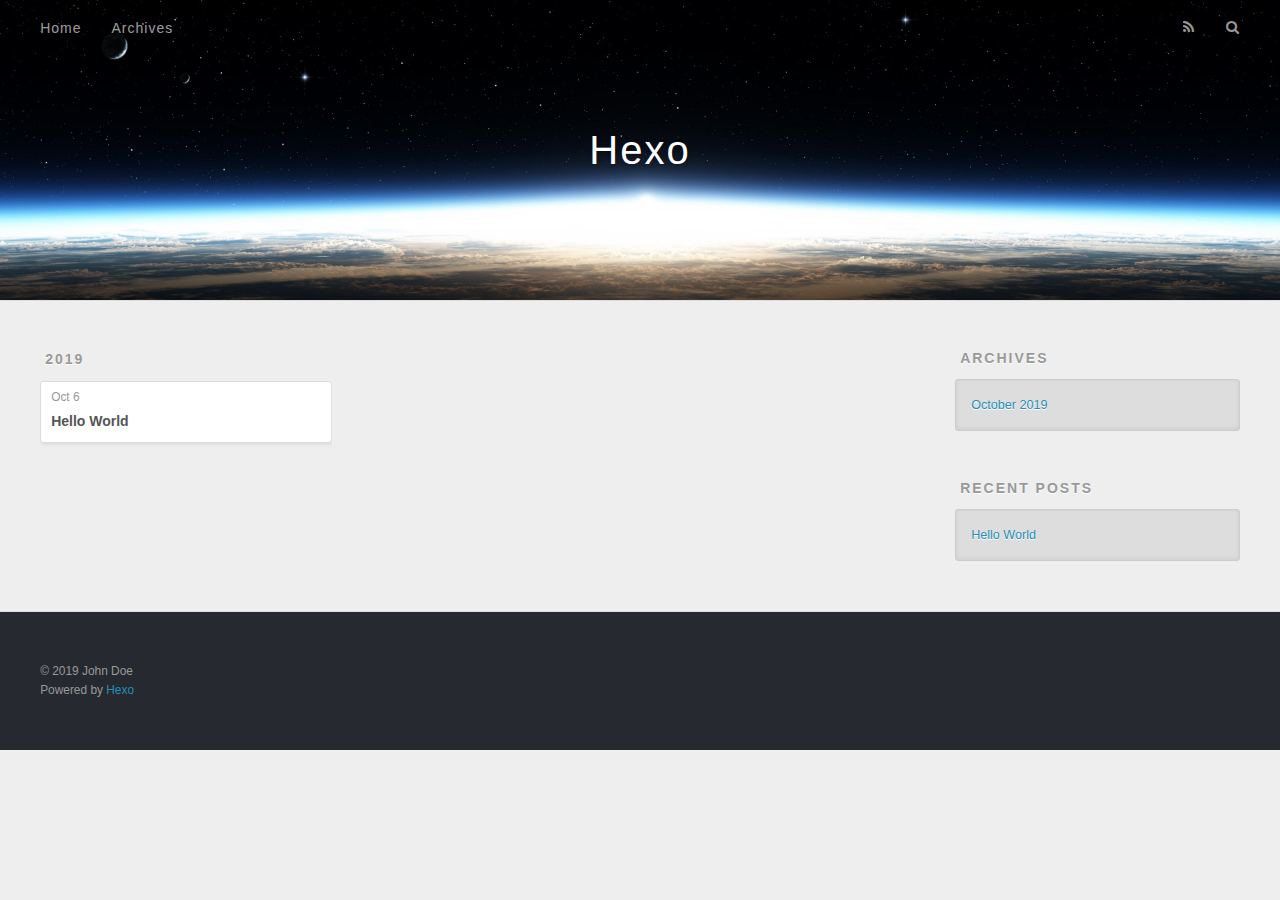
==== archives/index.html @ 725eb546 "Site updated: 2019-10-06 22:06:26" ====
<!DOCTYPE html>
<html>
<head><meta name="generator" content="Hexo 3.9.0">
  <meta charset="utf-8">
  

  
  <title>Archives | Hexo</title>
  <meta name="viewport" content="width=device-width, initial-scale=1, maximum-scale=1">
  <meta property="og:type" content="website">
<meta property="og:title" content="Hexo">
<meta property="og:url" content="http://yoursite.com/archives/index.html">
<meta property="og:site_name" content="Hexo">
<meta property="og:locale" content="en">
<meta name="twitter:card" content="summary">
<meta name="twitter:title" content="Hexo">
  
    <link rel="alternate" href="/atom.xml" title="Hexo" type="application/atom+xml">
  
  
    <link rel="icon" href="/favicon.png">
  
  
    <link href="//fonts.googleapis.com/css?family=Source+Code+Pro" rel="stylesheet" type="text/css">
  
  <link rel="stylesheet" href="/css/style.css">
</head>
</html>
<body>
  <div id="container">
    <div id="wrap">
      <header id="header">
  <div id="banner"></div>
  <div id="header-outer" class="outer">
    <div id="header-title" class="inner">
      <h1 id="logo-wrap">
        <a href="/" id="logo">Hexo</a>
      </h1>
      
    </div>
    <div id="header-inner" class="inner">
      <nav id="main-nav">
        <a id="main-nav-toggle" class="nav-icon"></a>
        
          <a class="main-nav-link" href="/">Home</a>
        
          <a class="main-nav-link" href="/archives">Archives</a>
        
      </nav>
      <nav id="sub-nav">
        
          <a id="nav-rss-link" class="nav-icon" href="/atom.xml" title="RSS Feed"></a>
        
        <a id="nav-search-btn" class="nav-icon" title="Search"></a>
      </nav>
      <div id="search-form-wrap">
        <form action="//google.com/search" method="get" accept-charset="UTF-8" class="search-form"><input type="search" name="q" class="search-form-input" placeholder="Search"><button type="submit" class="search-form-submit">&#xF002;</button><input type="hidden" name="sitesearch" value="http://yoursite.com"></form>
      </div>
    </div>
  </div>
</header>
      <div class="outer">
        <section id="main">
  
  
    
    
      
      
      <section class="archives-wrap">
        <div class="archive-year-wrap">
          <a href="/archives/2019" class="archive-year">2019</a>
        </div>
        <div class="archives">
    
    <article class="archive-article archive-type-post">
  <div class="archive-article-inner">
    <header class="archive-article-header">
      <a href="/2019/10/06/hello-world/" class="archive-article-date">
  <time datetime="2019-10-06T13:35:52.930Z" itemprop="datePublished">Oct 6</time>
</a>
      
  
    <h1 itemprop="name">
      <a class="archive-article-title" href="/2019/10/06/hello-world/">Hello World</a>
    </h1>
  

    </header>
  </div>
</article>
  
  
    </div></section>
  


</section>
        
          <aside id="sidebar">
  
    

  
    

  
    
  
    
  <div class="widget-wrap">
    <h3 class="widget-title">Archives</h3>
    <div class="widget">
      <ul class="archive-list"><li class="archive-list-item"><a class="archive-list-link" href="/archives/2019/10/">October 2019</a></li></ul>
    </div>
  </div>


  
    
  <div class="widget-wrap">
    <h3 class="widget-title">Recent Posts</h3>
    <div class="widget">
      <ul>
        
          <li>
            <a href="/2019/10/06/hello-world/">Hello World</a>
          </li>
        
      </ul>
    </div>
  </div>

  
</aside>
        
      </div>
      <footer id="footer">
  
  <div class="outer">
    <div id="footer-info" class="inner">
      &copy; 2019 John Doe<br>
      Powered by <a href="http://hexo.io/" target="_blank">Hexo</a>
    </div>
  </div>
</footer>
    </div>
    <nav id="mobile-nav">
  
    <a href="/" class="mobile-nav-link">Home</a>
  
    <a href="/archives" class="mobile-nav-link">Archives</a>
  
</nav>
    

<script src="//ajax.googleapis.com/ajax/libs/jquery/2.0.3/jquery.min.js"></script>


  <link rel="stylesheet" href="/fancybox/jquery.fancybox.css">
  <script src="/fancybox/jquery.fancybox.pack.js"></script>


<script src="/js/script.js"></script>



  </div>
</body>
</html>
---- css/style.css ----
body {
  width: 100%;
}
body:before,
body:after {
  content: "";
  display: table;
}
body:after {
  clear: both;
}
html,
body,
div,
span,
applet,
object,
iframe,
h1,
h2,
h3,
h4,
h5,
h6,
p,
blockquote,
pre,
a,
abbr,
acronym,
address,
big,
cite,
code,
del,
dfn,
em,
img,
ins,
kbd,
q,
s,
samp,
small,
strike,
strong,
sub,
sup,
tt,
var,
dl,
dt,
dd,
ol,
ul,
li,
fieldset,
form,
label,
legend,
table,
caption,
tbody,
tfoot,
thead,
tr,
th,
td {
  margin: 0;
  padding: 0;
  border: 0;
  outline: 0;
  font-weight: inherit;
  font-style: inherit;
  font-family: inherit;
  font-size: 100%;
  vertical-align: baseline;
}
body {
  line-height: 1;
  color: #000;
  background: #fff;
}
ol,
ul {
  list-style: none;
}
table {
  border-collapse: separate;
  border-spacing: 0;
  vertical-align: middle;
}
caption,
th,
td {
  text-align: left;
  font-weight: normal;
  vertical-align: middle;
}
a img {
  border: none;
}
input,
button {
  margin: 0;
  padding: 0;
}
input::-moz-focus-inner,
button::-moz-focus-inner {
  border: 0;
  padding: 0;
}
@font-face {
  font-family: FontAwesome;
  font-style: normal;
  font-weight: normal;
  src: url("fonts/fontawesome-webfont.eot?v=#4.0.3");
  src: url("fonts/fontawesome-webfont.eot?#iefix&v=#4.0.3") format("embedded-opentype"), url("fonts/fontawesome-webfont.woff?v=#4.0.3") format("woff"), url("fonts/fontawesome-webfont.ttf?v=#4.0.3") format("truetype"), url("fonts/fontawesome-webfont.svg#fontawesomeregular?v=#4.0.3") format("svg");
}
html,
body,
#container {
  height: 100%;
}
body {
  background: #eee;
  font: 14px -apple-system, BlinkMacSystemFont, "Segoe UI", "Roboto", "Oxygen", "Ubuntu", "Cantarell", "Fira Sans", "Droid Sans", "Helvetica Neue", sans-serif;
  -webkit-text-size-adjust: 100%;
}
.outer {
  max-width: 1220px;
  margin: 0 auto;
  padding: 0 20px;
}
.outer:before,
.outer:after {
  content: "";
  display: table;
}
.outer:after {
  clear: both;
}
.inner {
  display: inline;
  float: left;
  width: 98.33333333333333%;
  margin: 0 0.833333333333333%;
}
.left,
.alignleft {
  float: left;
}
.right,
.alignright {
  float: right;
}
.clear {
  clear: both;
}
#container {
  position: relative;
}
.mobile-nav-on {
  overflow: hidden;
}
#wrap {
  height: 100%;
  width: 100%;
  position: absolute;
  top: 0;
  left: 0;
  -webkit-transition: 0.2s ease-out;
  -moz-transition: 0.2s ease-out;
  -ms-transition: 0.2s ease-out;
  transition: 0.2s ease-out;
  z-index: 1;
  background: #eee;
}
.mobile-nav-on #wrap {
  left: 280px;
}
@media screen and (min-width: 768px) {
  #main {
    display: inline;
    float: left;
    width: 73.33333333333333%;
    margin: 0 0.833333333333333%;
  }
}
.article-date,
.article-category-link,
.archive-year,
.widget-title {
  text-decoration: none;
  text-transform: uppercase;
  letter-spacing: 2px;
  color: #999;
  margin-bottom: 1em;
  margin-left: 5px;
  line-height: 1em;
  text-shadow: 0 1px #fff;
  font-weight: bold;
}
.article-inner,
.archive-article-inner {
  background: #fff;
  -webkit-box-shadow: 1px 2px 3px #ddd;
  box-shadow: 1px 2px 3px #ddd;
  border: 1px solid #ddd;
  border-radius: 3px;
}
.article-entry h1,
.widget h1 {
  font-size: 2em;
}
.article-entry h2,
.widget h2 {
  font-size: 1.5em;
}
.article-entry h3,
.widget h3 {
  font-size: 1.3em;
}
.article-entry h4,
.widget h4 {
  font-size: 1.2em;
}
.article-entry h5,
.widget h5 {
  font-size: 1em;
}
.article-entry h6,
.widget h6 {
  font-size: 1em;
  color: #999;
}
.article-entry hr,
.widget hr {
  border: 1px dashed #ddd;
}
.article-entry strong,
.widget strong {
  font-weight: bold;
}
.article-entry em,
.widget em,
.article-entry cite,
.widget cite {
  font-style: italic;
}
.article-entry sup,
.widget sup,
.article-entry sub,
.widget sub {
  font-size: 0.75em;
  line-height: 0;
  position: relative;
  vertical-align: baseline;
}
.article-entry sup,
.widget sup {
  top: -0.5em;
}
.article-entry sub,
.widget sub {
  bottom: -0.2em;
}
.article-entry small,
.widget small {
  font-size: 0.85em;
}
.article-entry acronym,
.widget acronym,
.article-entry abbr,
.widget abbr {
  border-bottom: 1px dotted;
}
.article-entry ul,
.widget ul,
.article-entry ol,
.widget ol,
.article-entry dl,
.widget dl {
  margin: 0 20px;
  line-height: 1.6em;
}
.article-entry ul ul,
.widget ul ul,
.article-entry ol ul,
.widget ol ul,
.article-entry ul ol,
.widget ul ol,
.article-entry ol ol,
.widget ol ol {
  margin-top: 0;
  margin-bottom: 0;
}
.article-entry ul,
.widget ul {
  list-style: disc;
}
.article-entry ol,
.widget ol {
  list-style: decimal;
}
.article-entry dt,
.widget dt {
  font-weight: bold;
}
#header {
  height: 300px;
  position: relative;
  border-bottom: 1px solid #ddd;
}
#header:before,
#header:after {
  content: "";
  position: absolute;
  left: 0;
  right: 0;
  height: 40px;
}
#header:before {
  top: 0;
  background: -webkit-linear-gradient(rgba(0,0,0,0.2), transparent);
  background: -moz-linear-gradient(rgba(0,0,0,0.2), transparent);
  background: -ms-linear-gradient(rgba(0,0,0,0.2), transparent);
  background: linear-gradient(rgba(0,0,0,0.2), transparent);
}
#header:after {
  bottom: 0;
  background: -webkit-linear-gradient(transparent, rgba(0,0,0,0.2));
  background: -moz-linear-gradient(transparent, rgba(0,0,0,0.2));
  background: -ms-linear-gradient(transparent, rgba(0,0,0,0.2));
  background: linear-gradient(transparent, rgba(0,0,0,0.2));
}
#header-outer {
  height: 100%;
  position: relative;
}
#header-inner {
  position: relative;
  overflow: hidden;
}
#banner {
  position: absolute;
  top: 0;
  left: 0;
  width: 100%;
  height: 100%;
  background: url("images/banner.jpg") center #000;
  -webkit-background-size: cover;
  -moz-background-size: cover;
  background-size: cover;
  z-index: -1;
}
#header-title {
  text-align: center;
  height: 40px;
  position: absolute;
  top: 50%;
  left: 0;
  margin-top: -20px;
}
#logo,
#subtitle {
  text-decoration: none;
  color: #fff;
  font-weight: 300;
  text-shadow: 0 1px 4px rgba(0,0,0,0.3);
}
#logo {
  font-size: 40px;
  line-height: 40px;
  letter-spacing: 2px;
}
#subtitle {
  font-size: 16px;
  line-height: 16px;
  letter-spacing: 1px;
}
#subtitle-wrap {
  margin-top: 16px;
}
#main-nav {
  float: left;
  margin-left: -15px;
}
.nav-icon,
.main-nav-link {
  float: left;
  color: #fff;
  opacity: 0.6;
  text-decoration: none;
  text-shadow: 0 1px rgba(0,0,0,0.2);
  -webkit-transition: opacity 0.2s;
  -moz-transition: opacity 0.2s;
  -ms-transition: opacity 0.2s;
  transition: opacity 0.2s;
  display: block;
  padding: 20px 15px;
}
.nav-icon:hover,
.main-nav-link:hover {
  opacity: 1;
}
.nav-icon {
  font-family: FontAwesome;
  text-align: center;
  font-size: 14px;
  width: 14px;
  height: 14px;
  padding: 20px 15px;
  position: relative;
  cursor: pointer;
}
.main-nav-link {
  font-weight: 300;
  letter-spacing: 1px;
}
@media screen and (max-width: 479px) {
  .main-nav-link {
    display: none;
  }
}
#main-nav-toggle {
  display: none;
}
#main-nav-toggle:before {
  content: "\f0c9";
}
@media screen and (max-width: 479px) {
  #main-nav-toggle {
    display: block;
  }
}
#sub-nav {
  float: right;
  margin-right: -15px;
}
#nav-rss-link:before {
  content: "\f09e";
}
#nav-search-btn:before {
  content: "\f002";
}
#search-form-wrap {
  position: absolute;
  top: 15px;
  width: 150px;
  height: 30px;
  right: -150px;
  opacity: 0;
  -webkit-transition: 0.2s ease-out;
  -moz-transition: 0.2s ease-out;
  -ms-transition: 0.2s ease-out;
  transition: 0.2s ease-out;
}
#search-form-wrap.on {
  opacity: 1;
  right: 0;
}
@media screen and (max-width: 479px) {
  #search-form-wrap {
    width: 100%;
    right: -100%;
  }
}
.search-form {
  position: absolute;
  top: 0;
  left: 0;
  right: 0;
  background: #fff;
  padding: 5px 15px;
  border-radius: 15px;
  -webkit-box-shadow: 0 0 10px rgba(0,0,0,0.3);
  box-shadow: 0 0 10px rgba(0,0,0,0.3);
}
.search-form-input {
  border: none;
  background: none;
  color: #555;
  width: 100%;
  font: 13px -apple-system, BlinkMacSystemFont, "Segoe UI", "Roboto", "Oxygen", "Ubuntu", "Cantarell", "Fira Sans", "Droid Sans", "Helvetica Neue", sans-serif;
  outline: none;
}
.search-form-input::-webkit-search-results-decoration,
.search-form-input::-webkit-search-cancel-button {
  -webkit-appearance: none;
}
.search-form-submit {
  position: absolute;
  top: 50%;
  right: 10px;
  margin-top: -7px;
  font: 13px FontAwesome;
  border: none;
  background: none;
  color: #bbb;
  cursor: pointer;
}
.search-form-submit:hover,
.search-form-submit:focus {
  color: #777;
}
.article {
  margin: 50px 0;
}
.article-inner {
  overflow: hidden;
}
.article-meta:before,
.article-meta:after {
  content: "";
  display: table;
}
.article-meta:after {
  clear: both;
}
.article-date {
  float: left;
}
.article-category {
  float: left;
  line-height: 1em;
  color: #ccc;
  text-shadow: 0 1px #fff;
  margin-left: 8px;
}
.article-category:before {
  content: "\2022";
}
.article-category-link {
  margin: 0 12px 1em;
}
.article-header {
  padding: 20px 20px 0;
}
.article-title {
  text-decoration: none;
  font-size: 2em;
  font-weight: bold;
  color: #555;
  line-height: 1.1em;
  -webkit-transition: color 0.2s;
  -moz-transition: color 0.2s;
  -ms-transition: color 0.2s;
  transition: color 0.2s;
}
a.article-title:hover {
  color: #258fb8;
}
.article-entry {
  color: #555;
  padding: 0 20px;
}
.article-entry:before,
.article-entry:after {
  content: "";
  display: table;
}
.article-entry:after {
  clear: both;
}
.article-entry p,
.article-entry table {
  line-height: 1.6em;
  margin: 1.6em 0;
}
.article-entry h1,
.article-entry h2,
.article-entry h3,
.article-entry h4,
.article-entry h5,
.article-entry h6 {
  font-weight: bold;
}
.article-entry h1,
.article-entry h2,
.article-entry h3,
.article-entry h4,
.article-entry h5,
.article-entry h6 {
  line-height: 1.1em;
  margin: 1.1em 0;
}
.article-entry a {
  color: #258fb8;
  text-decoration: none;
}
.article-entry a:hover {
  text-decoration: underline;
}
.article-entry ul,
.article-entry ol,
.article-entry dl {
  margin-top: 1.6em;
  margin-bottom: 1.6em;
}
.article-entry img,
.article-entry video {
  max-width: 100%;
  height: auto;
  display: block;
  margin: auto;
}
.article-entry iframe {
  border: none;
}
.article-entry table {
  width: 100%;
  border-collapse: collapse;
  border-spacing: 0;
}
.article-entry th {
  font-weight: bold;
  border-bottom: 3px solid #ddd;
  padding-bottom: 0.5em;
}
.article-entry td {
  border-bottom: 1px solid #ddd;
  padding: 10px 0;
}
.article-entry blockquote {
  font-family: Georgia, "Times New Roman", serif;
  font-size: 1.4em;
  margin: 1.6em 20px;
  text-align: center;
}
.article-entry blockquote footer {
  font-size: 14px;
  margin: 1.6em 0;
  font-family: -apple-system, BlinkMacSystemFont, "Segoe UI", "Roboto", "Oxygen", "Ubuntu", "Cantarell", "Fira Sans", "Droid Sans", "Helvetica Neue", sans-serif;
}
.article-entry blockquote footer cite:before {
  content: "—";
  padding: 0 0.5em;
}
.article-entry .pullquote {
  text-align: left;
  width: 45%;
  margin: 0;
}
.article-entry .pullquote.left {
  margin-left: 0.5em;
  margin-right: 1em;
}
.article-entry .pullquote.right {
  margin-right: 0.5em;
  margin-left: 1em;
}
.article-entry .caption {
  color: #999;
  display: block;
  font-size: 0.9em;
  margin-top: 0.5em;
  position: relative;
  text-align: center;
}
.article-entry .video-container {
  position: relative;
  padding-top: 56.25%;
  height: 0;
  overflow: hidden;
}
.article-entry .video-container iframe,
.article-entry .video-container object,
.article-entry .video-container embed {
  position: absolute;
  top: 0;
  left: 0;
  width: 100%;
  height: 100%;
  margin-top: 0;
}
.article-more-link a {
  display: inline-block;
  line-height: 1em;
  padding: 6px 15px;
  border-radius: 15px;
  background: #eee;
  color: #999;
  text-shadow: 0 1px #fff;
  text-decoration: none;
}
.article-more-link a:hover {
  background: #258fb8;
  color: #fff;
  text-decoration: none;
  text-shadow: 0 1px #1e7293;
}
.article-footer {
  font-size: 0.85em;
  line-height: 1.6em;
  border-top: 1px solid #ddd;
  padding-top: 1.6em;
  margin: 0 20px 20px;
}
.article-footer:before,
.article-footer:after {
  content: "";
  display: table;
}
.article-footer:after {
  clear: both;
}
.article-footer a {
  color: #999;
  text-decoration: none;
}
.article-footer a:hover {
  color: #555;
}
.article-tag-list-item {
  float: left;
  margin-right: 10px;
}
.article-tag-list-link:before {
  content: "#";
}
.article-comment-link {
  float: right;
}
.article-comment-link:before {
  content: "\f075";
  font-family: FontAwesome;
  padding-right: 8px;
}
.article-share-link {
  cursor: pointer;
  float: right;
  margin-left: 20px;
}
.article-share-link:before {
  content: "\f064";
  font-family: FontAwesome;
  padding-right: 6px;
}
#article-nav {
  position: relative;
}
#article-nav:before,
#article-nav:after {
  content: "";
  display: table;
}
#article-nav:after {
  clear: both;
}
@media screen and (min-width: 768px) {
  #article-nav {
    margin: 50px 0;
  }
  #article-nav:before {
    width: 8px;
    height: 8px;
    position: absolute;
    top: 50%;
    left: 50%;
    margin-top: -4px;
    margin-left: -4px;
    content: "";
    border-radius: 50%;
    background: #ddd;
    -webkit-box-shadow: 0 1px 2px #fff;
    box-shadow: 0 1px 2px #fff;
  }
}
.article-nav-link-wrap {
  text-decoration: none;
  text-shadow: 0 1px #fff;
  color: #999;
  -webkit-box-sizing: border-box;
  -moz-box-sizing: border-box;
  box-sizing: border-box;
  margin-top: 50px;
  text-align: center;
  display: block;
}
.article-nav-link-wrap:hover {
  color: #555;
}
@media screen and (min-width: 768px) {
  .article-nav-link-wrap {
    width: 50%;
    margin-top: 0;
  }
}
@media screen and (min-width: 768px) {
  #article-nav-newer {
    float: left;
    text-align: right;
    padding-right: 20px;
  }
}
@media screen and (min-width: 768px) {
  #article-nav-older {
    float: right;
    text-align: left;
    padding-left: 20px;
  }
}
.article-nav-caption {
  text-transform: uppercase;
  letter-spacing: 2px;
  color: #ddd;
  line-height: 1em;
  font-weight: bold;
}
#article-nav-newer .article-nav-caption {
  margin-right: -2px;
}
.article-nav-title {
  font-size: 0.85em;
  line-height: 1.6em;
  margin-top: 0.5em;
}
.article-share-box {
  position: absolute;
  display: none;
  background: #fff;
  -webkit-box-shadow: 1px 2px 10px rgba(0,0,0,0.2);
  box-shadow: 1px 2px 10px rgba(0,0,0,0.2);
  border-radius: 3px;
  margin-left: -145px;
  overflow: hidden;
  z-index: 1;
}
.article-share-box.on {
  display: block;
}
.article-share-input {
  width: 100%;
  background: none;
  -webkit-box-sizing: border-box;
  -moz-box-sizing: border-box;
  box-sizing: border-box;
  font: 14px -apple-system, BlinkMacSystemFont, "Segoe UI", "Roboto", "Oxygen", "Ubuntu", "Cantarell", "Fira Sans", "Droid Sans", "Helvetica Neue", sans-serif;
  padding: 0 15px;
  color: #555;
  outline: none;
  border: 1px solid #ddd;
  border-radius: 3px 3px 0 0;
  height: 36px;
  line-height: 36px;
}
.article-share-links {
  background: #eee;
}
.article-share-links:before,
.article-share-links:after {
  content: "";
  display: table;
}
.article-share-links:after {
  clear: both;
}
.article-share-twitter,
.article-share-facebook,
.article-share-pinterest,
.article-share-google {
  width: 50px;
  height: 36px;
  display: block;
  float: left;
  position: relative;
  color: #999;
  text-shadow: 0 1px #fff;
}
.article-share-twitter:before,
.article-share-facebook:before,
.article-share-pinterest:before,
.article-share-google:before {
  font-size: 20px;
  font-family: FontAwesome;
  width: 20px;
  height: 20px;
  position: absolute;
  top: 50%;
  left: 50%;
  margin-top: -10px;
  margin-left: -10px;
  text-align: center;
}
.article-share-twitter:hover,
.article-share-facebook:hover,
.article-share-pinterest:hover,
.article-share-google:hover {
  color: #fff;
}
.article-share-twitter:before {
  content: "\f099";
}
.article-share-twitter:hover {
  background: #00aced;
  text-shadow: 0 1px #008abe;
}
.article-share-facebook:before {
  content: "\f09a";
}
.article-share-facebook:hover {
  background: #3b5998;
  text-shadow: 0 1px #2f477a;
}
.article-share-pinterest:before {
  content: "\f0d2";
}
.article-share-pinterest:hover {
  background: #cb2027;
  text-shadow: 0 1px #a21a1f;
}
.article-share-google:before {
  content: "\f0d5";
}
.article-share-google:hover {
  background: #dd4b39;
  text-shadow: 0 1px #be3221;
}
.article-gallery {
  background: #000;
  position: relative;
}
.article-gallery-photos {
  position: relative;
  overflow: hidden;
}
.article-gallery-img {
  display: none;
  max-width: 100%;
}
.article-gallery-img:first-child {
  display: block;
}
.article-gallery-img.loaded {
  position: absolute;
  display: block;
}
.article-gallery-img img {
  display: block;
  max-width: 100%;
  margin: 0 auto;
}
#comments {
  background: #fff;
  -webkit-box-shadow: 1px 2px 3px #ddd;
  box-shadow: 1px 2px 3px #ddd;
  padding: 20px;
  border: 1px solid #ddd;
  border-radius: 3px;
  margin: 50px 0;
}
#comments a {
  color: #258fb8;
}
.archives-wrap {
  margin: 50px 0;
}
.archives:before,
.archives:after {
  content: "";
  display: table;
}
.archives:after {
  clear: both;
}
.archive-year-wrap {
  margin-bottom: 1em;
}
.archives {
  -webkit-column-gap: 10px;
  -moz-column-gap: 10px;
  column-gap: 10px;
}
@media screen and (min-width: 480px) and (max-width: 767px) {
  .archives {
    -webkit-column-count: 2;
    -moz-column-count: 2;
    column-count: 2;
  }
}
@media screen and (min-width: 768px) {
  .archives {
    -webkit-column-count: 3;
    -moz-column-count: 3;
    column-count: 3;
  }
}
.archive-article {
  -webkit-column-break-inside: avoid;
  page-break-inside: avoid;
  overflow: hidden;
  break-inside: avoid-column;
}
.archive-article-inner {
  padding: 10px;
  margin-bottom: 15px;
}
.archive-article-title {
  text-decoration: none;
  font-weight: bold;
  color: #555;
  -webkit-transition: color 0.2s;
  -moz-transition: color 0.2s;
  -ms-transition: color 0.2s;
  transition: color 0.2s;
  line-height: 1.6em;
}
.archive-article-title:hover {
  color: #258fb8;
}
.archive-article-footer {
  margin-top: 1em;
}
.archive-article-date {
  color: #999;
  text-decoration: none;
  font-size: 0.85em;
  line-height: 1em;
  margin-bottom: 0.5em;
  display: block;
}
#page-nav {
  margin: 50px auto;
  background: #fff;
  -webkit-box-shadow: 1px 2px 3px #ddd;
  box-shadow: 1px 2px 3px #ddd;
  border: 1px solid #ddd;
  border-radius: 3px;
  text-align: center;
  color: #999;
  overflow: hidden;
}
#page-nav:before,
#page-nav:after {
  content: "";
  display: table;
}
#page-nav:after {
  clear: both;
}
#page-nav a,
#page-nav span {
  padding: 10px 20px;
  line-height: 1;
  height: 2ex;
}
#page-nav a {
  color: #999;
  text-decoration: none;
}
#page-nav a:hover {
  background: #999;
  color: #fff;
}
#page-nav .prev {
  float: left;
}
#page-nav .next {
  float: right;
}
#page-nav .page-number {
  display: inline-block;
}
@media screen and (max-width: 479px) {
  #page-nav .page-number {
    display: none;
  }
}
#page-nav .current {
  color: #555;
  font-weight: bold;
}
#page-nav .space {
  color: #ddd;
}
#footer {
  background: #262a30;
  padding: 50px 0;
  border-top: 1px solid #ddd;
  color: #999;
}
#footer a {
  color: #258fb8;
  text-decoration: none;
}
#footer a:hover {
  text-decoration: underline;
}
#footer-info {
  line-height: 1.6em;
  font-size: 0.85em;
}
.article-entry pre,
.article-entry .highlight {
  background: #2d2d2d;
  margin: 0 -20px;
  padding: 15px 20px;
  border-style: solid;
  border-color: #ddd;
  border-width: 1px 0;
  overflow: auto;
  color: #ccc;
  line-height: 22.400000000000002px;
}
.article-entry .highlight .gutter pre,
.article-entry .gist .gist-file .gist-data .line-numbers {
  color: #666;
  font-size: 0.85em;
}
.article-entry pre,
.article-entry code {
  font-family: "Source Code Pro", Consolas, Monaco, Menlo, Consolas, monospace;
}
.article-entry code {
  background: #eee;
  text-shadow: 0 1px #fff;
  padding: 0 0.3em;
}
.article-entry pre code {
  background: none;
  text-shadow: none;
  padding: 0;
}
.article-entry .highlight pre {
  border: none;
  margin: 0;
  padding: 0;
}
.article-entry .highlight table {
  margin: 0;
  width: auto;
}
.article-entry .highlight td {
  border: none;
  padding: 0;
}
.article-entry .highlight figcaption {
  font-size: 0.85em;
  color: #999;
  line-height: 1em;
  margin-bottom: 1em;
}
.article-entry .highlight figcaption:before,
.article-entry .highlight figcaption:after {
  content: "";
  display: table;
}
.article-entry .highlight figcaption:after {
  clear: both;
}
.article-entry .highlight figcaption a {
  float: right;
}
.article-entry .highlight .gutter pre {
  text-align: right;
  padding-right: 20px;
}
.article-entry .highlight .line {
  height: 22.400000000000002px;
}
.article-entry .highlight .line.marked {
  background: #515151;
}
.article-entry .gist {
  margin: 0 -20px;
  border-style: solid;
  border-color: #ddd;
  border-width: 1px 0;
  background: #2d2d2d;
  padding: 15px 20px 15px 0;
}
.article-entry .gist .gist-file {
  border: none;
  font-family: "Source Code Pro", Consolas, Monaco, Menlo, Consolas, monospace;
  margin: 0;
}
.article-entry .gist .gist-file .gist-data {
  background: none;
  border: none;
}
.article-entry .gist .gist-file .gist-data .line-numbers {
  background: none;
  border: none;
  padding: 0 20px 0 0;
}
.article-entry .gist .gist-file .gist-data .line-data {
  padding: 0 !important;
}
.article-entry .gist .gist-file .highlight {
  margin: 0;
  padding: 0;
  border: none;
}
.article-entry .gist .gist-file .gist-meta {
  background: #2d2d2d;
  color: #999;
  font: 0.85em -apple-system, BlinkMacSystemFont, "Segoe UI", "Roboto", "Oxygen", "Ubuntu", "Cantarell", "Fira Sans", "Droid Sans", "Helvetica Neue", sans-serif;
  text-shadow: 0 0;
  padding: 0;
  margin-top: 1em;
  margin-left: 20px;
}
.article-entry .gist .gist-file .gist-meta a {
  color: #258fb8;
  font-weight: normal;
}
.article-entry .gist .gist-file .gist-meta a:hover {
  text-decoration: underline;
}
pre .comment,
pre .title {
  color: #999;
}
pre .variable,
pre .attribute,
pre .tag,
pre .regexp,
pre .ruby .constant,
pre .xml .tag .title,
pre .xml .pi,
pre .xml .doctype,
pre .html .doctype,
pre .css .id,
pre .css .class,
pre .css .pseudo {
  color: #f2777a;
}
pre .number,
pre .preprocessor,
pre .built_in,
pre .literal,
pre .params,
pre .constant {
  color: #f99157;
}
pre .class,
pre .ruby .class .title,
pre .css .rules .attribute {
  color: #9c9;
}
pre .string,
pre .value,
pre .inheritance,
pre .header,
pre .ruby .symbol,
pre .xml .cdata {
  color: #9c9;
}
pre .css .hexcolor {
  color: #6cc;
}
pre .function,
pre .python .decorator,
pre .python .title,
pre .ruby .function .title,
pre .ruby .title .keyword,
pre .perl .sub,
pre .javascript .title,
pre .coffeescript .title {
  color: #69c;
}
pre .keyword,
pre .javascript .function {
  color: #c9c;
}
@media screen and (max-width: 479px) {
  #mobile-nav {
    position: absolute;
    top: 0;
    left: 0;
    width: 280px;
    height: 100%;
    background: #191919;
    border-right: 1px solid #fff;
  }
}
@media screen and (max-width: 479px) {
  .mobile-nav-link {
    display: block;
    color: #999;
    text-decoration: none;
    padding: 15px 20px;
    font-weight: bold;
  }
  .mobile-nav-link:hover {
    color: #fff;
  }
}
@media screen and (min-width: 768px) {
  #sidebar {
    display: inline;
    float: left;
    width: 23.333333333333332%;
    margin: 0 0.833333333333333%;
  }
}
.widget-wrap {
  margin: 50px 0;
}
.widget {
  color: #777;
  text-shadow: 0 1px #fff;
  background: #ddd;
  -webkit-box-shadow: 0 -1px 4px #ccc inset;
  box-shadow: 0 -1px 4px #ccc inset;
  border: 1px solid #ccc;
  padding: 15px;
  border-radius: 3px;
}
.widget a {
  color: #258fb8;
  text-decoration: none;
}
.widget a:hover {
  text-decoration: underline;
}
.widget ul ul,
.widget ol ul,
.widget dl ul,
.widget ul ol,
.widget ol ol,
.widget dl ol,
.widget ul dl,
.widget ol dl,
.widget dl dl {
  margin-left: 15px;
  list-style: disc;
}
.widget {
  line-height: 1.6em;
  word-wrap: break-word;
  font-size: 0.9em;
}
.widget ul,
.widget ol {
  list-style: none;
  margin: 0;
}
.widget ul ul,
.widget ol ul,
.widget ul ol,
.widget ol ol {
  margin: 0 20px;
}
.widget ul ul,
.widget ol ul {
  list-style: disc;
}
.widget ul ol,
.widget ol ol {
  list-style: decimal;
}
.category-list-count,
.tag-list-count,
.archive-list-count {
  padding-left: 5px;
  color: #999;
  font-size: 0.85em;
}
.category-list-count:before,
.tag-list-count:before,
.archive-list-count:before {
  content: "(";
}
.category-list-count:after,
.tag-list-count:after,
.archive-list-count:after {
  content: ")";
}
.tagcloud a {
  margin-right: 5px;
  display: inline-block;
}
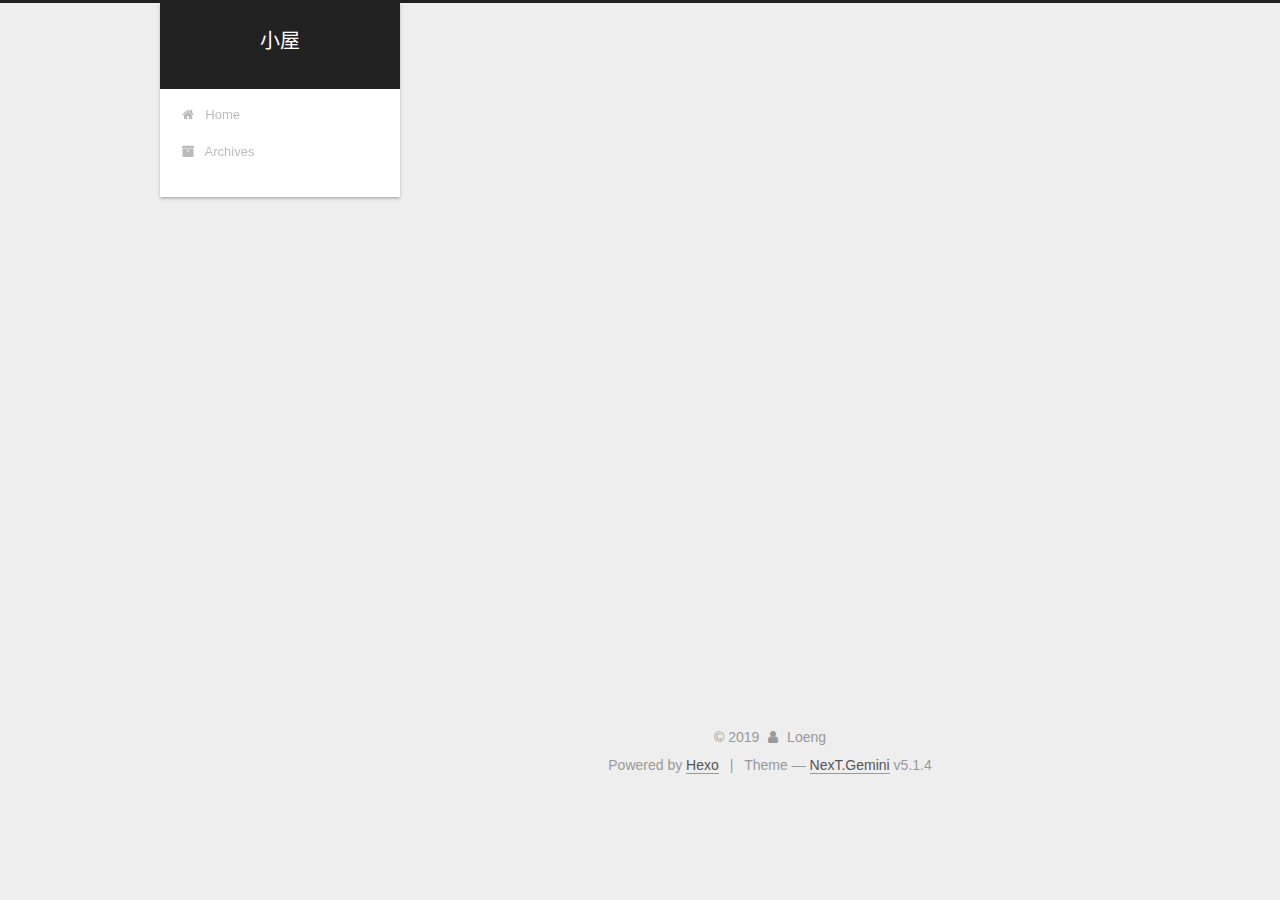
==== commit 1a39e037: "Site updated: 2019-10-18 18:40:15" ====
--- a/archives/index.html
+++ b/archives/index.html
@@ -1,170 +1,605 @@
 <!DOCTYPE html>
-<html>
+
+
+
+  
+
+
+<html class="theme-next gemini use-motion" lang="zh-CN">
 <head><meta name="generator" content="Hexo 3.9.0">
-  <meta charset="utf-8">
-  
-
-  
-  <title>Archives | Hexo</title>
-  <meta name="viewport" content="width=device-width, initial-scale=1, maximum-scale=1">
-  <meta property="og:type" content="website">
-<meta property="og:title" content="Hexo">
+  <meta charset="UTF-8">
+<meta http-equiv="X-UA-Compatible" content="IE=edge">
+<meta name="viewport" content="width=device-width, initial-scale=1, maximum-scale=1">
+<meta name="theme-color" content="#222">
+
+
+
+
+
+
+
+
+
+<meta http-equiv="Cache-Control" content="no-transform">
+<meta http-equiv="Cache-Control" content="no-siteapp">
+
+
+
+
+
+
+
+
+
+
+
+
+
+
+
+
+  
+  
+  <link href="/lib/fancybox/source/jquery.fancybox.css?v=2.1.5" rel="stylesheet" type="text/css">
+
+
+
+
+
+
+
+<link href="/lib/font-awesome/css/font-awesome.min.css?v=4.6.2" rel="stylesheet" type="text/css">
+
+<link href="/css/main.css?v=5.1.4" rel="stylesheet" type="text/css">
+
+
+  <link rel="apple-touch-icon" sizes="180x180" href="/images/apple-touch-icon-next.png?v=5.1.4">
+
+
+  <link rel="icon" type="image/png" sizes="32x32" href="/images/favicon-32x32-next.png?v=5.1.4">
+
+
+  <link rel="icon" type="image/png" sizes="16x16" href="/images/favicon-16x16-next.png?v=5.1.4">
+
+
+  <link rel="mask-icon" href="/images/logo.svg?v=5.1.4" color="#222">
+
+
+
+
+
+  <meta name="keywords" content="Hexo, NexT">
+
+
+
+
+
+
+
+
+
+
+<meta name="description" content="兴趣使然">
+<meta property="og:type" content="website">
+<meta property="og:title" content="小屋">
 <meta property="og:url" content="http://yoursite.com/archives/index.html">
-<meta property="og:site_name" content="Hexo">
-<meta property="og:locale" content="en">
+<meta property="og:site_name" content="小屋">
+<meta property="og:description" content="兴趣使然">
+<meta property="og:locale" content="zh-CN">
 <meta name="twitter:card" content="summary">
-<meta name="twitter:title" content="Hexo">
-  
-    <link rel="alternate" href="/atom.xml" title="Hexo" type="application/atom+xml">
-  
-  
-    <link rel="icon" href="/favicon.png">
-  
-  
-    <link href="//fonts.googleapis.com/css?family=Source+Code+Pro" rel="stylesheet" type="text/css">
-  
-  <link rel="stylesheet" href="/css/style.css">
+<meta name="twitter:title" content="小屋">
+<meta name="twitter:description" content="兴趣使然">
+
+
+
+<script type="text/javascript" id="hexo.configurations">
+  var NexT = window.NexT || {};
+  var CONFIG = {
+    root: '/',
+    scheme: 'Gemini',
+    version: '5.1.4',
+    sidebar: {"position":"left","display":"post","offset":12,"b2t":true,"scrollpercent":true,"onmobile":false},
+    fancybox: true,
+    tabs: true,
+    motion: {"enable":true,"async":false,"transition":{"post_block":"fadeIn","post_header":"slideDownIn","post_body":"slideDownIn","coll_header":"slideLeftIn","sidebar":"slideUpIn"}},
+    duoshuo: {
+      userId: '0',
+      author: 'Author'
+    },
+    algolia: {
+      applicationID: '',
+      apiKey: '',
+      indexName: '',
+      hits: {"per_page":10},
+      labels: {"input_placeholder":"Search for Posts","hits_empty":"We didn't find any results for the search: ${query}","hits_stats":"${hits} results found in ${time} ms"}
+    }
+  };
+</script>
+
+
+
+  <link rel="canonical" href="http://yoursite.com/archives/">
+
+
+
+
+
+  <title>Archive | 小屋</title>
+  
+
+
+
+
+
+
+
+
 </head>
-</html>
-<body>
-  <div id="container">
-    <div id="wrap">
-      <header id="header">
-  <div id="banner"></div>
-  <div id="header-outer" class="outer">
-    <div id="header-title" class="inner">
-      <h1 id="logo-wrap">
-        <a href="/" id="logo">Hexo</a>
-      </h1>
-      
+
+<body itemscope itemtype="http://schema.org/WebPage" lang="zh-CN">
+
+  
+  
+    
+  
+
+  <div class="container sidebar-position-left page-archive">
+    <div class="headband"></div>
+
+    <header id="header" class="header" itemscope itemtype="http://schema.org/WPHeader">
+      <div class="header-inner"><div class="site-brand-wrapper">
+  <div class="site-meta ">
+    
+
+    <div class="custom-logo-site-title">
+      <a href="/" class="brand" rel="start">
+        <span class="logo-line-before"><i></i></span>
+        <span class="site-title">小屋</span>
+        <span class="logo-line-after"><i></i></span>
+      </a>
     </div>
-    <div id="header-inner" class="inner">
-      <nav id="main-nav">
-        <a id="main-nav-toggle" class="nav-icon"></a>
-        
-          <a class="main-nav-link" href="/">Home</a>
-        
-          <a class="main-nav-link" href="/archives">Archives</a>
-        
-      </nav>
-      <nav id="sub-nav">
-        
-          <a id="nav-rss-link" class="nav-icon" href="/atom.xml" title="RSS Feed"></a>
-        
-        <a id="nav-search-btn" class="nav-icon" title="Search"></a>
-      </nav>
-      <div id="search-form-wrap">
-        <form action="//google.com/search" method="get" accept-charset="UTF-8" class="search-form"><input type="search" name="q" class="search-form-input" placeholder="Search"><button type="submit" class="search-form-submit">&#xF002;</button><input type="hidden" name="sitesearch" value="http://yoursite.com"></form>
+      
+        <p class="site-subtitle"></p>
+      
+  </div>
+
+  <div class="site-nav-toggle">
+    <button>
+      <span class="btn-bar"></span>
+      <span class="btn-bar"></span>
+      <span class="btn-bar"></span>
+    </button>
+  </div>
+</div>
+
+<nav class="site-nav">
+  
+
+  
+    <ul id="menu" class="menu">
+      
+        
+        <li class="menu-item menu-item-home">
+          <a href="/" rel="section">
+            
+              <i class="menu-item-icon fa fa-fw fa-home"></i> <br>
+            
+            Home
+          </a>
+        </li>
+      
+        
+        <li class="menu-item menu-item-archives">
+          <a href="/archives/" rel="section">
+            
+              <i class="menu-item-icon fa fa-fw fa-archive"></i> <br>
+            
+            Archives
+          </a>
+        </li>
+      
+
+      
+    </ul>
+  
+
+  
+</nav>
+
+
+
+ </div>
+    </header>
+
+    <main id="main" class="main">
+      <div class="main-inner">
+        <div class="content-wrap">
+          <div id="content" class="content">
+            
+
+  
+  
+  
+  <div class="post-block archive">
+    <div id="posts" class="posts-collapse">
+      <span class="archive-move-on"></span>
+
+      <span class="archive-page-counter">
+        
+        
+        
+          
+        
+        Um..! 2 posts in total. Keep on posting.
+      </span>
+
+      
+
+        
+        
+        
+
+        
+          
+          <div class="collection-title">
+            <h1 class="archive-year" id="archive-year-2019">2019</h1>
+          </div>
+        
+        
+
+        
+
+  <article class="post post-type-normal" itemscope itemtype="http://schema.org/Article">
+    <header class="post-header">
+
+      <h2 class="post-title">
+        
+            <a class="post-title-link" href="/2019/10/18/Mac上安装brew/" itemprop="url">
+              
+                <span itemprop="name">Mac上安装brew</span>
+              
+            </a>
+        
+      </h2>
+
+      <div class="post-meta">
+        <time class="post-time" itemprop="dateCreated" datetime="2019-10-18T18:26:43+08:00" content="2019-10-18">
+          10-18
+        </time>
       </div>
+
+    </header>
+  </article>
+
+
+
+      
+
+        
+        
+        
+
+        
+        
+
+        
+
+  <article class="post post-type-normal" itemscope itemtype="http://schema.org/Article">
+    <header class="post-header">
+
+      <h2 class="post-title">
+        
+            <a class="post-title-link" href="/2019/10/06/hello-world/" itemprop="url">
+              
+                <span itemprop="name">Hello World</span>
+              
+            </a>
+        
+      </h2>
+
+      <div class="post-meta">
+        <time class="post-time" itemprop="dateCreated" datetime="2019-10-06T21:35:52+08:00" content="2019-10-06">
+          10-06
+        </time>
+      </div>
+
+    </header>
+  </article>
+
+
+
+      
+
     </div>
   </div>
-</header>
-      <div class="outer">
-        <section id="main">
-  
-  
-    
-    
-      
-      
-      <section class="archives-wrap">
-        <div class="archive-year-wrap">
-          <a href="/archives/2019" class="archive-year">2019</a>
+  
+  
+  
+
+  
+
+
+
+          </div>
+          
+
+
+          
+
         </div>
-        <div class="archives">
-    
-    <article class="archive-article archive-type-post">
-  <div class="archive-article-inner">
-    <header class="archive-article-header">
-      <a href="/2019/10/06/hello-world/" class="archive-article-date">
-  <time datetime="2019-10-06T13:35:52.930Z" itemprop="datePublished">Oct 6</time>
-</a>
-      
-  
-    <h1 itemprop="name">
-      <a class="archive-article-title" href="/2019/10/06/hello-world/">Hello World</a>
-    </h1>
-  
-
-    </header>
-  </div>
-</article>
-  
-  
-    </div></section>
-  
-
-
-</section>
-        
-          <aside id="sidebar">
-  
-    
-
-  
-    
-
-  
-    
-  
-    
-  <div class="widget-wrap">
-    <h3 class="widget-title">Archives</h3>
-    <div class="widget">
-      <ul class="archive-list"><li class="archive-list-item"><a class="archive-list-link" href="/archives/2019/10/">October 2019</a></li></ul>
+        
+          
+  
+  <div class="sidebar-toggle">
+    <div class="sidebar-toggle-line-wrap">
+      <span class="sidebar-toggle-line sidebar-toggle-line-first"></span>
+      <span class="sidebar-toggle-line sidebar-toggle-line-middle"></span>
+      <span class="sidebar-toggle-line sidebar-toggle-line-last"></span>
     </div>
   </div>
 
-
-  
+  <aside id="sidebar" class="sidebar">
     
-  <div class="widget-wrap">
-    <h3 class="widget-title">Recent Posts</h3>
-    <div class="widget">
-      <ul>
-        
-          <li>
-            <a href="/2019/10/06/hello-world/">Hello World</a>
-          </li>
-        
-      </ul>
+    <div class="sidebar-inner">
+
+      
+
+      
+
+      <section class="site-overview-wrap sidebar-panel sidebar-panel-active">
+        <div class="site-overview">
+          <div class="site-author motion-element" itemprop="author" itemscope itemtype="http://schema.org/Person">
+            
+              <p class="site-author-name" itemprop="name">Loeng</p>
+              <p class="site-description motion-element" itemprop="description">兴趣使然</p>
+          </div>
+
+          <nav class="site-state motion-element">
+
+            
+              <div class="site-state-item site-state-posts">
+              
+                <a href="/archives/">
+              
+                  <span class="site-state-item-count">2</span>
+                  <span class="site-state-item-name">posts</span>
+                </a>
+              </div>
+            
+
+            
+
+            
+              
+              
+              <div class="site-state-item site-state-tags">
+                
+                  <span class="site-state-item-count">2</span>
+                  <span class="site-state-item-name">tags</span>
+                
+              </div>
+            
+
+          </nav>
+
+          
+
+          
+
+          
+          
+
+          
+          
+
+          
+
+        </div>
+      </section>
+
+      
+
+      
+        <div class="back-to-top">
+          <i class="fa fa-arrow-up"></i>
+          
+            <span id="scrollpercent"><span>0</span>%</span>
+          
+        </div>
+      
+
     </div>
+  </aside>
+
+
+        
+      </div>
+    </main>
+
+    <footer id="footer" class="footer">
+      <div class="footer-inner">
+        <div class="copyright">&copy; <span itemprop="copyrightYear">2019</span>
+  <span class="with-love">
+    <i class="fa fa-user"></i>
+  </span>
+  <span class="author" itemprop="copyrightHolder">Loeng</span>
+
+  
+</div>
+
+
+  <div class="powered-by">Powered by <a class="theme-link" target="_blank" href="https://hexo.io">Hexo</a></div>
+
+
+
+  <span class="post-meta-divider">|</span>
+
+
+
+  <div class="theme-info">Theme &mdash; <a class="theme-link" target="_blank" href="https://github.com/iissnan/hexo-theme-next">NexT.Gemini</a> v5.1.4</div>
+
+
+
+
+        
+
+
+
+
+
+
+
+        
+      </div>
+    </footer>
+
+    
+
+    
+
   </div>
 
   
-</aside>
-        
-      </div>
-      <footer id="footer">
-  
-  <div class="outer">
-    <div id="footer-info" class="inner">
-      &copy; 2019 John Doe<br>
-      Powered by <a href="http://hexo.io/" target="_blank">Hexo</a>
-    </div>
-  </div>
-</footer>
-    </div>
-    <nav id="mobile-nav">
-  
-    <a href="/" class="mobile-nav-link">Home</a>
-  
-    <a href="/archives" class="mobile-nav-link">Archives</a>
-  
-</nav>
-    
-
-<script src="//ajax.googleapis.com/ajax/libs/jquery/2.0.3/jquery.min.js"></script>
-
-
-  <link rel="stylesheet" href="/fancybox/jquery.fancybox.css">
-  <script src="/fancybox/jquery.fancybox.pack.js"></script>
-
-
-<script src="/js/script.js"></script>
-
-
-
-  </div>
+
+<script type="text/javascript">
+  if (Object.prototype.toString.call(window.Promise) !== '[object Function]') {
+    window.Promise = null;
+  }
+</script>
+
+
+
+
+
+
+
+
+
+  
+
+
+
+
+
+
+
+
+
+
+
+
+  
+  
+    <script type="text/javascript" src="/lib/jquery/index.js?v=2.1.3"></script>
+  
+
+  
+  
+    <script type="text/javascript" src="/lib/fastclick/lib/fastclick.min.js?v=1.0.6"></script>
+  
+
+  
+  
+    <script type="text/javascript" src="/lib/jquery_lazyload/jquery.lazyload.js?v=1.9.7"></script>
+  
+
+  
+  
+    <script type="text/javascript" src="/lib/velocity/velocity.min.js?v=1.2.1"></script>
+  
+
+  
+  
+    <script type="text/javascript" src="/lib/velocity/velocity.ui.min.js?v=1.2.1"></script>
+  
+
+  
+  
+    <script type="text/javascript" src="/lib/fancybox/source/jquery.fancybox.pack.js?v=2.1.5"></script>
+  
+
+
+  
+
+
+  <script type="text/javascript" src="/js/src/utils.js?v=5.1.4"></script>
+
+  <script type="text/javascript" src="/js/src/motion.js?v=5.1.4"></script>
+
+
+
+  
+  
+
+
+  <script type="text/javascript" src="/js/src/affix.js?v=5.1.4"></script>
+
+  <script type="text/javascript" src="/js/src/schemes/pisces.js?v=5.1.4"></script>
+
+
+
+  
+
+  
+
+
+  <script type="text/javascript" src="/js/src/bootstrap.js?v=5.1.4"></script>
+
+
+
+  
+
+
+  
+
+
+
+
+	
+
+
+
+
+
+  
+
+
+
+
+
+  
+
+
+
+
+
+
+
+
+
+
+
+
+  
+
+
+
+
+
+  
+
+  
+
+  
+
+  
+  
+
+  
+
+  
+
+  
+
 </body>
-</html>+</html>
--- a/css/main.css
+++ b/css/main.css
@@ -0,0 +1,3119 @@
+/* normalize.css v3.0.2 | MIT License | git.io/normalize */
+html {
+  font-family: sans-serif; /* 1 */
+  -ms-text-size-adjust: 100%; /* 2 */
+  -webkit-text-size-adjust: 100%; /* 2 */
+}
+body {
+  margin: 0;
+}
+article,
+aside,
+details,
+figcaption,
+figure,
+footer,
+header,
+hgroup,
+main,
+menu,
+nav,
+section,
+summary {
+  display: block;
+}
+audio,
+canvas,
+progress,
+video {
+  display: inline-block; /* 1 */
+  vertical-align: baseline; /* 2 */
+}
+audio:not([controls]) {
+  display: none;
+  height: 0;
+}
+[hidden],
+template {
+  display: none;
+}
+a {
+  background-color: transparent;
+}
+a:active,
+a:hover {
+  outline: 0;
+}
+abbr[title] {
+  border-bottom: 1px dotted;
+}
+b,
+strong {
+  font-weight: bold;
+}
+dfn {
+  font-style: italic;
+}
+h1 {
+  font-size: 2em;
+  margin: 0.67em 0;
+}
+mark {
+  background: #ff0;
+  color: #000;
+}
+small {
+  font-size: 80%;
+}
+sub,
+sup {
+  font-size: 75%;
+  line-height: 0;
+  position: relative;
+  vertical-align: baseline;
+}
+sup {
+  top: -0.5em;
+}
+sub {
+  bottom: -0.25em;
+}
+img {
+  border: 0;
+}
+svg:not(:root) {
+  overflow: hidden;
+}
+figure {
+  margin: 1em 40px;
+}
+hr {
+  -moz-box-sizing: content-box;
+  box-sizing: content-box;
+  height: 0;
+}
+pre {
+  overflow: auto;
+}
+code,
+kbd,
+pre,
+samp {
+  font-family: monospace, monospace;
+  font-size: 1em;
+}
+button,
+input,
+optgroup,
+select,
+textarea {
+  color: inherit; /* 1 */
+  font: inherit; /* 2 */
+  margin: 0; /* 3 */
+}
+button {
+  overflow: visible;
+}
+button,
+select {
+  text-transform: none;
+}
+button,
+html input[type="button"],
+input[type="reset"],
+input[type="submit"] {
+  -webkit-appearance: button; /* 2 */
+  cursor: pointer; /* 3 */
+}
+button[disabled],
+html input[disabled] {
+  cursor: default;
+}
+button::-moz-focus-inner,
+input::-moz-focus-inner {
+  border: 0;
+  padding: 0;
+}
+input {
+  line-height: normal;
+}
+input[type="checkbox"],
+input[type="radio"] {
+  box-sizing: border-box; /* 1 */
+  padding: 0; /* 2 */
+}
+input[type="number"]::-webkit-inner-spin-button,
+input[type="number"]::-webkit-outer-spin-button {
+  height: auto;
+}
+input[type="search"] {
+  -webkit-appearance: textfield; /* 1 */
+  -moz-box-sizing: content-box;
+  -webkit-box-sizing: content-box; /* 2 */
+  box-sizing: content-box;
+}
+input[type="search"]::-webkit-search-cancel-button,
+input[type="search"]::-webkit-search-decoration {
+  -webkit-appearance: none;
+}
+fieldset {
+  border: 1px solid #c0c0c0;
+  margin: 0 2px;
+  padding: 0.35em 0.625em 0.75em;
+}
+legend {
+  border: 0; /* 1 */
+  padding: 0; /* 2 */
+}
+textarea {
+  overflow: auto;
+}
+optgroup {
+  font-weight: bold;
+}
+table {
+  border-collapse: collapse;
+  border-spacing: 0;
+}
+td,
+th {
+  padding: 0;
+}
+::selection {
+  background: #262a30;
+  color: #fff;
+}
+body {
+  position: relative;
+  font-family: 'Lato', "PingFang SC", "Microsoft YaHei", sans-serif;
+  font-size: 14px;
+  line-height: 2;
+  color: #555;
+  background: #eee;
+}
+@media (max-width: 767px) {
+  body {
+    padding-right: 0 !important;
+  }
+}
+@media (min-width: 768px) and (max-width: 991px) {
+  body {
+    padding-right: 0 !important;
+  }
+}
+@media (min-width: 1600px) {
+  body {
+    font-size: 16px;
+  }
+}
+h1,
+h2,
+h3,
+h4,
+h5,
+h6 {
+  margin: 0;
+  padding: 0;
+  font-weight: bold;
+  line-height: 1.5;
+  font-family: 'Lato', "PingFang SC", "Microsoft YaHei", sans-serif;
+}
+h2,
+h3,
+h4,
+h5,
+h6 {
+  margin: 20px 0 15px;
+}
+h1 {
+  font-size: 22px;
+}
+@media (max-width: 767px) {
+  h1 {
+    font-size: 18px;
+  }
+}
+h2 {
+  font-size: 20px;
+}
+@media (max-width: 767px) {
+  h2 {
+    font-size: 16px;
+  }
+}
+h3 {
+  font-size: 18px;
+}
+@media (max-width: 767px) {
+  h3 {
+    font-size: 14px;
+  }
+}
+h4 {
+  font-size: 16px;
+}
+@media (max-width: 767px) {
+  h4 {
+    font-size: 12px;
+  }
+}
+h5 {
+  font-size: 14px;
+}
+@media (max-width: 767px) {
+  h5 {
+    font-size: 10px;
+  }
+}
+h6 {
+  font-size: 12px;
+}
+@media (max-width: 767px) {
+  h6 {
+    font-size: 8px;
+  }
+}
+p {
+  margin: 0 0 20px 0;
+}
+a {
+  color: #555;
+  text-decoration: none;
+  outline: none;
+  border-bottom: 1px solid #999;
+  word-wrap: break-word;
+}
+a:hover {
+  color: #222;
+  border-bottom-color: #222;
+}
+blockquote {
+  margin: 0;
+  padding: 0;
+}
+img {
+  display: block;
+  margin: auto;
+  max-width: 100%;
+  height: auto;
+}
+hr {
+  margin: 40px 0;
+  height: 3px;
+  border: none;
+  background-color: #ddd;
+  background-image: repeating-linear-gradient(-45deg, #fff, #fff 4px, transparent 4px, transparent 8px);
+}
+blockquote {
+  padding: 0 15px;
+  color: #666;
+  border-left: 4px solid #ddd;
+}
+blockquote cite::before {
+  content: "-";
+  padding: 0 5px;
+}
+dt {
+  font-weight: 700;
+}
+dd {
+  margin: 0;
+  padding: 0;
+}
+kbd {
+  border: 1px solid #ccc;
+  border-radius: 0.2em;
+  box-shadow: 0.1em 0.1em 0.2em rgba(0,0,0,0.1);
+  background-color: #f9f9f9;
+  font-family: inherit;
+  background-image: -webkit-linear-gradient(top, #eee, #fff, #eee);
+  padding: 0.1em 0.3em;
+  white-space: nowrap;
+}
+.text-left {
+  text-align: left;
+}
+.text-center {
+  text-align: center;
+}
+.text-right {
+  text-align: right;
+}
+.text-justify {
+  text-align: justify;
+}
+.text-nowrap {
+  white-space: nowrap;
+}
+.text-lowercase {
+  text-transform: lowercase;
+}
+.text-uppercase {
+  text-transform: uppercase;
+}
+.text-capitalize {
+  text-transform: capitalize;
+}
+.center-block {
+  display: block;
+  margin-left: auto;
+  margin-right: auto;
+}
+.clearfix:before,
+.clearfix:after {
+  content: " ";
+  display: table;
+}
+.clearfix:after {
+  clear: both;
+}
+.pullquote {
+  width: 45%;
+}
+.pullquote.left {
+  float: left;
+  margin-left: 5px;
+  margin-right: 10px;
+}
+.pullquote.right {
+  float: right;
+  margin-left: 10px;
+  margin-right: 5px;
+}
+.affix.affix.affix {
+  position: fixed;
+}
+.translation {
+  margin-top: -20px;
+  font-size: 14px;
+  color: #999;
+}
+.scrollbar-measure {
+  width: 100px;
+  height: 100px;
+  overflow: scroll;
+  position: absolute;
+  top: -9999px;
+}
+.use-motion .motion-element {
+  opacity: 0;
+}
+table {
+  margin: 20px 0;
+  width: 100%;
+  border-collapse: collapse;
+  border-spacing: 0;
+  border: 1px solid #ddd;
+  font-size: 14px;
+  table-layout: fixed;
+  word-wrap: break-all;
+}
+table>tbody>tr:nth-of-type(odd) {
+  background-color: #f9f9f9;
+}
+table>tbody>tr:hover {
+  background-color: #f5f5f5;
+}
+caption,
+th,
+td {
+  padding: 8px;
+  text-align: left;
+  vertical-align: middle;
+  font-weight: normal;
+}
+th,
+td {
+  border-bottom: 3px solid #ddd;
+  border-right: 1px solid #eee;
+}
+th {
+  padding-bottom: 10px;
+  font-weight: 700;
+}
+td {
+  border-bottom-width: 1px;
+}
+html,
+body {
+  height: 100%;
+}
+.container {
+  position: relative;
+  min-height: 100%;
+}
+.header-inner {
+  margin: 0 auto;
+  padding: 100px 0 70px;
+  width: calc(100% - 252px);
+}
+@media (min-width: 1600px) {
+  .container .header-inner {
+    width: 900px;
+  }
+}
+.main {
+  padding-bottom: 150px;
+}
+.main-inner {
+  margin: 0 auto;
+  width: calc(100% - 252px);
+}
+@media (min-width: 1600px) {
+  .container .main-inner {
+    width: 900px;
+  }
+}
+.footer {
+  position: absolute;
+  left: 0;
+  bottom: 0;
+  width: 100%;
+  min-height: 50px;
+}
+.footer-inner {
+  box-sizing: border-box;
+  margin: 20px auto;
+  width: calc(100% - 252px);
+}
+@media (min-width: 1600px) {
+  .container .footer-inner {
+    width: 900px;
+  }
+}
+pre,
+.highlight {
+  overflow: auto;
+  margin: 20px 0;
+  padding: 0;
+  font-size: 13px;
+  color: #eaeaea;
+  background: #000;
+  line-height: 1.6;
+}
+pre,
+code {
+  font-family: consolas, Menlo, "PingFang SC", "Microsoft YaHei", monospace;
+}
+code {
+  padding: 2px 4px;
+  word-wrap: break-word;
+  color: #555;
+  background: #eee;
+  border-radius: 3px;
+  font-size: 13px;
+}
+pre {
+  padding: 10px;
+}
+pre code {
+  padding: 0;
+  color: #eaeaea;
+  background: none;
+  text-shadow: none;
+}
+.highlight {
+  border-radius: 1px;
+}
+.highlight pre {
+  border: none;
+  margin: 0;
+  padding: 10px 0;
+}
+.highlight table {
+  margin: 0;
+  width: auto;
+  border: none;
+}
+.highlight td {
+  border: none;
+  padding: 0;
+}
+.highlight figcaption {
+  font-size: 1em;
+  color: #eaeaea;
+  line-height: 1em;
+  margin-bottom: 1em;
+}
+.highlight figcaption:before,
+.highlight figcaption:after {
+  content: " ";
+  display: table;
+}
+.highlight figcaption:after {
+  clear: both;
+}
+.highlight figcaption a {
+  float: right;
+  color: #eaeaea;
+}
+.highlight figcaption a:hover {
+  border-bottom-color: #eaeaea;
+}
+.highlight .gutter pre {
+  padding-left: 10px;
+  padding-right: 10px;
+  color: #666;
+  text-align: right;
+  background-color: #292929;
+}
+.highlight .code pre {
+  width: 100%;
+  padding-left: 10px;
+  padding-right: 10px;
+  background-color: #000;
+}
+.highlight .line {
+  height: 20px;
+}
+.gutter {
+  -webkit-user-select: none;
+  -moz-user-select: none;
+  -ms-user-select: none;
+  user-select: none;
+}
+.gist table {
+  width: auto;
+}
+.gist table td {
+  border: none;
+}
+pre .deletion {
+  background: #008000;
+}
+pre .addition {
+  background: #800000;
+}
+pre .meta {
+  color: #c397d8;
+}
+pre .comment {
+  color: #969896;
+}
+pre .variable,
+pre .attribute,
+pre .tag,
+pre .regexp,
+pre .ruby .constant,
+pre .xml .tag .title,
+pre .xml .pi,
+pre .xml .doctype,
+pre .html .doctype,
+pre .css .id,
+pre .css .class,
+pre .css .pseudo {
+  color: #d54e53;
+}
+pre .number,
+pre .preprocessor,
+pre .built_in,
+pre .literal,
+pre .params,
+pre .constant,
+pre .command {
+  color: #e78c45;
+}
+pre .ruby .class .title,
+pre .css .rules .attribute,
+pre .string,
+pre .value,
+pre .inheritance,
+pre .header,
+pre .ruby .symbol,
+pre .xml .cdata,
+pre .special,
+pre .number,
+pre .formula {
+  color: #b9ca4a;
+}
+pre .title,
+pre .css .hexcolor {
+  color: #70c0b1;
+}
+pre .function,
+pre .python .decorator,
+pre .python .title,
+pre .ruby .function .title,
+pre .ruby .title .keyword,
+pre .perl .sub,
+pre .javascript .title,
+pre .coffeescript .title {
+  color: #7aa6da;
+}
+pre .keyword,
+pre .javascript .function {
+  color: #c397d8;
+}
+.full-image.full-image.full-image.full-image {
+  border: none;
+  max-width: 100%;
+  width: auto;
+  margin: 20px auto 25px;
+}
+@media (min-width: 992px) {
+  .full-image.full-image.full-image.full-image {
+    max-width: none;
+    width: 118%;
+    margin: 0 -9%;
+  }
+}
+.blockquote-center,
+.page-home .post-type-quote blockquote,
+.page-post-detail .post-type-quote blockquote {
+  position: relative;
+  margin: 40px 0;
+  padding: 0;
+  border-left: none;
+  text-align: center;
+}
+.blockquote-center::before,
+.page-home .post-type-quote blockquote::before,
+.page-post-detail .post-type-quote blockquote::before,
+.blockquote-center::after,
+.page-home .post-type-quote blockquote::after,
+.page-post-detail .post-type-quote blockquote::after {
+  position: absolute;
+  content: ' ';
+  display: block;
+  width: 100%;
+  height: 24px;
+  opacity: 0.2;
+  background-repeat: no-repeat;
+  background-position: 0 -6px;
+  background-size: 22px 22px;
+}
+.blockquote-center::before,
+.page-home .post-type-quote blockquote::before,
+.page-post-detail .post-type-quote blockquote::before {
+  top: -20px;
+  background-image: url("../images/quote-l.svg");
+  border-top: 1px solid #ccc;
+}
+.blockquote-center::after,
+.page-home .post-type-quote blockquote::after,
+.page-post-detail .post-type-quote blockquote::after {
+  bottom: -20px;
+  background-image: url("../images/quote-r.svg");
+  border-bottom: 1px solid #ccc;
+  background-position: 100% 8px;
+}
+.blockquote-center p,
+.page-home .post-type-quote blockquote p,
+.page-post-detail .post-type-quote blockquote p,
+.blockquote-center div,
+.page-home .post-type-quote blockquote div,
+.page-post-detail .post-type-quote blockquote div {
+  text-align: center;
+}
+.post .post-body .group-picture img {
+  box-sizing: border-box;
+  padding: 0 3px;
+  border: none;
+}
+.post .group-picture-row {
+  overflow: hidden;
+  margin-top: 6px;
+}
+.post .group-picture-row:first-child {
+  margin-top: 0;
+}
+.post .group-picture-column {
+  float: left;
+}
+.page-post-detail .post-body .group-picture-column {
+  float: none;
+  margin-top: 10px;
+  width: auto !important;
+}
+.page-post-detail .post-body .group-picture-column img {
+  margin: 0 auto;
+}
+.page-archive .group-picture-container {
+  overflow: hidden;
+}
+.page-archive .group-picture-row {
+  float: left;
+}
+.page-archive .group-picture-row:first-child {
+  margin-top: 6px;
+}
+.page-archive .group-picture-column {
+  max-width: 150px;
+  max-height: 150px;
+}
+.post-body .note {
+  position: relative;
+  padding: 15px;
+  margin-bottom: 20px;
+  border: 1px solid #eee;
+  border-left-width: 5px;
+  border-radius: 3px;
+}
+.post-body .note h2,
+.post-body .note h3,
+.post-body .note h4,
+.post-body .note h5,
+.post-body .note h6 {
+  margin-top: 0;
+  margin-bottom: 0;
+  border-bottom: initial;
+  padding-top: 0 !important;
+}
+.post-body .note p:first-child,
+.post-body .note ul:first-child,
+.post-body .note ol:first-child,
+.post-body .note table:first-child,
+.post-body .note pre:first-child,
+.post-body .note blockquote:first-child {
+  margin-top: 0;
+}
+.post-body .note p:last-child,
+.post-body .note ul:last-child,
+.post-body .note ol:last-child,
+.post-body .note table:last-child,
+.post-body .note pre:last-child,
+.post-body .note blockquote:last-child {
+  margin-bottom: 0;
+}
+.post-body .note.default {
+  border-left-color: #777;
+}
+.post-body .note.default h2,
+.post-body .note.default h3,
+.post-body .note.default h4,
+.post-body .note.default h5,
+.post-body .note.default h6 {
+  color: #777;
+}
+.post-body .note.primary {
+  border-left-color: #6f42c1;
+}
+.post-body .note.primary h2,
+.post-body .note.primary h3,
+.post-body .note.primary h4,
+.post-body .note.primary h5,
+.post-body .note.primary h6 {
+  color: #6f42c1;
+}
+.post-body .note.info {
+  border-left-color: #428bca;
+}
+.post-body .note.info h2,
+.post-body .note.info h3,
+.post-body .note.info h4,
+.post-body .note.info h5,
+.post-body .note.info h6 {
+  color: #428bca;
+}
+.post-body .note.success {
+  border-left-color: #5cb85c;
+}
+.post-body .note.success h2,
+.post-body .note.success h3,
+.post-body .note.success h4,
+.post-body .note.success h5,
+.post-body .note.success h6 {
+  color: #5cb85c;
+}
+.post-body .note.warning {
+  border-left-color: #f0ad4e;
+}
+.post-body .note.warning h2,
+.post-body .note.warning h3,
+.post-body .note.warning h4,
+.post-body .note.warning h5,
+.post-body .note.warning h6 {
+  color: #f0ad4e;
+}
+.post-body .note.danger {
+  border-left-color: #d9534f;
+}
+.post-body .note.danger h2,
+.post-body .note.danger h3,
+.post-body .note.danger h4,
+.post-body .note.danger h5,
+.post-body .note.danger h6 {
+  color: #d9534f;
+}
+.post-body .label {
+  display: inline;
+  padding: 0 2px;
+  white-space: nowrap;
+}
+.post-body .label.default {
+  background-color: #f0f0f0;
+}
+.post-body .label.primary {
+  background-color: #efe6f7;
+}
+.post-body .label.info {
+  background-color: #e5f2f8;
+}
+.post-body .label.success {
+  background-color: #e7f4e9;
+}
+.post-body .label.warning {
+  background-color: #fcf6e1;
+}
+.post-body .label.danger {
+  background-color: #fae8eb;
+}
+.post-body .tabs {
+  position: relative;
+  display: block;
+  margin-bottom: 20px;
+  padding-top: 10px;
+}
+.post-body .tabs ul.nav-tabs {
+  margin: 0;
+  padding: 0;
+  display: flex;
+  margin-bottom: -1px;
+}
+@media (max-width: 413px) {
+  .post-body .tabs ul.nav-tabs {
+    display: block;
+    margin-bottom: 5px;
+  }
+}
+.post-body .tabs ul.nav-tabs li.tab {
+  list-style-type: none !important;
+  margin: 0 0.25em 0 0;
+  border-top: 3px solid transparent;
+  border-left: 1px solid transparent;
+  border-right: 1px solid transparent;
+}
+@media (max-width: 413px) {
+  .post-body .tabs ul.nav-tabs li.tab {
+    margin: initial;
+    border-top: 1px solid transparent;
+    border-left: 3px solid transparent;
+    border-right: 1px solid transparent;
+    border-bottom: 1px solid transparent;
+  }
+}
+.post-body .tabs ul.nav-tabs li.tab a {
+  outline: 0;
+  border-bottom: initial;
+  display: block;
+  line-height: 1.8em;
+  padding: 0.25em 0.75em;
+  transition-duration: 0.2s;
+  transition-timing-function: ease-out;
+  transition-delay: 0s;
+}
+.post-body .tabs ul.nav-tabs li.tab a i {
+  width: 1.285714285714286em;
+}
+.post-body .tabs ul.nav-tabs li.tab.active {
+  border-top: 3px solid #fc6423;
+  border-left: 1px solid #ddd;
+  border-right: 1px solid #ddd;
+  background-color: #fff;
+}
+@media (max-width: 413px) {
+  .post-body .tabs ul.nav-tabs li.tab.active {
+    border-top: 1px solid #ddd;
+    border-left: 3px solid #fc6423;
+    border-right: 1px solid #ddd;
+    border-bottom: 1px solid #ddd;
+  }
+}
+.post-body .tabs ul.nav-tabs li.tab.active a {
+  cursor: default;
+  color: #555;
+}
+.post-body .tabs .tab-content {
+  background-color: #fff;
+}
+.post-body .tabs .tab-content .tab-pane {
+  border: 1px solid #ddd;
+  padding: 20px 20px 0 20px;
+}
+.post-body .tabs .tab-content .tab-pane:not(.active) {
+  display: none !important;
+}
+.post-body .tabs .tab-content .tab-pane.active {
+  display: block !important;
+}
+.btn {
+  display: inline-block;
+  padding: 0 20px;
+  font-size: 14px;
+  color: #555;
+  background: #fff;
+  border: 2px solid #555;
+  text-decoration: none;
+  border-radius: 2px;
+  transition-property: background-color;
+  transition-duration: 0.2s;
+  transition-timing-function: ease-in-out;
+  transition-delay: 0s;
+  line-height: 2;
+}
+.btn:hover {
+  border-color: #222;
+  color: #fff;
+  background: #222;
+}
+.btn +.btn {
+  margin: 0 0 8px 8px;
+}
+.btn .fa-fw {
+  width: 1.285714285714286em;
+  text-align: left;
+}
+.btn-bar {
+  display: block;
+  width: 22px;
+  height: 2px;
+  background: #555;
+  border-radius: 1px;
+}
+.btn-bar+.btn-bar {
+  margin-top: 4px;
+}
+.pagination {
+  margin: 120px 0 40px;
+  text-align: center;
+  border-top: 1px solid #eee;
+}
+.page-number-basic,
+.pagination .prev,
+.pagination .next,
+.pagination .page-number,
+.pagination .space {
+  display: inline-block;
+  position: relative;
+  top: -1px;
+  margin: 0 10px;
+  padding: 0 11px;
+}
+@media (max-width: 767px) {
+  .page-number-basic,
+  .pagination .prev,
+  .pagination .next,
+  .pagination .page-number,
+  .pagination .space {
+    margin: 0 5px;
+  }
+}
+.pagination .prev,
+.pagination .next,
+.pagination .page-number {
+  border-bottom: 0;
+  border-top: 1px solid #eee;
+  transition-property: border-color;
+  transition-duration: 0.2s;
+  transition-timing-function: ease-in-out;
+  transition-delay: 0s;
+}
+.pagination .prev:hover,
+.pagination .next:hover,
+.pagination .page-number:hover {
+  border-top-color: #222;
+}
+.pagination .space {
+  padding: 0;
+  margin: 0;
+}
+.pagination .prev {
+  margin-left: 0;
+}
+.pagination .next {
+  margin-right: 0;
+}
+.pagination .page-number.current {
+  color: #fff;
+  background: #ccc;
+  border-top-color: #ccc;
+}
+@media (max-width: 767px) {
+  .pagination {
+    border-top: none;
+  }
+  .pagination .prev,
+  .pagination .next,
+  .pagination .page-number {
+    margin-bottom: 10px;
+    border-top: 0;
+    border-bottom: 1px solid #eee;
+    padding: 0 10px;
+  }
+  .pagination .prev:hover,
+  .pagination .next:hover,
+  .pagination .page-number:hover {
+    border-bottom-color: #222;
+  }
+}
+.comments {
+  margin: 60px 20px 0;
+}
+.tag-cloud {
+  text-align: center;
+}
+.tag-cloud a {
+  display: inline-block;
+  margin: 10px;
+}
+.back-to-top {
+  display: none;
+  margin: 20px -10px -20px;
+  background: #eee;
+  font-size: 12px;
+  opacity: 0.6;
+  cursor: pointer;
+  text-align: center;
+  -webkit-transform: translateZ(0);
+  transition-duration: 0.2s;
+  transition-timing-function: ease-in-out;
+  transition-delay: 0s;
+}
+.back-to-top:hover {
+  opacity: 0.8;
+}
+@media (min-width: 768px) and (max-width: 991px) {
+  .back-to-top {
+    display: none !important;
+  }
+}
+@media (max-width: 767px) {
+  .back-to-top {
+    display: none !important;
+  }
+}
+.back-to-top.back-to-top-on {
+  display: block;
+}
+.header {
+  background: transparent;
+}
+.header-inner {
+  position: relative;
+}
+.headband {
+  height: 3px;
+  background: #222;
+}
+.site-meta {
+  margin: 0;
+  text-align: center;
+}
+@media (max-width: 767px) {
+  .site-meta {
+    text-align: center;
+  }
+}
+.brand {
+  position: relative;
+  display: inline-block;
+  padding: 0 40px;
+  color: #fff;
+  background: #222;
+  border-bottom: none;
+}
+.brand:hover {
+  color: #fff;
+}
+.logo {
+  display: inline-block;
+  margin-right: 5px;
+  line-height: 36px;
+  vertical-align: top;
+}
+.site-title {
+  display: inline-block;
+  vertical-align: top;
+  line-height: 36px;
+  font-size: 20px;
+  font-weight: normal;
+  font-family: 'Lato', "PingFang SC", "Microsoft YaHei", sans-serif;
+}
+.site-subtitle {
+  margin-top: 10px;
+  font-size: 13px;
+  color: #ddd;
+}
+.use-motion .brand {
+  opacity: 0;
+}
+.use-motion .logo,
+.use-motion .site-title,
+.use-motion .site-subtitle {
+  opacity: 0;
+  position: relative;
+  top: -10px;
+}
+.site-nav-toggle {
+  display: none;
+  position: absolute;
+  top: 10px;
+  left: 10px;
+}
+@media (max-width: 767px) {
+  .site-nav-toggle {
+    display: block;
+  }
+}
+.site-nav-toggle button {
+  margin-top: 2px;
+  padding: 9px 10px;
+  background: transparent;
+  border: none;
+}
+@media (max-width: 767px) {
+  .site-nav {
+    display: none;
+    margin: 0 -10px;
+    padding: 0 10px;
+    clear: both;
+    border-top: 1px solid #ddd;
+  }
+}
+@media (min-width: 768px) and (max-width: 991px) {
+  .site-nav {
+    display: block !important;
+  }
+}
+@media (min-width: 992px) {
+  .site-nav {
+    display: block !important;
+  }
+}
+.menu {
+  margin-top: 20px;
+  padding-left: 0;
+  text-align: center;
+}
+.menu .menu-item {
+  display: inline-block;
+  margin: 0 10px;
+  list-style: none;
+}
+@media screen and (max-width: 767px) {
+  .menu .menu-item {
+    margin-top: 10px;
+  }
+}
+.menu .menu-item a {
+  display: block;
+  font-size: 13px;
+  line-height: inherit;
+  border-bottom: 1px solid transparent;
+  transition-property: border-color;
+  transition-duration: 0.2s;
+  transition-timing-function: ease-in-out;
+  transition-delay: 0s;
+}
+.menu .menu-item a:hover,
+.menu-item-active a {
+  border-bottom-color: #222;
+}
+.menu .menu-item .fa {
+  margin-right: 5px;
+}
+.use-motion .menu-item {
+  opacity: 0;
+}
+.post-body {
+  font-family: 'Lato', "PingFang SC", "Microsoft YaHei", sans-serif;
+}
+@media (max-width: 767px) {
+  .post-body {
+    word-break: break-word;
+  }
+}
+.post-body .fancybox img {
+  display: block !important;
+  margin: 0 auto;
+  cursor: pointer;
+  cursor: zoom-in;
+  cursor: -webkit-zoom-in;
+}
+.post-body .image-caption,
+.post-body .figure .caption {
+  margin: -20px auto 15px;
+  text-align: center;
+  font-size: 14px;
+  color: #999;
+  font-weight: bold;
+  line-height: 1;
+}
+.post-sticky-flag {
+  display: inline-block;
+  font-size: 16px;
+  -ms-transform: rotate(30deg);
+  -webkit-transform: rotate(30deg);
+  -moz-transform: rotate(30deg);
+  -ms-transform: rotate(30deg);
+  -o-transform: rotate(30deg);
+  transform: rotate(30deg);
+}
+.use-motion .post-block,
+.use-motion .pagination,
+.use-motion .comments {
+  opacity: 0;
+}
+.use-motion .post-header {
+  opacity: 0;
+}
+.use-motion .post-body {
+  opacity: 0;
+}
+.use-motion .collection-title {
+  opacity: 0;
+}
+.posts-expand {
+  padding-top: 40px;
+}
+@media (max-width: 767px) {
+  .posts-expand {
+    margin: 0 20px;
+  }
+  .post-body pre .gutter pre {
+    padding-right: 10px;
+  }
+  .post-body .highlight {
+    margin-left: 0px;
+    margin-right: 0px;
+    padding: 0;
+  }
+  .post-body .highlight .gutter pre {
+    padding-right: 10px;
+  }
+}
+@media (min-width: 992px) {
+  .posts-expand .post-body {
+    text-align: justify;
+  }
+}
+.posts-expand .post-body h2,
+.posts-expand .post-body h3,
+.posts-expand .post-body h4,
+.posts-expand .post-body h5,
+.posts-expand .post-body h6 {
+  padding-top: 10px;
+}
+.posts-expand .post-body h2 .header-anchor,
+.posts-expand .post-body h3 .header-anchor,
+.posts-expand .post-body h4 .header-anchor,
+.posts-expand .post-body h5 .header-anchor,
+.posts-expand .post-body h6 .header-anchor {
+  float: right;
+  margin-left: 10px;
+  color: #ccc;
+  border-bottom-style: none;
+  visibility: hidden;
+}
+.posts-expand .post-body h2 .header-anchor:hover,
+.posts-expand .post-body h3 .header-anchor:hover,
+.posts-expand .post-body h4 .header-anchor:hover,
+.posts-expand .post-body h5 .header-anchor:hover,
+.posts-expand .post-body h6 .header-anchor:hover {
+  color: inherit;
+}
+.posts-expand .post-body h2:hover .header-anchor,
+.posts-expand .post-body h3:hover .header-anchor,
+.posts-expand .post-body h4:hover .header-anchor,
+.posts-expand .post-body h5:hover .header-anchor,
+.posts-expand .post-body h6:hover .header-anchor {
+  visibility: visible;
+}
+.posts-expand .post-body ul li {
+  list-style: circle;
+}
+.posts-expand .post-body img {
+  box-sizing: border-box;
+  margin: auto;
+  padding: 3px;
+  border: 1px solid #ddd;
+}
+.posts-expand .post-body .fancybox img {
+  margin: 0 auto 25px;
+}
+@media (max-width: 767px) {
+  .posts-collapse {
+    margin: 0 20px;
+  }
+  .posts-collapse .post-title,
+  .posts-collapse .post-meta {
+    display: block;
+    width: auto;
+    text-align: left;
+  }
+}
+.posts-collapse {
+  position: relative;
+  z-index: 1010;
+  margin-left: 55px;
+}
+.posts-collapse::after {
+  content: " ";
+  position: absolute;
+  top: 20px;
+  left: 0;
+  margin-left: -2px;
+  width: 4px;
+  height: 100%;
+  background: #f5f5f5;
+  z-index: -1;
+}
+@media (max-width: 767px) {
+  .posts-collapse {
+    margin: 0 20px;
+  }
+}
+.posts-collapse .collection-title {
+  position: relative;
+  margin: 60px 0;
+}
+.posts-collapse .collection-title h1,
+.posts-collapse .collection-title h2 {
+  margin-left: 20px;
+}
+.posts-collapse .collection-title small {
+  color: #bbb;
+  margin-left: 5px;
+}
+.posts-collapse .collection-title::before {
+  content: " ";
+  position: absolute;
+  left: 0;
+  top: 50%;
+  margin-left: -4px;
+  margin-top: -4px;
+  width: 8px;
+  height: 8px;
+  background: #bbb;
+  border-radius: 50%;
+}
+.posts-collapse .post {
+  margin: 30px 0;
+}
+.posts-collapse .post-header {
+  position: relative;
+  transition-duration: 0.2s;
+  transition-timing-function: ease-in-out;
+  transition-delay: 0s;
+  transition-property: border;
+  border-bottom: 1px dashed #ccc;
+}
+.posts-collapse .post-header::before {
+  content: " ";
+  position: absolute;
+  left: 0;
+  top: 12px;
+  width: 6px;
+  height: 6px;
+  margin-left: -4px;
+  background: #bbb;
+  border-radius: 50%;
+  border: 1px solid #fff;
+  transition-duration: 0.2s;
+  transition-timing-function: ease-in-out;
+  transition-delay: 0s;
+  transition-property: background;
+}
+.posts-collapse .post-header:hover {
+  border-bottom-color: #666;
+}
+.posts-collapse .post-header:hover::before {
+  background: #222;
+}
+.posts-collapse .post-meta {
+  position: absolute;
+  font-size: 12px;
+  left: 20px;
+  top: 5px;
+}
+.posts-collapse .post-comments-count {
+  display: none;
+}
+.posts-collapse .post-title {
+  margin-left: 60px;
+  font-size: 16px;
+  font-weight: normal;
+  line-height: inherit;
+}
+.posts-collapse .post-title::after {
+  margin-left: 3px;
+  opacity: 0.6;
+}
+.posts-collapse .post-title a {
+  color: #666;
+  border-bottom: none;
+}
+.page-home .post-type-quote .post-header,
+.page-post-detail .post-type-quote .post-header,
+.page-home .post-type-quote .post-tags,
+.page-post-detail .post-type-quote .post-tags {
+  display: none;
+}
+.posts-expand .post-title {
+  text-align: center;
+  word-break: break-word;
+  font-weight: 400;
+}
+.posts-expand .post-title-link {
+  display: inline-block;
+  position: relative;
+  color: #555;
+  border-bottom: none;
+  line-height: 1.2;
+  vertical-align: top;
+}
+.posts-expand .post-title-link::before {
+  content: "";
+  position: absolute;
+  width: 100%;
+  height: 2px;
+  bottom: 0;
+  left: 0;
+  background-color: #000;
+  visibility: hidden;
+  -webkit-transform: scaleX(0);
+  -moz-transform: scaleX(0);
+  -ms-transform: scaleX(0);
+  -o-transform: scaleX(0);
+  transform: scaleX(0);
+  transition-duration: 0.2s;
+  transition-timing-function: ease-in-out;
+  transition-delay: 0s;
+}
+.posts-expand .post-title-link:hover::before {
+  visibility: visible;
+  -webkit-transform: scaleX(1);
+  -moz-transform: scaleX(1);
+  -ms-transform: scaleX(1);
+  -o-transform: scaleX(1);
+  transform: scaleX(1);
+}
+.posts-expand .post-title-link .fa {
+  font-size: 16px;
+}
+.posts-expand .post-meta {
+  margin: 3px 0 60px 0;
+  color: #999;
+  font-family: 'Lato', "PingFang SC", "Microsoft YaHei", sans-serif;
+  font-size: 12px;
+  text-align: center;
+}
+.posts-expand .post-meta .post-category-list {
+  display: inline-block;
+  margin: 0;
+  padding: 3px;
+}
+.posts-expand .post-meta .post-category-list-link {
+  color: #999;
+}
+.posts-expand .post-meta .post-description {
+  font-size: 14px;
+  margin-top: 2px;
+}
+.post-meta-divider {
+  margin: 0 0.5em;
+}
+.post-meta-item-icon {
+  margin-right: 3px;
+}
+@media (min-width: 768px) and (max-width: 991px) {
+  .post-meta-item-icon {
+    display: inline-block;
+  }
+}
+@media (max-width: 767px) {
+  .post-meta-item-icon {
+    display: inline-block;
+  }
+}
+@media (min-width: 768px) and (max-width: 991px) {
+  .post-meta-item-text {
+    display: none;
+  }
+}
+@media (max-width: 767px) {
+  .post-meta-item-text {
+    display: none;
+  }
+}
+@media (max-width: 767px) {
+  .posts-expand .post-comments-count {
+    display: none;
+  }
+}
+.post-button {
+  margin-top: 40px;
+}
+.posts-expand .post-tags {
+  margin-top: 40px;
+  text-align: center;
+}
+.posts-expand .post-tags a {
+  display: inline-block;
+  margin-right: 10px;
+  font-size: 13px;
+}
+.post-nav {
+  display: table;
+  margin-top: 15px;
+  width: 100%;
+  border-top: 1px solid #eee;
+}
+.post-nav-divider {
+  display: table-cell;
+  width: 10%;
+}
+.post-nav-item {
+  display: table-cell;
+  padding: 10px 0 0 0;
+  width: 45%;
+  vertical-align: top;
+}
+.post-nav-item a {
+  position: relative;
+  display: block;
+  line-height: 25px;
+  font-size: 14px;
+  color: #555;
+  border-bottom: none;
+}
+.post-nav-item a:hover {
+  color: #222;
+  border-bottom: none;
+}
+.post-nav-item a:active {
+  top: 2px;
+}
+.post-nav-item .fa {
+  position: absolute;
+  top: 8px;
+  left: 0;
+  font-size: 12px;
+}
+.post-nav-next a {
+  padding-left: 15px;
+}
+.post-nav-prev {
+  text-align: right;
+}
+.post-nav-prev a {
+  padding-right: 15px;
+}
+.post-nav-prev .fa {
+  right: 0;
+  left: auto;
+}
+.posts-expand .post-eof {
+  display: block;
+  margin: 80px auto 60px;
+  width: 8%;
+  height: 1px;
+  background: #ccc;
+  text-align: center;
+}
+.post:last-child .post-eof.post-eof.post-eof {
+  display: none;
+}
+.post-gallery {
+  display: table;
+  table-layout: fixed;
+  width: 100%;
+  border-collapse: separate;
+}
+.post-gallery-row {
+  display: table-row;
+}
+.post-gallery .post-gallery-img {
+  display: table-cell;
+  text-align: center;
+  vertical-align: middle;
+  border: none;
+}
+.post-gallery .post-gallery-img img {
+  max-width: 100%;
+  max-height: 100%;
+  border: none;
+}
+.fancybox-close,
+.fancybox-close:hover {
+  border: none;
+}
+.rtl.post-body p,
+.rtl.post-body a,
+.rtl.post-body h1,
+.rtl.post-body h2,
+.rtl.post-body h3,
+.rtl.post-body h4,
+.rtl.post-body h5,
+.rtl.post-body h6,
+.rtl.post-body li,
+.rtl.post-body ul,
+.rtl.post-body ol {
+  direction: rtl;
+  font-family: UKIJ Ekran;
+}
+.rtl.post-title {
+  font-family: UKIJ Ekran;
+}
+.sidebar {
+  position: fixed;
+  right: 0;
+  top: 0;
+  bottom: 0;
+  width: 0;
+  z-index: 1040;
+  box-shadow: inset 0 2px 6px #000;
+  background: #222;
+  -webkit-transform: translateZ(0);
+}
+.sidebar a {
+  color: #999;
+  border-bottom-color: #555;
+}
+.sidebar a:hover {
+  color: #eee;
+}
+@media (min-width: 768px) and (max-width: 991px) {
+  .sidebar {
+    display: none !important;
+  }
+}
+@media (max-width: 767px) {
+  .sidebar {
+    display: none !important;
+  }
+}
+.sidebar-inner {
+  position: relative;
+  padding: 20px 10px;
+  color: #999;
+  text-align: center;
+}
+.site-overview-wrap {
+  overflow: hidden;
+}
+.site-overview {
+  overflow-y: auto;
+  overflow-x: hidden;
+}
+.sidebar-toggle {
+  position: fixed;
+  right: 30px;
+  bottom: 45px;
+  width: 14px;
+  height: 14px;
+  padding: 5px;
+  background: #222;
+  line-height: 0;
+  z-index: 1050;
+  cursor: pointer;
+  -webkit-transform: translateZ(0);
+}
+@media (min-width: 768px) and (max-width: 991px) {
+  .sidebar-toggle {
+    display: none !important;
+  }
+}
+@media (max-width: 767px) {
+  .sidebar-toggle {
+    display: none !important;
+  }
+}
+.sidebar-toggle-line {
+  position: relative;
+  display: inline-block;
+  vertical-align: top;
+  height: 2px;
+  width: 100%;
+  background: #fff;
+  margin-top: 3px;
+}
+.sidebar-toggle-line:first-child {
+  margin-top: 0;
+}
+.site-author-image {
+  display: block;
+  margin: 0 auto;
+  padding: 2px;
+  max-width: 120px;
+  height: auto;
+  border: 1px solid #eee;
+}
+.site-author-name {
+  margin: 0;
+  text-align: center;
+  color: #222;
+  font-weight: 600;
+}
+.site-description {
+  margin-top: 0;
+  text-align: center;
+  font-size: 13px;
+  color: #999;
+}
+.site-state {
+  overflow: hidden;
+  line-height: 1.4;
+  white-space: nowrap;
+  text-align: center;
+}
+.site-state-item {
+  display: inline-block;
+  padding: 0 15px;
+  border-left: 1px solid #eee;
+}
+.site-state-item:first-child {
+  border-left: none;
+}
+.site-state-item a {
+  border-bottom: none;
+}
+.site-state-item-count {
+  display: block;
+  text-align: center;
+  color: inherit;
+  font-weight: 600;
+  font-size: 16px;
+}
+.site-state-item-name {
+  font-size: 13px;
+  color: #999;
+}
+.feed-link {
+  margin-top: 20px;
+}
+.feed-link a {
+  display: inline-block;
+  padding: 0 15px;
+  color: #fc6423;
+  border: 1px solid #fc6423;
+  border-radius: 4px;
+}
+.feed-link a i {
+  color: #fc6423;
+  font-size: 14px;
+}
+.feed-link a:hover {
+  color: #fff;
+  background: #fc6423;
+}
+.feed-link a:hover i {
+  color: #fff;
+}
+.links-of-author {
+  margin-top: 20px;
+}
+.links-of-author a {
+  display: inline-block;
+  vertical-align: middle;
+  margin-right: 10px;
+  margin-bottom: 10px;
+  border-bottom-color: #555;
+  font-size: 13px;
+}
+.links-of-author a:before {
+  display: inline-block;
+  vertical-align: middle;
+  margin-right: 3px;
+  content: " ";
+  width: 4px;
+  height: 4px;
+  border-radius: 50%;
+  background: #ff95ff;
+}
+.links-of-blogroll {
+  font-size: 13px;
+}
+.links-of-blogroll-title {
+  margin-top: 20px;
+  font-size: 14px;
+  font-weight: 600;
+}
+.links-of-blogroll-list {
+  margin: 0;
+  padding: 0;
+  list-style: none;
+}
+.links-of-blogroll-item {
+  padding: 2px 10px;
+}
+.links-of-blogroll-item a {
+  max-width: 280px;
+  box-sizing: border-box;
+  display: inline-block;
+  overflow: hidden;
+  white-space: nowrap;
+  text-overflow: ellipsis;
+}
+.sidebar-nav {
+  margin: 0 0 20px;
+  padding-left: 0;
+}
+.sidebar-nav li {
+  display: inline-block;
+  cursor: pointer;
+  border-bottom: 1px solid transparent;
+  font-size: 14px;
+  color: #555;
+}
+.sidebar-nav li:hover {
+  color: #fc6423;
+}
+.page-post-detail .sidebar-nav-toc {
+  padding: 0 5px;
+}
+.page-post-detail .sidebar-nav-overview {
+  margin-left: 10px;
+}
+.sidebar-nav .sidebar-nav-active {
+  color: #fc6423;
+  border-bottom-color: #fc6423;
+}
+.sidebar-nav .sidebar-nav-active:hover {
+  color: #fc6423;
+}
+.sidebar-panel {
+  display: none;
+}
+.sidebar-panel-active {
+  display: block;
+}
+.post-toc-empty {
+  font-size: 14px;
+  color: #666;
+}
+.post-toc-wrap {
+  overflow: hidden;
+}
+.post-toc {
+  overflow: auto;
+}
+.post-toc ol {
+  margin: 0;
+  padding: 0 2px 5px 10px;
+  text-align: left;
+  list-style: none;
+  font-size: 14px;
+}
+.post-toc ol > ol {
+  padding-left: 0;
+}
+.post-toc ol a {
+  transition-duration: 0.2s;
+  transition-timing-function: ease-in-out;
+  transition-delay: 0s;
+  transition-property: all;
+  color: #666;
+  border-bottom-color: #ccc;
+}
+.post-toc ol a:hover {
+  color: #000;
+  border-bottom-color: #000;
+}
+.post-toc .nav-item {
+  overflow: hidden;
+  text-overflow: ellipsis;
+  text-align: justify;
+  white-space: nowrap;
+  line-height: 1.8;
+}
+.post-toc .nav .nav-child {
+  display: none;
+}
+.post-toc .nav .active > .nav-child {
+  display: block;
+}
+.post-toc .nav .active-current > .nav-child {
+  display: block;
+}
+.post-toc .nav .active-current > .nav-child > .nav-item {
+  display: block;
+}
+.post-toc .nav .active > a {
+  color: #fc6423;
+  border-bottom-color: #fc6423;
+}
+.post-toc .nav .active-current > a {
+  color: #fc6423;
+}
+.post-toc .nav .active-current > a:hover {
+  color: #fc6423;
+}
+.footer {
+  font-size: 14px;
+  color: #999;
+}
+.footer img {
+  border: none;
+}
+.footer-inner {
+  text-align: center;
+}
+.with-love {
+  display: inline-block;
+  margin: 0 5px;
+}
+.powered-by,
+.theme-info {
+  display: inline-block;
+}
+.cc-license {
+  margin-top: 10px;
+  text-align: center;
+}
+.cc-license .cc-opacity {
+  opacity: 0.7;
+  border-bottom: none;
+}
+.cc-license .cc-opacity:hover {
+  opacity: 0.9;
+}
+.cc-license img {
+  display: inline-block;
+}
+.theme-next #ds-thread #ds-reset {
+  color: #555;
+}
+.theme-next #ds-thread #ds-reset .ds-replybox {
+  margin-bottom: 30px;
+}
+.theme-next #ds-thread #ds-reset .ds-replybox .ds-avatar,
+.theme-next #ds-reset .ds-avatar img {
+  box-shadow: none;
+}
+.theme-next #ds-thread #ds-reset .ds-textarea-wrapper {
+  border-color: #c7d4e1;
+  background: none;
+  border-top-right-radius: 3px;
+  border-top-left-radius: 3px;
+}
+.theme-next #ds-thread #ds-reset .ds-textarea-wrapper textarea {
+  height: 60px;
+}
+.theme-next #ds-reset .ds-rounded-top {
+  border-radius: 0;
+}
+.theme-next #ds-thread #ds-reset .ds-post-toolbar {
+  box-sizing: border-box;
+  border: 1px solid #c7d4e1;
+  background: #f6f8fa;
+}
+.theme-next #ds-thread #ds-reset .ds-post-options {
+  height: 40px;
+  border: none;
+  background: none;
+}
+.theme-next #ds-thread #ds-reset .ds-toolbar-buttons {
+  top: 11px;
+}
+.theme-next #ds-thread #ds-reset .ds-sync {
+  top: 5px;
+}
+.theme-next #ds-thread #ds-reset .ds-post-button {
+  top: 4px;
+  right: 5px;
+  width: 90px;
+  height: 30px;
+  border: 1px solid #c5ced7;
+  border-radius: 3px;
+  background-image: linear-gradient(#fbfbfc, #f5f7f9);
+  color: #60676d;
+}
+.theme-next #ds-thread #ds-reset .ds-post-button:hover {
+  background-position: 0 -30px;
+  color: #60676d;
+}
+.theme-next #ds-thread #ds-reset .ds-comments-info {
+  padding: 10px 0;
+}
+.theme-next #ds-thread #ds-reset .ds-sort {
+  display: none;
+}
+.theme-next #ds-thread #ds-reset li.ds-tab a.ds-current {
+  border: none;
+  background: #f6f8fa;
+  color: #60676d;
+}
+.theme-next #ds-thread #ds-reset li.ds-tab a.ds-current:hover {
+  background-color: #e9f0f7;
+  color: #60676d;
+}
+.theme-next #ds-thread #ds-reset li.ds-tab a {
+  border-radius: 2px;
+  padding: 5px;
+}
+.theme-next #ds-thread #ds-reset .ds-login-buttons p {
+  color: #999;
+  line-height: 36px;
+}
+.theme-next #ds-thread #ds-reset .ds-login-buttons .ds-service-list li {
+  height: 28px;
+}
+.theme-next #ds-thread #ds-reset .ds-service-list a {
+  background: none;
+  padding: 5px;
+  border: 1px solid;
+  border-radius: 3px;
+  text-align: center;
+}
+.theme-next #ds-thread #ds-reset .ds-service-list a:hover {
+  color: #fff;
+  background: #666;
+}
+.theme-next #ds-thread #ds-reset .ds-service-list .ds-weibo {
+  color: #fc9b00;
+  border-color: #fc9b00;
+}
+.theme-next #ds-thread #ds-reset .ds-service-list .ds-weibo:hover {
+  background: #fc9b00;
+}
+.theme-next #ds-thread #ds-reset .ds-service-list .ds-qq {
+  color: #60a3ec;
+  border-color: #60a3ec;
+}
+.theme-next #ds-thread #ds-reset .ds-service-list .ds-qq:hover {
+  background: #60a3ec;
+}
+.theme-next #ds-thread #ds-reset .ds-service-list .ds-renren {
+  color: #2e7ac4;
+  border-color: #2e7ac4;
+}
+.theme-next #ds-thread #ds-reset .ds-service-list .ds-renren:hover {
+  background: #2e7ac4;
+}
+.theme-next #ds-thread #ds-reset .ds-service-list .ds-douban {
+  color: #37994c;
+  border-color: #37994c;
+}
+.theme-next #ds-thread #ds-reset .ds-service-list .ds-douban:hover {
+  background: #37994c;
+}
+.theme-next #ds-thread #ds-reset .ds-service-list .ds-kaixin {
+  color: #fef20d;
+  border-color: #fef20d;
+}
+.theme-next #ds-thread #ds-reset .ds-service-list .ds-kaixin:hover {
+  background: #fef20d;
+}
+.theme-next #ds-thread #ds-reset .ds-service-list .ds-netease {
+  color: #f00;
+  border-color: #f00;
+}
+.theme-next #ds-thread #ds-reset .ds-service-list .ds-netease:hover {
+  background: #f00;
+}
+.theme-next #ds-thread #ds-reset .ds-service-list .ds-sohu {
+  color: #ffcb05;
+  border-color: #ffcb05;
+}
+.theme-next #ds-thread #ds-reset .ds-service-list .ds-sohu:hover {
+  background: #ffcb05;
+}
+.theme-next #ds-thread #ds-reset .ds-service-list .ds-baidu {
+  color: #2831e0;
+  border-color: #2831e0;
+}
+.theme-next #ds-thread #ds-reset .ds-service-list .ds-baidu:hover {
+  background: #2831e0;
+}
+.theme-next #ds-thread #ds-reset .ds-service-list .ds-google {
+  color: #166bec;
+  border-color: #166bec;
+}
+.theme-next #ds-thread #ds-reset .ds-service-list .ds-google:hover {
+  background: #166bec;
+}
+.theme-next #ds-thread #ds-reset .ds-service-list .ds-weixin {
+  color: #00ce0d;
+  border-color: #00ce0d;
+}
+.theme-next #ds-thread #ds-reset .ds-service-list .ds-weixin:hover {
+  background: #00ce0d;
+}
+.theme-next #ds-thread #ds-reset .ds-service-list .ds-more-services {
+  border: none;
+}
+.theme-next #ds-thread #ds-reset .ds-service-list .ds-more-services:hover {
+  background: none;
+}
+.theme-next #ds-reset .duoshuo-ua-admin {
+  display: inline-block;
+  color: #f00;
+}
+.theme-next #ds-reset .duoshuo-ua-platform,
+.theme-next #ds-reset .duoshuo-ua-browser {
+  color: #ccc;
+}
+.theme-next #ds-reset .duoshuo-ua-platform .fa,
+.theme-next #ds-reset .duoshuo-ua-browser .fa {
+  display: inline-block;
+  margin-right: 3px;
+}
+.theme-next #ds-reset .duoshuo-ua-separator {
+  display: inline-block;
+  margin-left: 5px;
+}
+.theme-next .this_ua {
+  background-color: #ccc !important;
+  border-radius: 4px;
+  padding: 0 5px !important;
+  margin: 1px 1px !important;
+  border: 1px solid #bbb !important;
+  color: #fff;
+  display: inline-block !important;
+}
+.theme-next .this_ua.admin {
+  background-color: #d9534f !important;
+  border-color: #d9534f !important;
+}
+.theme-next .this_ua.platform.iOS,
+.theme-next .this_ua.platform.Mac,
+.theme-next .this_ua.platform.Windows {
+  background-color: #39b3d7 !important;
+  border-color: #46b8da !important;
+}
+.theme-next .this_ua.platform.Linux {
+  background-color: #3a3a3a !important;
+  border-color: #1f1f1f !important;
+}
+.theme-next .this_ua.platform.Android {
+  background-color: #00c47d !important;
+  border-color: #01b171 !important;
+}
+.theme-next .this_ua.browser.Mobile,
+.theme-next .this_ua.browser.Chrome {
+  background-color: #5cb85c !important;
+  border-color: #4cae4c !important;
+}
+.theme-next .this_ua.browser.Firefox {
+  background-color: #f0ad4e !important;
+  border-color: #eea236 !important;
+}
+.theme-next .this_ua.browser.Maxthon,
+.theme-next .this_ua.browser.IE {
+  background-color: #428bca !important;
+  border-color: #357ebd !important;
+}
+.theme-next .this_ua.browser.baidu,
+.theme-next .this_ua.browser.UCBrowser,
+.theme-next .this_ua.browser.Opera {
+  background-color: #d9534f !important;
+  border-color: #d43f3a !important;
+}
+.theme-next .this_ua.browser.Android,
+.theme-next .this_ua.browser.QQBrowser {
+  background-color: #78ace9 !important;
+  border-color: #4cae4c !important;
+}
+.post-spread {
+  margin-top: 20px;
+  text-align: center;
+}
+.jiathis_style {
+  display: inline-block;
+}
+.jiathis_style a {
+  border: none;
+}
+.fa {
+  font-family: FontAwesome !important;
+}
+.post-spread {
+  margin-top: 20px;
+  text-align: center;
+}
+.bdshare-slide-button-box a {
+  border: none;
+}
+.bdsharebuttonbox {
+  display: inline-block;
+}
+.bdsharebuttonbox a {
+  border: none;
+}
+.local-search-pop-overlay {
+  position: fixed;
+  width: 100%;
+  height: 100%;
+  top: 0;
+  left: 0;
+  z-index: 2080;
+  background-color: rgba(0,0,0,0.3);
+}
+.local-search-popup {
+  display: none;
+  position: fixed;
+  top: 10%;
+  left: 50%;
+  margin-left: -350px;
+  width: 700px;
+  height: 80%;
+  padding: 0;
+  background: #fff;
+  color: #333;
+  z-index: 9999;
+  border-radius: 5px;
+}
+@media (max-width: 767px) {
+  .local-search-popup {
+    padding: 0;
+    top: 0;
+    left: 0;
+    margin: 0;
+    width: 100%;
+    height: 100%;
+    border-radius: 0;
+  }
+}
+.local-search-popup ul.search-result-list {
+  padding: 0;
+  margin: 0 5px;
+}
+.local-search-popup p.search-result {
+  border-bottom: 1px dashed #ccc;
+  padding: 5px 0;
+}
+.local-search-popup a.search-result-title {
+  font-weight: bold;
+  font-size: 16px;
+}
+.local-search-popup .search-keyword {
+  border-bottom: 1px dashed #f00;
+  font-weight: bold;
+  color: #f00;
+}
+.local-search-popup .local-search-header {
+  padding: 5px;
+  height: 36px;
+  background: #f5f5f5;
+  border-top-left-radius: 5px;
+  border-top-right-radius: 5px;
+}
+.local-search-popup #local-search-result {
+  overflow: auto;
+  position: relative;
+  padding: 5px 25px;
+  height: calc(100% - 55px);
+}
+.local-search-popup .local-search-input-wrapper {
+  display: inline-block;
+  width: calc(100% - 90px);
+  height: 36px;
+  line-height: 36px;
+  padding: 0 5px;
+}
+.local-search-popup .local-search-input-wrapper input {
+  padding: 8px 0;
+  height: 20px;
+  display: block;
+  width: 100%;
+  outline: none;
+  border: none;
+  background: transparent;
+  vertical-align: middle;
+}
+.local-search-popup .search-icon,
+.local-search-popup .popup-btn-close {
+  display: inline-block;
+  font-size: 18px;
+  color: #999;
+  height: 36px;
+  width: 18px;
+  padding-left: 10px;
+  padding-right: 10px;
+}
+.local-search-popup .search-icon {
+  float: left;
+}
+.local-search-popup .popup-btn-close {
+  border-left: 1px solid #eee;
+  float: right;
+  cursor: pointer;
+}
+.local-search-popup #no-result {
+  position: absolute;
+  left: 50%;
+  top: 50%;
+  -webkit-transform: translate(-50%, -50%);
+  -webkit-transform: translate(-50%, -50%);
+  -moz-transform: translate(-50%, -50%);
+  -ms-transform: translate(-50%, -50%);
+  -o-transform: translate(-50%, -50%);
+  transform: translate(-50%, -50%);
+  color: #ccc;
+}
+.site-uv,
+.site-pv,
+.page-pv {
+  display: inline-block;
+}
+.site-uv .busuanzi-value,
+.site-pv .busuanzi-value,
+.page-pv .busuanzi-value {
+  margin: 0 5px;
+}
+.site-uv {
+  margin-right: 10px;
+}
+.site-uv::after {
+  content: "|";
+  padding-left: 10px;
+}
+.page-archive .archive-page-counter {
+  position: relative;
+  top: 3px;
+  left: 20px;
+}
+@media (max-width: 767px) {
+  .page-archive .archive-page-counter {
+    top: 5px;
+  }
+}
+.page-archive .posts-collapse .archive-move-on {
+  position: absolute;
+  top: 11px;
+  left: 0;
+  margin-left: -6px;
+  width: 10px;
+  height: 10px;
+  opacity: 0.5;
+  background: #555;
+  border: 1px solid #fff;
+  border-radius: 50%;
+}
+.category-all-page .category-all-title {
+  text-align: center;
+}
+.category-all-page .category-all {
+  margin-top: 20px;
+}
+.category-all-page .category-list {
+  margin: 0;
+  padding: 0;
+  list-style: none;
+}
+.category-all-page .category-list-item {
+  margin: 5px 10px;
+}
+.category-all-page .category-list-count {
+  color: #bbb;
+}
+.category-all-page .category-list-count:before {
+  display: inline;
+  content: " (";
+}
+.category-all-page .category-list-count:after {
+  display: inline;
+  content: ") ";
+}
+.category-all-page .category-list-child {
+  padding-left: 10px;
+}
+#schedule ul#event-list {
+  padding-left: 30px;
+}
+#schedule ul#event-list hr {
+  margin: 20px 0 45px 0 !important;
+  background: #222;
+}
+#schedule ul#event-list hr:after {
+  display: inline-block;
+  content: 'NOW';
+  background: #222;
+  color: #fff;
+  font-weight: bold;
+  text-align: right;
+  padding: 0 5px;
+}
+#schedule ul#event-list li.event {
+  margin: 20px 0px;
+  background: #f9f9f9;
+  padding-left: 10px;
+  min-height: 40px;
+}
+#schedule ul#event-list li.event h2.event-summary {
+  margin: 0;
+  padding-bottom: 3px;
+}
+#schedule ul#event-list li.event h2.event-summary:before {
+  display: inline-block;
+  font-family: FontAwesome;
+  font-size: 8px;
+  content: '\f111';
+  vertical-align: middle;
+  margin-right: 25px;
+  color: #bbb;
+}
+#schedule ul#event-list li.event span.event-relative-time {
+  display: inline-block;
+  font-size: 12px;
+  font-weight: 400;
+  padding-left: 12px;
+  color: #bbb;
+}
+#schedule ul#event-list li.event span.event-details {
+  display: block;
+  color: #bbb;
+  margin-left: 56px;
+  padding-top: 3px;
+  padding-bottom: 6px;
+  text-indent: -24px;
+  line-height: 18px;
+}
+#schedule ul#event-list li.event span.event-details:before {
+  text-indent: 0;
+  display: inline-block;
+  width: 14px;
+  font-family: FontAwesome;
+  text-align: center;
+  margin-right: 9px;
+  color: #bbb;
+}
+#schedule ul#event-list li.event span.event-details.event-location:before {
+  content: '\f041';
+}
+#schedule ul#event-list li.event span.event-details.event-duration:before {
+  content: '\f017';
+}
+#schedule ul#event-list li.event-past {
+  background: #fcfcfc;
+}
+#schedule ul#event-list li.event-past > * {
+  opacity: 0.6;
+}
+#schedule ul#event-list li.event-past h2.event-summary {
+  color: #bbb;
+}
+#schedule ul#event-list li.event-past h2.event-summary:before {
+  color: #dfdfdf;
+}
+#schedule ul#event-list li.event-now {
+  background: #222;
+  color: #fff;
+  padding: 15px 0 15px 10px;
+}
+#schedule ul#event-list li.event-now h2.event-summary:before {
+  -webkit-transform: scale(1.2);
+  -moz-transform: scale(1.2);
+  -ms-transform: scale(1.2);
+  -o-transform: scale(1.2);
+  transform: scale(1.2);
+  color: #fff;
+  animation: dot-flash 1s alternate infinite ease-in-out;
+}
+#schedule ul#event-list li.event-now * {
+  color: #fff !important;
+}
+@-moz-keyframes dot-flash {
+  from {
+    opacity: 1;
+    -webkit-transform: scale(1.1);
+    -moz-transform: scale(1.1);
+    -ms-transform: scale(1.1);
+    -o-transform: scale(1.1);
+    transform: scale(1.1);
+  }
+  to {
+    opacity: 0;
+    -webkit-transform: scale(1);
+    -moz-transform: scale(1);
+    -ms-transform: scale(1);
+    -o-transform: scale(1);
+    transform: scale(1);
+  }
+}
+@-webkit-keyframes dot-flash {
+  from {
+    opacity: 1;
+    -webkit-transform: scale(1.1);
+    -moz-transform: scale(1.1);
+    -ms-transform: scale(1.1);
+    -o-transform: scale(1.1);
+    transform: scale(1.1);
+  }
+  to {
+    opacity: 0;
+    -webkit-transform: scale(1);
+    -moz-transform: scale(1);
+    -ms-transform: scale(1);
+    -o-transform: scale(1);
+    transform: scale(1);
+  }
+}
+@-o-keyframes dot-flash {
+  from {
+    opacity: 1;
+    -webkit-transform: scale(1.1);
+    -moz-transform: scale(1.1);
+    -ms-transform: scale(1.1);
+    -o-transform: scale(1.1);
+    transform: scale(1.1);
+  }
+  to {
+    opacity: 0;
+    -webkit-transform: scale(1);
+    -moz-transform: scale(1);
+    -ms-transform: scale(1);
+    -o-transform: scale(1);
+    transform: scale(1);
+  }
+}
+@keyframes dot-flash {
+  from {
+    opacity: 1;
+    -webkit-transform: scale(1.1);
+    -moz-transform: scale(1.1);
+    -ms-transform: scale(1.1);
+    -o-transform: scale(1.1);
+    transform: scale(1.1);
+  }
+  to {
+    opacity: 0;
+    -webkit-transform: scale(1);
+    -moz-transform: scale(1);
+    -ms-transform: scale(1);
+    -o-transform: scale(1);
+    transform: scale(1);
+  }
+}
+.page-post-detail .sidebar-toggle-line {
+  background: #fc6423;
+}
+.page-post-detail .comments {
+  overflow: hidden;
+}
+.header {
+  position: relative;
+  margin: 0 auto;
+  width: 75%;
+}
+@media (min-width: 768px) and (max-width: 991px) {
+  .header {
+    width: auto;
+  }
+}
+@media (max-width: 767px) {
+  .header {
+    width: auto;
+  }
+}
+.header-inner {
+  position: absolute;
+  top: 0;
+  overflow: hidden;
+  padding: 0;
+  width: 240px;
+  background: #fff;
+  box-shadow: 0 2px 2px 0 rgba(0,0,0,0.12), 0 3px 1px -2px rgba(0,0,0,0.06), 0 1px 5px 0 rgba(0,0,0,0.12);
+  border-radius: initial;
+}
+@media (min-width: 1600px) {
+  .container .header-inner {
+    width: 240px;
+  }
+}
+@media (min-width: 768px) and (max-width: 991px) {
+  .header-inner {
+    position: relative;
+    width: auto;
+    border-radius: initial;
+  }
+}
+@media (max-width: 767px) {
+  .header-inner {
+    position: relative;
+    width: auto;
+    border-radius: initial;
+  }
+}
+.main:before,
+.main:after {
+  content: " ";
+  display: table;
+}
+.main:after {
+  clear: both;
+}
+@media (min-width: 768px) and (max-width: 991px) {
+  .main {
+    padding-bottom: 100px;
+  }
+}
+@media (max-width: 767px) {
+  .main {
+    padding-bottom: 100px;
+  }
+}
+.container .main-inner {
+  width: 75%;
+}
+@media (min-width: 768px) and (max-width: 991px) {
+  .container .main-inner {
+    width: auto;
+  }
+}
+@media (max-width: 767px) {
+  .container .main-inner {
+    width: auto;
+  }
+}
+.content-wrap {
+  float: right;
+  box-sizing: border-box;
+  padding: 40px;
+  width: calc(100% - 252px);
+  background: #fff;
+  min-height: 700px;
+  box-shadow: 0 2px 2px 0 rgba(0,0,0,0.12), 0 3px 1px -2px rgba(0,0,0,0.06), 0 1px 5px 0 rgba(0,0,0,0.12);
+  border-radius: initial;
+}
+@media (min-width: 768px) and (max-width: 991px) {
+  .content-wrap {
+    width: 100%;
+    padding: 20px;
+    border-radius: initial;
+  }
+}
+@media (max-width: 767px) {
+  .content-wrap {
+    width: 100%;
+    padding: 20px;
+    min-height: auto;
+    border-radius: initial;
+  }
+}
+.sidebar {
+  position: static;
+  float: left;
+  margin-top: 300px;
+  width: 240px;
+  background: #eee;
+  box-shadow: none;
+}
+@media (min-width: 768px) and (max-width: 991px) {
+  .sidebar {
+    display: none;
+  }
+}
+@media (max-width: 767px) {
+  .sidebar {
+    display: none;
+  }
+}
+.sidebar-toggle {
+  display: none;
+}
+.footer-inner {
+  width: 75%;
+  padding-left: 260px;
+}
+@media (min-width: 768px) and (max-width: 991px) {
+  .footer-inner {
+    width: auto;
+    padding-left: 0 !important;
+    padding-right: 0 !important;
+  }
+}
+@media (max-width: 767px) {
+  .footer-inner {
+    width: auto;
+    padding-left: 0 !important;
+    padding-right: 0 !important;
+  }
+}
+.sidebar-position-right .header-inner {
+  right: 0;
+}
+.sidebar-position-right .content-wrap {
+  float: left;
+}
+.sidebar-position-right .sidebar {
+  float: right;
+}
+.sidebar-position-right .footer-inner {
+  padding-left: 0;
+  padding-right: 260px;
+}
+.site-brand-wrapper {
+  position: relative;
+}
+.site-meta {
+  padding: 20px 0;
+  color: #fff;
+  background: #222;
+}
+@media (min-width: 768px) and (max-width: 991px) {
+  .site-meta {
+    box-shadow: 0 0 16px rgba(0,0,0,0.5);
+  }
+}
+@media (max-width: 767px) {
+  .site-meta {
+    box-shadow: 0 0 16px rgba(0,0,0,0.5);
+  }
+}
+.brand {
+  padding: 0;
+  background: none;
+}
+.brand:hover {
+  color: #fff;
+}
+.site-subtitle {
+  margin: 10px 10px 0;
+  font-weight: initial;
+}
+.site-search form {
+  display: none;
+}
+.site-nav {
+  border-top: none;
+}
+@media (min-width: 768px) and (max-width: 991px) {
+  .site-nav {
+    display: none !important;
+  }
+}
+@media (min-width: 768px) and (max-width: 991px) {
+  .site-nav-on {
+    display: block !important;
+  }
+}
+.menu .menu-item {
+  display: block;
+  margin: 0;
+}
+.menu .menu-item a {
+  position: relative;
+  box-sizing: border-box;
+  padding: 5px 20px;
+  text-align: left;
+  line-height: inherit;
+  transition-property: background-color;
+  transition-duration: 0.2s;
+  transition-timing-function: ease-in-out;
+  transition-delay: 0s;
+}
+.menu .menu-item a:hover,
+.menu-item-active a {
+  background: #f9f9f9;
+  border-bottom-color: #fff;
+}
+.menu .menu-item br {
+  display: none;
+}
+.menu-item-active a:after {
+  content: " ";
+  position: absolute;
+  top: 50%;
+  margin-top: -3px;
+  right: 15px;
+  width: 6px;
+  height: 6px;
+  border-radius: 50%;
+  background-color: #bbb;
+}
+.btn-bar {
+  background-color: #fff;
+}
+.site-nav-toggle {
+  left: 20px;
+  top: 50%;
+  -webkit-transform: translateY(-50%);
+  -webkit-transform: translateY(-50%);
+  -moz-transform: translateY(-50%);
+  -ms-transform: translateY(-50%);
+  -o-transform: translateY(-50%);
+  transform: translateY(-50%);
+}
+@media (min-width: 768px) and (max-width: 991px) {
+  .site-nav-toggle {
+    display: block;
+  }
+}
+.use-motion .sidebar .motion-element {
+  opacity: 1;
+}
+.sidebar {
+  margin-left: -100%;
+  right: auto;
+  bottom: auto;
+  -webkit-transform: none;
+}
+.sidebar-inner {
+  box-sizing: border-box;
+  width: 240px;
+  color: #555;
+  background: #fff;
+  box-shadow: 0 2px 2px 0 rgba(0,0,0,0.12), 0 3px 1px -2px rgba(0,0,0,0.06), 0 1px 5px 0 rgba(0,0,0,0.12), 0 -1px 0.5px 0 rgba(0,0,0,0.09);
+  border-radius: initial;
+  opacity: 0;
+}
+.sidebar-inner.affix {
+  position: fixed;
+  top: 12px;
+}
+.sidebar-inner.affix-bottom {
+  position: absolute;
+}
+.site-overview {
+  text-align: left;
+}
+.site-author:before,
+.site-author:after {
+  content: " ";
+  display: table;
+}
+.site-author:after {
+  clear: both;
+}
+.sidebar a {
+  color: #555;
+}
+.sidebar a:hover {
+  color: #222;
+}
+.site-state-item {
+  padding: 0 10px;
+}
+.links-of-author-item a:before {
+  display: none;
+}
+.links-of-author-item a {
+  border-bottom: none;
+  text-decoration: underline;
+}
+.feed-link {
+  border-top: 1px dotted #ccc;
+  border-bottom: 1px dotted #ccc;
+  text-align: center;
+}
+.feed-link a {
+  display: block;
+  color: #fc6423;
+  border: none;
+}
+.feed-link a:hover {
+  background: none;
+  color: #e34603;
+}
+.feed-link a:hover i {
+  color: #e34603;
+}
+.links-of-author {
+  display: flex;
+  flex-wrap: wrap;
+  justify-content: center;
+}
+.links-of-author-item {
+  margin: 5px 0 0;
+  width: 50%;
+}
+.links-of-author-item a {
+  max-width: 216px;
+  box-sizing: border-box;
+  display: inline-block;
+  margin-right: 0;
+  margin-bottom: 0;
+  padding: 0 5px;
+  overflow: hidden;
+  white-space: nowrap;
+  text-overflow: ellipsis;
+}
+.links-of-author-item a {
+  display: block;
+  text-decoration: none;
+}
+.links-of-author-item a:hover {
+  border-radius: 4px;
+  background: #eee;
+}
+.links-of-author-item .fa {
+  margin-right: 2px;
+  font-size: 16px;
+}
+.links-of-author-item .fa-globe {
+  font-size: 15px;
+}
+.links-of-blogroll {
+  text-align: center;
+  margin-top: 20px;
+  padding: 3px 0 0;
+  border-top: 1px dotted #ccc;
+}
+.links-of-blogroll-title {
+  margin-top: 0;
+}
+.links-of-blogroll-item {
+  padding: 0;
+}
+.links-of-blogroll-inline:before,
+.links-of-blogroll-inline:after {
+  content: " ";
+  display: table;
+}
+.links-of-blogroll-inline:after {
+  clear: both;
+}
+.links-of-blogroll-inline .links-of-blogroll-item {
+  margin: 5px 0 0;
+  width: 50%;
+  display: inline-block;
+  width: unset;
+}
+.links-of-blogroll-inline .links-of-blogroll-item a {
+  max-width: 216px;
+  box-sizing: border-box;
+  display: inline-block;
+  margin-right: 0;
+  margin-bottom: 0;
+  padding: 0 5px;
+  overflow: hidden;
+  white-space: nowrap;
+  text-overflow: ellipsis;
+}
+.content-wrap {
+  padding: initial;
+  background: initial;
+  box-shadow: initial;
+  border-radius: initial;
+}
+.post-block {
+  padding: 40px;
+  background: #fff;
+  box-shadow: 0 2px 2px 0 rgba(0,0,0,0.12), 0 3px 1px -2px rgba(0,0,0,0.06), 0 1px 5px 0 rgba(0,0,0,0.12);
+  border-radius: initial;
+}
+#posts > article + article .post-block {
+  margin-top: 12px;
+  box-shadow: 0 2px 2px 0 rgba(0,0,0,0.12), 0 3px 1px -2px rgba(0,0,0,0.06), 0 1px 5px 0 rgba(0,0,0,0.12), 0 -1px 0.5px 0 rgba(0,0,0,0.09);
+  border-radius: initial;
+}
+.comments {
+  padding: 40px;
+  margin: initial;
+  margin-top: 12px;
+  background: #fff;
+  box-shadow: 0 2px 2px 0 rgba(0,0,0,0.12), 0 3px 1px -2px rgba(0,0,0,0.06), 0 1px 5px 0 rgba(0,0,0,0.12), 0 -1px 0.5px 0 rgba(0,0,0,0.09);
+  border-radius: initial;
+}
+.posts-expand {
+  padding-top: initial;
+}
+.post-nav-divider {
+  width: 4%;
+}
+.post-nav-item {
+  width: 48%;
+}
+.post-eof,
+.post-spread {
+  display: none !important;
+}
+.pagination {
+  margin: 12px 0 0;
+  border-top: initial;
+  background: #fff;
+  box-shadow: 0 2px 2px 0 rgba(0,0,0,0.12), 0 3px 1px -2px rgba(0,0,0,0.06), 0 1px 5px 0 rgba(0,0,0,0.12), 0 -1px 0.5px 0 rgba(0,0,0,0.09);
+  border-radius: initial;
+  padding: 10px 0 10px;
+}
+.pagination .prev,
+.pagination .next,
+.pagination .page-number {
+  margin-bottom: initial;
+  top: initial;
+}
+.main {
+  padding-bottom: initial;
+}
+.footer {
+  bottom: auto;
+}
+.post-header h1,
+.post-header h2 {
+  margin: initial;
+}
+.posts-expand .post-title-link {
+  line-height: inherit;
+}
+.posts-expand .post-title {
+  font-size: 1.7em;
+}
+.post-body h1 {
+  font-size: 1.6em;
+  border-bottom: 1px solid #eee;
+}
+.post-body h2 {
+  font-size: 1.45em;
+  border-bottom: 1px solid #eee;
+}
+.post-body h3 {
+  font-size: 1.3em;
+  border-bottom: 1px dotted #eee;
+}
+.post-body h4 {
+  font-size: 1.2em;
+}
+.post-body h5 {
+  font-size: 1.07em;
+}
+.post-body h6 {
+  font-size: 1.03em;
+}
+@media (min-width: 768px) and (max-width: 991px) {
+  .content-wrap {
+    padding: 10px;
+  }
+  .posts-expand {
+    margin: initial;
+  }
+  .posts-expand .post-button {
+    margin-top: 20px;
+  }
+  .post-block {
+    padding: 20px;
+    box-shadow: 0 2px 2px 0 rgba(0,0,0,0.12), 0 3px 1px -2px rgba(0,0,0,0.06), 0 1px 5px 0 rgba(0,0,0,0.12), 0 -1px 0.5px 0 rgba(0,0,0,0.09);
+    border-radius: initial;
+  }
+  #posts > article + article .post-block {
+    margin-top: 10px;
+  }
+  .comments {
+    margin-top: 10px;
+    padding: 10px 20px;
+  }
+  .pagination {
+    margin: 10px 0 0;
+  }
+}
+@media (max-width: 767px) {
+  .content-wrap {
+    padding: 8px;
+  }
+  .posts-expand {
+    margin: initial;
+  }
+  .posts-expand .post-button {
+    margin-top: 12px;
+  }
+  .posts-expand img {
+    padding: initial !important;
+  }
+  .post-block {
+    padding: 12px;
+    min-height: auto;
+    box-shadow: 0 2px 2px 0 rgba(0,0,0,0.12), 0 3px 1px -2px rgba(0,0,0,0.06), 0 1px 5px 0 rgba(0,0,0,0.12), 0 -1px 0.5px 0 rgba(0,0,0,0.09);
+    border-radius: initial;
+  }
+  #posts > article + article .post-block {
+    margin-top: 8px;
+  }
+  .comments {
+    margin-top: 8px;
+    padding: 0 12px;
+  }
+  .pagination {
+    margin: 8px 0 0;
+  }
+}
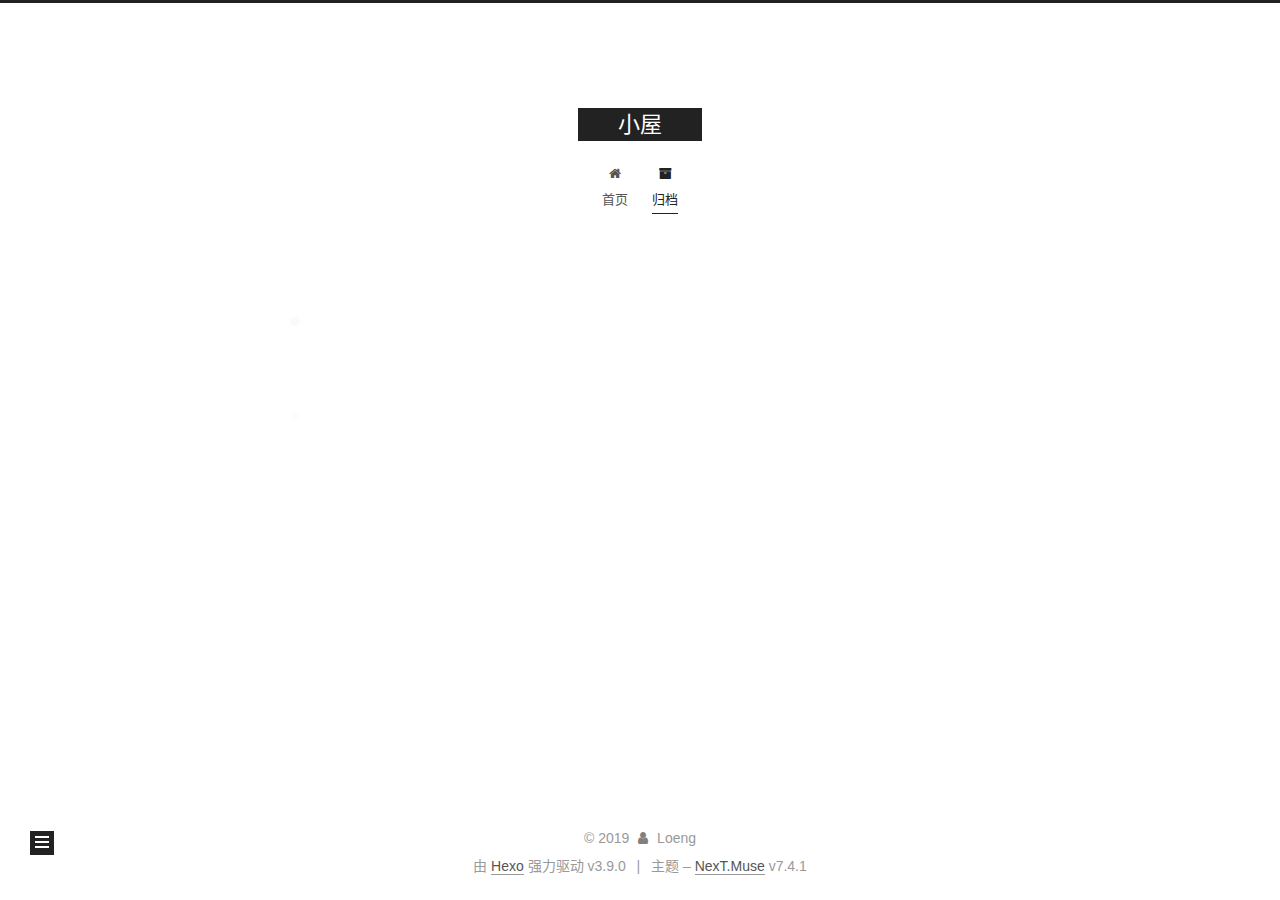
==== commit da97944b: "Site updated: 2019-10-19 04:12:35" ====
--- a/archives/index.html
+++ b/archives/index.html
@@ -1,85 +1,56 @@
 <!DOCTYPE html>
-
-
-
-  
-
-
-<html class="theme-next gemini use-motion" lang="zh-CN">
-<head><meta name="generator" content="Hexo 3.9.0">
+<html lang="zh-CN">
+<head>
   <meta charset="UTF-8">
-<meta http-equiv="X-UA-Compatible" content="IE=edge">
-<meta name="viewport" content="width=device-width, initial-scale=1, maximum-scale=1">
+<meta name="viewport" content="width=device-width, initial-scale=1, maximum-scale=2">
 <meta name="theme-color" content="#222">
-
-
-
-
-
-
-
-
-
-<meta http-equiv="Cache-Control" content="no-transform">
-<meta http-equiv="Cache-Control" content="no-siteapp">
-
-
-
-
-
-
-
-
-
-
-
-
-
-
-
-
-  
-  
-  <link href="/lib/fancybox/source/jquery.fancybox.css?v=2.1.5" rel="stylesheet" type="text/css">
-
-
-
-
-
-
-
-<link href="/lib/font-awesome/css/font-awesome.min.css?v=4.6.2" rel="stylesheet" type="text/css">
-
-<link href="/css/main.css?v=5.1.4" rel="stylesheet" type="text/css">
-
-
-  <link rel="apple-touch-icon" sizes="180x180" href="/images/apple-touch-icon-next.png?v=5.1.4">
-
-
-  <link rel="icon" type="image/png" sizes="32x32" href="/images/favicon-32x32-next.png?v=5.1.4">
-
-
-  <link rel="icon" type="image/png" sizes="16x16" href="/images/favicon-16x16-next.png?v=5.1.4">
-
-
-  <link rel="mask-icon" href="/images/logo.svg?v=5.1.4" color="#222">
-
-
-
-
-
-  <meta name="keywords" content="Hexo, NexT">
-
-
-
-
-
-
-
-
-
-
-<meta name="description" content="兴趣使然">
+<meta name="generator" content="Hexo 3.9.0">
+  <link rel="apple-touch-icon" sizes="180x180" href="/images/apple-touch-icon-next.png?v=7.4.1">
+  <link rel="icon" type="image/png" sizes="32x32" href="/images/favicon-32x32-next.png?v=7.4.1">
+  <link rel="icon" type="image/png" sizes="16x16" href="/images/favicon-16x16-next.png?v=7.4.1">
+  <link rel="mask-icon" href="/images/logo.svg?v=7.4.1" color="#222">
+
+<link rel="stylesheet" href="/css/main.css?v=7.4.1">
+
+
+<link rel="stylesheet" href="/lib/font-awesome/css/font-awesome.min.css?v=4.7.0">
+
+
+<script id="hexo-configurations">
+  var NexT = window.NexT || {};
+  var CONFIG = {
+    root: '/',
+    scheme: 'Muse',
+    version: '7.4.1',
+    exturl: false,
+    sidebar: {"position":"left","display":"post","offset":12,"onmobile":false},
+    copycode: {"enable":true,"show_result":true,"style":"mac"},
+    back2top: {"enable":true,"sidebar":true,"scrollpercent":true},
+    bookmark: {"enable":false,"color":"#222","save":"auto"},
+    fancybox: false,
+    mediumzoom: false,
+    lazyload: false,
+    pangu: false,
+    algolia: {
+      appID: '',
+      apiKey: '',
+      indexName: '',
+      hits: {"per_page":10},
+      labels: {"input_placeholder":"Search for Posts","hits_empty":"We didn't find any results for the search: ${query}","hits_stats":"${hits} results found in ${time} ms"}
+    },
+    localsearch: {"enable":false,"trigger":"auto","top_n_per_article":1,"unescape":false,"preload":false},
+    path: '',
+    motion: {"enable":true,"async":false,"transition":{"post_block":"fadeIn","post_header":"slideDownIn","post_body":"slideDownIn","coll_header":"slideLeftIn","sidebar":"slideUpIn"}},
+    translation: {
+      copy_button: '复制',
+      copy_success: '复制成功',
+      copy_failure: '复制失败'
+    },
+    sidebarPadding: 40
+  };
+</script>
+
+  <meta name="description" content="兴趣使然">
 <meta property="og:type" content="website">
 <meta property="og:title" content="小屋">
 <meta property="og:url" content="http://yoursite.com/archives/index.html">
@@ -89,227 +60,167 @@
 <meta name="twitter:card" content="summary">
 <meta name="twitter:title" content="小屋">
 <meta name="twitter:description" content="兴趣使然">
-
-
-
-<script type="text/javascript" id="hexo.configurations">
-  var NexT = window.NexT || {};
-  var CONFIG = {
-    root: '/',
-    scheme: 'Gemini',
-    version: '5.1.4',
-    sidebar: {"position":"left","display":"post","offset":12,"b2t":true,"scrollpercent":true,"onmobile":false},
-    fancybox: true,
-    tabs: true,
-    motion: {"enable":true,"async":false,"transition":{"post_block":"fadeIn","post_header":"slideDownIn","post_body":"slideDownIn","coll_header":"slideLeftIn","sidebar":"slideUpIn"}},
-    duoshuo: {
-      userId: '0',
-      author: 'Author'
-    },
-    algolia: {
-      applicationID: '',
-      apiKey: '',
-      indexName: '',
-      hits: {"per_page":10},
-      labels: {"input_placeholder":"Search for Posts","hits_empty":"We didn't find any results for the search: ${query}","hits_stats":"${hits} results found in ${time} ms"}
-    }
+  <link rel="canonical" href="http://yoursite.com/archives/">
+
+
+<script id="page-configurations">
+  // https://hexo.io/docs/variables.html
+  CONFIG.page = {
+    sidebar: "",
+    isHome: false,
+    isPost: false,
+    isPage: false,
+    isArchive: true
   };
 </script>
 
-
-
-  <link rel="canonical" href="http://yoursite.com/archives/">
-
-
-
-
-
-  <title>Archive | 小屋</title>
-  
-
-
-
-
-
-
-
+  <title>归档 | 小屋</title>
+  
+
+
+
+
+
+
+
+
+  <noscript>
+  <style>
+  .use-motion .brand,
+  .use-motion .menu-item,
+  .sidebar-inner,
+  .use-motion .post-block,
+  .use-motion .pagination,
+  .use-motion .comments,
+  .use-motion .post-header,
+  .use-motion .post-body,
+  .use-motion .collection-header { opacity: initial; }
+
+  .use-motion .site-title,
+  .use-motion .site-subtitle {
+    opacity: initial;
+    top: initial;
+  }
+
+  .use-motion .logo-line-before i { left: initial; }
+  .use-motion .logo-line-after i { right: initial; }
+  </style>
+</noscript>
 
 </head>
 
-<body itemscope itemtype="http://schema.org/WebPage" lang="zh-CN">
-
-  
-  
-    
-  
-
-  <div class="container sidebar-position-left page-archive">
+<body itemscope itemtype="http://schema.org/WebPage">
+  <div class="container use-motion">
     <div class="headband"></div>
 
-    <header id="header" class="header" itemscope itemtype="http://schema.org/WPHeader">
-      <div class="header-inner"><div class="site-brand-wrapper">
-  <div class="site-meta ">
-    
-
-    <div class="custom-logo-site-title">
+    <header class="header" itemscope itemtype="http://schema.org/WPHeader">
+      <div class="header-inner"><div class="site-brand-container">
+  <div class="site-meta">
+
+    <div>
       <a href="/" class="brand" rel="start">
         <span class="logo-line-before"><i></i></span>
         <span class="site-title">小屋</span>
         <span class="logo-line-after"><i></i></span>
       </a>
     </div>
-      
-        <p class="site-subtitle"></p>
-      
   </div>
 
   <div class="site-nav-toggle">
-    <button>
-      <span class="btn-bar"></span>
-      <span class="btn-bar"></span>
-      <span class="btn-bar"></span>
-    </button>
-  </div>
-</div>
+    <div class="toggle" aria-label="切换导航栏">
+      <span class="toggle-line toggle-line-first"></span>
+      <span class="toggle-line toggle-line-middle"></span>
+      <span class="toggle-line toggle-line-last"></span>
+    </div>
+  </div>
+</div>
+
 
 <nav class="site-nav">
   
-
-  
-    <ul id="menu" class="menu">
-      
-        
+  <ul id="menu" class="menu">
         <li class="menu-item menu-item-home">
-          <a href="/" rel="section">
-            
-              <i class="menu-item-icon fa fa-fw fa-home"></i> <br>
-            
-            Home
-          </a>
-        </li>
-      
-        
+
+    <a href="/" rel="section"><i class="fa fa-fw fa-home"></i>首页</a>
+
+  </li>
         <li class="menu-item menu-item-archives">
-          <a href="/archives/" rel="section">
-            
-              <i class="menu-item-icon fa fa-fw fa-archive"></i> <br>
-            
-            Archives
-          </a>
-        </li>
-      
-
-      
-    </ul>
-  
-
-  
+
+    <a href="/archives/" rel="section"><i class="fa fa-fw fa-archive"></i>归档</a>
+
+  </li>
+  </ul>
+
 </nav>
-
-
-
- </div>
+</div>
     </header>
 
-    <main id="main" class="main">
+    
+
+
+    <main class="main">
       <div class="main-inner">
         <div class="content-wrap">
-          <div id="content" class="content">
+          
+
+          <div class="content">
             
 
   
   
   
-  <div class="post-block archive">
-    <div id="posts" class="posts-collapse">
-      <span class="archive-move-on"></span>
-
-      <span class="archive-page-counter">
-        
-        
-        
-          
-        
-        Um..! 2 posts in total. Keep on posting.
-      </span>
+  <div class="post-block">
+    <div class="posts-collapse">
+      <div class="collection-title">
+        <span class="collection-header">嗯..! 目前共计 2 篇日志。 继续努力。</span>
+      </div>
 
       
-
-        
-        
-        
-
-        
-          
-          <div class="collection-title">
-            <h1 class="archive-year" id="archive-year-2019">2019</h1>
-          </div>
-        
-        
-
-        
-
-  <article class="post post-type-normal" itemscope itemtype="http://schema.org/Article">
+    <div class="collection-year">
+      <h1 class="collection-header">2019</h1>
+    </div>
+
+  <article itemscope itemtype="http://schema.org/Article">
     <header class="post-header">
 
-      <h2 class="post-title">
-        
-            <a class="post-title-link" href="/2019/10/18/Mac上安装brew/" itemprop="url">
-              
-                <span itemprop="name">Mac上安装brew</span>
-              
-            </a>
-        
-      </h2>
-
       <div class="post-meta">
-        <time class="post-time" itemprop="dateCreated" datetime="2019-10-18T18:26:43+08:00" content="2019-10-18">
+        <time itemprop="dateCreated"
+              datetime="2019-10-18T18:26:43+08:00"
+              content="2019-10-18">
           10-18
         </time>
       </div>
 
+      <h2 class="post-title">
+          <a class="post-title-link" href="/2019/10/18/Mac上安装brew/" itemprop="url">
+            <span itemprop="name">Mac上安装brew</span>
+          </a>
+      </h2>
+
     </header>
   </article>
 
-
-
-      
-
-        
-        
-        
-
-        
-        
-
-        
-
-  <article class="post post-type-normal" itemscope itemtype="http://schema.org/Article">
+  <article itemscope itemtype="http://schema.org/Article">
     <header class="post-header">
 
-      <h2 class="post-title">
-        
-            <a class="post-title-link" href="/2019/10/06/hello-world/" itemprop="url">
-              
-                <span itemprop="name">Hello World</span>
-              
-            </a>
-        
-      </h2>
-
       <div class="post-meta">
-        <time class="post-time" itemprop="dateCreated" datetime="2019-10-06T21:35:52+08:00" content="2019-10-06">
+        <time itemprop="dateCreated"
+              datetime="2019-10-06T21:35:52+08:00"
+              content="2019-10-06">
           10-06
         </time>
       </div>
 
+      <h2 class="post-title">
+          <a class="post-title-link" href="/2019/10/06/hello-world/" itemprop="url">
+            <span itemprop="name">Hello World</span>
+          </a>
+      </h2>
+
     </header>
   </article>
 
 
-
-      
-
     </div>
   </div>
   
@@ -323,123 +234,89 @@
           </div>
           
 
-
+        </div>
           
-
+  
+  <div class="toggle sidebar-toggle">
+    <span class="toggle-line toggle-line-first"></span>
+    <span class="toggle-line toggle-line-middle"></span>
+    <span class="toggle-line toggle-line-last"></span>
+  </div>
+
+  <aside class="sidebar">
+    <div class="sidebar-inner">
+
+      <ul class="sidebar-nav motion-element">
+        <li class="sidebar-nav-toc">
+          文章目录
+        </li>
+        <li class="sidebar-nav-overview">
+          站点概览
+        </li>
+      </ul>
+
+      <!--noindex-->
+      <div class="post-toc-wrap sidebar-panel">
+      </div>
+      <!--/noindex-->
+
+      <div class="site-overview-wrap sidebar-panel">
+        <div class="site-author motion-element" itemprop="author" itemscope itemtype="http://schema.org/Person">
+  <img class="site-author-image" itemprop="image" alt="Loeng"
+    src="/images/avatar.gif">
+  <p class="site-author-name" itemprop="name">Loeng</p>
+  <div class="site-description" itemprop="description">兴趣使然</div>
+</div>
+<div class="site-state-wrap motion-element">
+  <nav class="site-state">
+      <div class="site-state-item site-state-posts">
+          <a href="/archives/">
+        
+          <span class="site-state-item-count">2</span>
+          <span class="site-state-item-name">日志</span>
+        </a>
+      </div>
+      <div class="site-state-item site-state-tags">
+        <span class="site-state-item-count">2</span>
+        <span class="site-state-item-name">标签</span>
+      </div>
+  </nav>
+</div>
+
+
+
+      </div>
+        <div class="back-to-top motion-element">
+          <i class="fa fa-arrow-up"></i>
+          <span>0%</span>
         </div>
+
+    </div>
+  </aside>
+  <div id="sidebar-dimmer"></div>
+
+
+      </div>
+    </main>
+
+    <footer class="footer">
+      <div class="footer-inner">
         
-          
-  
-  <div class="sidebar-toggle">
-    <div class="sidebar-toggle-line-wrap">
-      <span class="sidebar-toggle-line sidebar-toggle-line-first"></span>
-      <span class="sidebar-toggle-line sidebar-toggle-line-middle"></span>
-      <span class="sidebar-toggle-line sidebar-toggle-line-last"></span>
-    </div>
-  </div>
-
-  <aside id="sidebar" class="sidebar">
-    
-    <div class="sidebar-inner">
-
-      
-
-      
-
-      <section class="site-overview-wrap sidebar-panel sidebar-panel-active">
-        <div class="site-overview">
-          <div class="site-author motion-element" itemprop="author" itemscope itemtype="http://schema.org/Person">
-            
-              <p class="site-author-name" itemprop="name">Loeng</p>
-              <p class="site-description motion-element" itemprop="description">兴趣使然</p>
-          </div>
-
-          <nav class="site-state motion-element">
-
-            
-              <div class="site-state-item site-state-posts">
-              
-                <a href="/archives/">
-              
-                  <span class="site-state-item-count">2</span>
-                  <span class="site-state-item-name">posts</span>
-                </a>
-              </div>
-            
-
-            
-
-            
-              
-              
-              <div class="site-state-item site-state-tags">
-                
-                  <span class="site-state-item-count">2</span>
-                  <span class="site-state-item-name">tags</span>
-                
-              </div>
-            
-
-          </nav>
-
-          
-
-          
-
-          
-          
-
-          
-          
-
-          
-
-        </div>
-      </section>
-
-      
-
-      
-        <div class="back-to-top">
-          <i class="fa fa-arrow-up"></i>
-          
-            <span id="scrollpercent"><span>0</span>%</span>
-          
-        </div>
-      
-
-    </div>
-  </aside>
-
-
-        
-      </div>
-    </main>
-
-    <footer id="footer" class="footer">
-      <div class="footer-inner">
-        <div class="copyright">&copy; <span itemprop="copyrightYear">2019</span>
+
+<div class="copyright">
+  
+  &copy; 
+  <span itemprop="copyrightYear">2019</span>
   <span class="with-love">
     <i class="fa fa-user"></i>
   </span>
   <span class="author" itemprop="copyrightHolder">Loeng</span>
-
-  
-</div>
-
-
-  <div class="powered-by">Powered by <a class="theme-link" target="_blank" href="https://hexo.io">Hexo</a></div>
-
-
-
+</div>
+  <div class="powered-by">由 <a href="https://hexo.io" class="theme-link" rel="noopener" target="_blank">Hexo</a> 强力驱动 v3.9.0
+  </div>
   <span class="post-meta-divider">|</span>
-
-
-
-  <div class="theme-info">Theme &mdash; <a class="theme-link" target="_blank" href="https://github.com/iissnan/hexo-theme-next">NexT.Gemini</a> v5.1.4</div>
-
-
-
+  <div class="theme-info">主题 – <a href="https://muse.theme-next.org" class="theme-link" rel="noopener" target="_blank">NexT.Muse</a> v7.4.1
+  </div>
 
         
 
@@ -449,151 +326,44 @@
 
 
 
+
+
+
+
+
         
       </div>
     </footer>
-
-    
-
-    
-
-  </div>
-
-  
-
-<script type="text/javascript">
-  if (Object.prototype.toString.call(window.Promise) !== '[object Function]') {
-    window.Promise = null;
-  }
-</script>
-
-
-
-
-
-
-
-
-
-  
-
-
-
-
-
-
-
-
-
-
-
-
-  
-  
-    <script type="text/javascript" src="/lib/jquery/index.js?v=2.1.3"></script>
-  
-
-  
-  
-    <script type="text/javascript" src="/lib/fastclick/lib/fastclick.min.js?v=1.0.6"></script>
-  
-
-  
-  
-    <script type="text/javascript" src="/lib/jquery_lazyload/jquery.lazyload.js?v=1.9.7"></script>
-  
-
-  
-  
-    <script type="text/javascript" src="/lib/velocity/velocity.min.js?v=1.2.1"></script>
-  
-
-  
-  
-    <script type="text/javascript" src="/lib/velocity/velocity.ui.min.js?v=1.2.1"></script>
-  
-
-  
-  
-    <script type="text/javascript" src="/lib/fancybox/source/jquery.fancybox.pack.js?v=2.1.5"></script>
-  
-
-
-  
-
-
-  <script type="text/javascript" src="/js/src/utils.js?v=5.1.4"></script>
-
-  <script type="text/javascript" src="/js/src/motion.js?v=5.1.4"></script>
-
-
-
-  
-  
-
-
-  <script type="text/javascript" src="/js/src/affix.js?v=5.1.4"></script>
-
-  <script type="text/javascript" src="/js/src/schemes/pisces.js?v=5.1.4"></script>
-
-
-
-  
-
-  
-
-
-  <script type="text/javascript" src="/js/src/bootstrap.js?v=5.1.4"></script>
-
-
-
-  
-
-
-  
-
-
-
-
-	
-
-
-
-
-
-  
-
-
-
-
-
-  
-
-
-
-
-
-
-
-
-
-
-
-
-  
-
-
-
-
-
-  
-
-  
-
-  
-
-  
-  
+  </div>
+
+  
+  <script src="/lib/anime.min.js?v=3.1.0"></script>
+  <script src="/lib/velocity/velocity.min.js?v=1.2.1"></script>
+  <script src="/lib/velocity/velocity.ui.min.js?v=1.2.1"></script>
+<script src="/js/utils.js?v=7.4.1"></script><script src="/js/motion.js?v=7.4.1"></script>
+<script src="/js/schemes/muse.js?v=7.4.1"></script>
+<script src="/js/next-boot.js?v=7.4.1"></script>
+
+
+
+  
+
+
+
+
+
+
+
+
+
+
+
+
+
+
+
+
+
 
   
 
--- a/css/main.css
+++ b/css/main.css
@@ -1,66 +1,43 @@
-/* normalize.css v3.0.2 | MIT License | git.io/normalize */
 html {
-  font-family: sans-serif; /* 1 */
-  -ms-text-size-adjust: 100%; /* 2 */
+  line-height: 1.15; /* 1 */
   -webkit-text-size-adjust: 100%; /* 2 */
 }
 body {
   margin: 0;
 }
-article,
-aside,
-details,
-figcaption,
-figure,
-footer,
-header,
-hgroup,
-main,
-menu,
-nav,
-section,
-summary {
+main {
   display: block;
-}
-audio,
-canvas,
-progress,
-video {
-  display: inline-block; /* 1 */
-  vertical-align: baseline; /* 2 */
-}
-audio:not([controls]) {
-  display: none;
-  height: 0;
-}
-[hidden],
-template {
-  display: none;
-}
-a {
-  background-color: transparent;
-}
-a:active,
-a:hover {
-  outline: 0;
-}
-abbr[title] {
-  border-bottom: 1px dotted;
-}
-b,
-strong {
-  font-weight: bold;
-}
-dfn {
-  font-style: italic;
 }
 h1 {
   font-size: 2em;
   margin: 0.67em 0;
 }
-mark {
-  background: #ff0;
-  color: #000;
+hr {
+  box-sizing: content-box; /* 1 */
+  height: 0; /* 1 */
+  overflow: visible; /* 2 */
+}
+pre {
+  font-family: monospace, monospace; /* 1 */
+  font-size: 1em; /* 2 */
+}
+a {
+  background: transparent;
+}
+abbr[title] {
+  border-bottom: none; /* 1 */
+  text-decoration: underline; /* 2 */
+  text-decoration: underline dotted; /* 2 */
+}
+b,
+strong {
+  font-weight: bolder;
+}
+code,
+kbd,
+samp {
+  font-family: monospace, monospace; /* 1 */
+  font-size: 1em; /* 2 */
 }
 small {
   font-size: 80%;
@@ -72,138 +49,122 @@
   position: relative;
   vertical-align: baseline;
 }
+sub {
+  bottom: -0.25em;
+}
 sup {
   top: -0.5em;
 }
-sub {
-  bottom: -0.25em;
-}
 img {
-  border: 0;
-}
-svg:not(:root) {
-  overflow: hidden;
-}
-figure {
-  margin: 1em 40px;
-}
-hr {
-  -moz-box-sizing: content-box;
-  box-sizing: content-box;
-  height: 0;
-}
-pre {
-  overflow: auto;
-}
-code,
-kbd,
-pre,
-samp {
-  font-family: monospace, monospace;
-  font-size: 1em;
+  border-style: none;
 }
 button,
 input,
 optgroup,
 select,
 textarea {
-  color: inherit; /* 1 */
-  font: inherit; /* 2 */
-  margin: 0; /* 3 */
-}
-button {
+  font-family: inherit; /* 1 */
+  font-size: 100%; /* 1 */
+  line-height: 1.15; /* 1 */
+  margin: 0; /* 2 */
+}
+button,
+input {
+/* 1 */
   overflow: visible;
 }
 button,
 select {
+/* 1 */
   text-transform: none;
 }
 button,
-html input[type="button"],
-input[type="reset"],
-input[type="submit"] {
-  -webkit-appearance: button; /* 2 */
-  cursor: pointer; /* 3 */
-}
-button[disabled],
-html input[disabled] {
-  cursor: default;
+[type='button'],
+[type='reset'],
+[type='submit'] {
+  -webkit-appearance: button;
 }
 button::-moz-focus-inner,
-input::-moz-focus-inner {
-  border: 0;
+[type='button']::-moz-focus-inner,
+[type='reset']::-moz-focus-inner,
+[type='submit']::-moz-focus-inner {
+  border-style: none;
   padding: 0;
 }
-input {
-  line-height: normal;
-}
-input[type="checkbox"],
-input[type="radio"] {
+button:-moz-focusring,
+[type='button']:-moz-focusring,
+[type='reset']:-moz-focusring,
+[type='submit']:-moz-focusring {
+  outline: 1px dotted ButtonText;
+}
+fieldset {
+  padding: 0.35em 0.75em 0.625em;
+}
+legend {
+  box-sizing: border-box; /* 1 */
+  color: inherit; /* 2 */
+  display: table; /* 1 */
+  max-width: 100%; /* 1 */
+  padding: 0; /* 3 */
+  white-space: normal; /* 1 */
+}
+progress {
+  vertical-align: baseline;
+}
+textarea {
+  overflow: auto;
+}
+[type='checkbox'],
+[type='radio'] {
   box-sizing: border-box; /* 1 */
   padding: 0; /* 2 */
 }
-input[type="number"]::-webkit-inner-spin-button,
-input[type="number"]::-webkit-outer-spin-button {
+[type='number']::-webkit-inner-spin-button,
+[type='number']::-webkit-outer-spin-button {
   height: auto;
 }
-input[type="search"] {
+[type='search'] {
+  outline-offset: -2px; /* 2 */
   -webkit-appearance: textfield; /* 1 */
-  -moz-box-sizing: content-box;
-  -webkit-box-sizing: content-box; /* 2 */
-  box-sizing: content-box;
-}
-input[type="search"]::-webkit-search-cancel-button,
-input[type="search"]::-webkit-search-decoration {
+}
+[type='search']::-webkit-search-decoration {
   -webkit-appearance: none;
 }
-fieldset {
-  border: 1px solid #c0c0c0;
-  margin: 0 2px;
-  padding: 0.35em 0.625em 0.75em;
-}
-legend {
-  border: 0; /* 1 */
-  padding: 0; /* 2 */
-}
-textarea {
-  overflow: auto;
-}
-optgroup {
-  font-weight: bold;
-}
-table {
-  border-collapse: collapse;
-  border-spacing: 0;
-}
-td,
-th {
-  padding: 0;
+::-webkit-file-upload-button {
+  font: inherit; /* 2 */
+  -webkit-appearance: button; /* 1 */
+}
+details {
+  display: block;
+}
+summary {
+  display: list-item;
+}
+template {
+  display: none;
+}
+[hidden] {
+  display: none;
 }
 ::selection {
   background: #262a30;
   color: #fff;
 }
+html,
 body {
-  position: relative;
+  height: 100%;
+}
+body {
+  background: #fff;
+  color: #555;
   font-family: 'Lato', "PingFang SC", "Microsoft YaHei", sans-serif;
-  font-size: 14px;
+  font-size: 1em;
   line-height: 2;
-  color: #555;
-  background: #eee;
-}
-@media (max-width: 767px) {
+}
+@media (max-width: 991px) {
   body {
+    padding-left: 0 !important;
     padding-right: 0 !important;
-  }
-}
-@media (min-width: 768px) and (max-width: 991px) {
-  body {
-    padding-right: 0 !important;
-  }
-}
-@media (min-width: 1600px) {
-  body {
-    font-size: 16px;
   }
 }
 h1,
@@ -212,105 +173,71 @@
 h4,
 h5,
 h6 {
-  margin: 0;
-  padding: 0;
+  font-family: 'Lato', "PingFang SC", "Microsoft YaHei", sans-serif;
   font-weight: bold;
   line-height: 1.5;
-  font-family: 'Lato', "PingFang SC", "Microsoft YaHei", sans-serif;
-}
-h2,
-h3,
-h4,
-h5,
+  margin: 20px 0 15px;
+  padding: 0;
+}
+h1 {
+  font-size: 1.5em;
+}
+h2 {
+  font-size: 1.375em;
+}
+h3 {
+  font-size: 1.25em;
+}
+h4 {
+  font-size: 1.125em;
+}
+h5 {
+  font-size: 1em;
+}
 h6 {
-  margin: 20px 0 15px;
-}
-h1 {
-  font-size: 22px;
-}
-@media (max-width: 767px) {
-  h1 {
-    font-size: 18px;
-  }
-}
-h2 {
-  font-size: 20px;
-}
-@media (max-width: 767px) {
-  h2 {
-    font-size: 16px;
-  }
-}
-h3 {
-  font-size: 18px;
-}
-@media (max-width: 767px) {
-  h3 {
-    font-size: 14px;
-  }
-}
-h4 {
-  font-size: 16px;
-}
-@media (max-width: 767px) {
-  h4 {
-    font-size: 12px;
-  }
-}
-h5 {
-  font-size: 14px;
-}
-@media (max-width: 767px) {
-  h5 {
-    font-size: 10px;
-  }
-}
-h6 {
-  font-size: 12px;
-}
-@media (max-width: 767px) {
-  h6 {
-    font-size: 8px;
-  }
+  font-size: 0.875em;
 }
 p {
   margin: 0 0 20px 0;
 }
-a {
+a,
+span.exturl {
+  overflow-wrap: break-word;
+  word-wrap: break-word;
+  border-bottom: 1px solid #999;
   color: #555;
+  outline: 0;
   text-decoration: none;
-  outline: none;
-  border-bottom: 1px solid #999;
-  word-wrap: break-word;
-}
-a:hover {
+  cursor: pointer;
+}
+a:hover,
+span.exturl:hover {
+  border-bottom-color: #222;
   color: #222;
-  border-bottom-color: #222;
-}
-blockquote {
-  margin: 0;
-  padding: 0;
-}
-img {
+}
+iframe,
+img,
+video {
   display: block;
-  margin: auto;
+  margin-left: auto;
+  margin-right: auto;
   max-width: 100%;
-  height: auto;
 }
 hr {
-  margin: 40px 0;
-  height: 3px;
-  border: none;
   background-color: #ddd;
   background-image: repeating-linear-gradient(-45deg, #fff, #fff 4px, transparent 4px, transparent 8px);
+  border: 0;
+  height: 3px;
+  margin: 40px 0;
 }
 blockquote {
+  border-left: 4px solid #ddd;
+  color: #666;
+  margin: 0;
   padding: 0 15px;
-  color: #666;
-  border-left: 4px solid #ddd;
 }
 blockquote cite::before {
-  content: "-";
+  content: '-';
   padding: 0 5px;
 }
 dt {
@@ -321,278 +248,282 @@
   padding: 0;
 }
 kbd {
+  background-color: #f5f5f5;
+  background-image: linear-gradient(#eee, #fff, #eee);
   border: 1px solid #ccc;
   border-radius: 0.2em;
   box-shadow: 0.1em 0.1em 0.2em rgba(0,0,0,0.1);
-  background-color: #f9f9f9;
   font-family: inherit;
-  background-image: -webkit-linear-gradient(top, #eee, #fff, #eee);
   padding: 0.1em 0.3em;
   white-space: nowrap;
 }
-.text-left {
-  text-align: left;
-}
-.text-center {
-  text-align: center;
-}
-.text-right {
-  text-align: right;
-}
-.text-justify {
-  text-align: justify;
-}
-.text-nowrap {
-  white-space: nowrap;
-}
-.text-lowercase {
-  text-transform: lowercase;
-}
-.text-uppercase {
-  text-transform: uppercase;
-}
-.text-capitalize {
-  text-transform: capitalize;
-}
-.center-block {
-  display: block;
-  margin-left: auto;
-  margin-right: auto;
-}
-.clearfix:before,
-.clearfix:after {
-  content: " ";
-  display: table;
-}
-.clearfix:after {
-  clear: both;
-}
-.pullquote {
-  width: 45%;
-}
-.pullquote.left {
-  float: left;
-  margin-left: 5px;
-  margin-right: 10px;
-}
-.pullquote.right {
-  float: right;
-  margin-left: 10px;
-  margin-right: 5px;
-}
-.affix.affix.affix {
-  position: fixed;
-}
-.translation {
-  margin-top: -20px;
-  font-size: 14px;
-  color: #999;
-}
-.scrollbar-measure {
-  width: 100px;
-  height: 100px;
-  overflow: scroll;
-  position: absolute;
-  top: -9999px;
-}
-.use-motion .motion-element {
-  opacity: 0;
+.table-container {
+  -webkit-overflow-scrolling: touch;
+  overflow: auto;
 }
 table {
-  margin: 20px 0;
-  width: 100%;
   border-collapse: collapse;
   border-spacing: 0;
-  border: 1px solid #ddd;
-  font-size: 14px;
-  table-layout: fixed;
-  word-wrap: break-all;
-}
-table>tbody>tr:nth-of-type(odd) {
-  background-color: #f9f9f9;
-}
-table>tbody>tr:hover {
-  background-color: #f5f5f5;
+  font-size: 0.875em;
+  margin: 0 0 20px 0;
+  width: 100%;
+}
+table > tbody > tr:nth-of-type(odd) {
+  background: #f9f9f9;
+}
+table > tbody > tr:hover {
+  background: #f5f5f5;
 }
 caption,
 th,
 td {
+  font-weight: normal;
   padding: 8px;
   text-align: left;
   vertical-align: middle;
-  font-weight: normal;
 }
 th,
 td {
+  border: 1px solid #ddd;
   border-bottom: 3px solid #ddd;
-  border-right: 1px solid #eee;
 }
 th {
+  font-weight: 700;
   padding-bottom: 10px;
-  font-weight: 700;
 }
 td {
   border-bottom-width: 1px;
 }
-html,
-body {
-  height: 100%;
-}
-.container {
+.btn {
+  background: #222;
+  border: 2px solid #222;
+  border-radius: 0;
+  color: #fff;
+  display: inline-block;
+  font-size: 0.875em;
+  line-height: 2;
+  padding: 0 20px;
+  text-decoration: none;
+  transition-property: background-color;
+  transition-delay: 0s;
+  transition-duration: 0.2s;
+  transition-timing-function: ease-in-out;
+}
+.btn:hover {
+  background: #fff;
+  border-color: #222;
+  color: #222;
+}
+.btn + .btn {
+  margin: 0 0 8px 8px;
+}
+.btn .fa-fw {
+  text-align: left;
+  width: 1.285714285714286em;
+}
+.toggle {
+  line-height: 0;
+}
+.toggle .toggle-line {
+  background: #fff;
+  display: inline-block;
+  height: 2px;
+  left: 0;
   position: relative;
-  min-height: 100%;
-}
-.header-inner {
-  margin: 0 auto;
-  padding: 100px 0 70px;
-  width: calc(100% - 252px);
-}
-@media (min-width: 1600px) {
-  .container .header-inner {
-    width: 900px;
-  }
-}
-.main {
-  padding-bottom: 150px;
-}
-.main-inner {
-  margin: 0 auto;
-  width: calc(100% - 252px);
-}
-@media (min-width: 1600px) {
-  .container .main-inner {
-    width: 900px;
-  }
-}
-.footer {
+  top: 0;
+  transition: all 0.4s;
+  vertical-align: top;
+  width: 100%;
+}
+.toggle .toggle-line:not(:first-child) {
+  margin-top: 3px;
+}
+.toggle.toggle-arrow .toggle-line-first {
+  left: 50%;
+  top: 2px;
+  transform: rotate(45deg);
+  width: 50%;
+}
+.toggle.toggle-arrow .toggle-line-middle {
+  left: 2px;
+  width: 90%;
+}
+.toggle.toggle-arrow .toggle-line-last {
+  left: 50%;
+  top: -2px;
+  transform: rotate(-45deg);
+  width: 50%;
+}
+.toggle.toggle-close .toggle-line-first {
+  transform: rotate(-45deg);
+  top: 5px;
+}
+.toggle.toggle-close .toggle-line-middle {
+  opacity: 0;
+}
+.toggle.toggle-close .toggle-line-last {
+  transform: rotate(45deg);
+  top: -5px;
+}
+.highlight-wrap {
+  position: relative;
+}
+.highlight-wrap:hover .copy-btn,
+.highlight-wrap .copy-btn:focus {
+  opacity: 1;
+}
+.copy-btn {
+  color: #333;
+  cursor: pointer;
+  display: inline-block;
+  font-weight: 700;
+  line-height: 1.6;
+  opacity: 0;
+  outline: 0;
+  padding: 2px 6px;
   position: absolute;
-  left: 0;
-  bottom: 0;
-  width: 100%;
-  min-height: 50px;
-}
-.footer-inner {
-  box-sizing: border-box;
-  margin: 20px auto;
-  width: calc(100% - 252px);
-}
-@media (min-width: 1600px) {
-  .container .footer-inner {
-    width: 900px;
-  }
+  transition: opacity 0.3s ease-in-out;
+  vertical-align: middle;
+  white-space: nowrap;
+  -moz-user-select: none;
+  -ms-user-select: none;
+  -webkit-user-select: none;
+  user-select: none;
+  color: #fff;
+  font-size: 14px;
+  right: 0;
+  top: 2px;
+}
+.highlight-wrap {
+  background: #21252b;
+  border-radius: 5px;
+  box-shadow: 0 10px 30px 0 rgba(0,0,0,0.4);
+  padding-top: 30px;
+}
+.highlight-wrap::before {
+  background: #fc625d;
+  border-radius: 50%;
+  box-shadow: 20px 0 #fdbc40, 40px 0 #35cd4b;
+  content: ' ';
+  height: 12px;
+  left: 12px;
+  margin-top: -20px;
+  position: absolute;
+  width: 12px;
 }
 pre,
 .highlight {
-  overflow: auto;
-  margin: 20px 0;
-  padding: 0;
-  font-size: 13px;
-  color: #eaeaea;
-  background: #000;
+  background: #2d2d2d;
+  color: #ccc;
   line-height: 1.6;
+  margin: 0 auto 20px;
 }
 pre,
 code {
-  font-family: consolas, Menlo, "PingFang SC", "Microsoft YaHei", monospace;
+  font-family: consolas, Menlo, monospace, "PingFang SC", "Microsoft YaHei";
 }
 code {
-  padding: 2px 4px;
-  word-wrap: break-word;
-  color: #555;
   background: #eee;
   border-radius: 3px;
-  font-size: 13px;
+  color: #555;
+  padding: 2px 4px;
+  overflow-wrap: break-word;
+  word-wrap: break-word;
 }
 pre {
+  overflow: auto;
   padding: 10px;
 }
 pre code {
+  background: none;
+  color: #ccc;
+  font-size: 0.875em;
   padding: 0;
-  color: #eaeaea;
-  background: none;
   text-shadow: none;
 }
-.highlight {
-  border-radius: 1px;
+.highlight *::selection {
+  background: #515151;
 }
 .highlight pre {
-  border: none;
+  border: 0;
   margin: 0;
   padding: 10px 0;
 }
 .highlight table {
+  border: 0;
   margin: 0;
   width: auto;
-  border: none;
 }
 .highlight td {
-  border: none;
+  border: 0;
   padding: 0;
 }
 .highlight figcaption {
-  font-size: 1em;
-  color: #eaeaea;
+  background: #eee;
+  color: #ccc;
   line-height: 1em;
-  margin-bottom: 1em;
-}
-.highlight figcaption:before,
-.highlight figcaption:after {
-  content: " ";
+  margin: 0;
+  padding: 0.5em;
+}
+.highlight figcaption::before,
+.highlight figcaption::after {
+  content: ' ';
   display: table;
 }
-.highlight figcaption:after {
+.highlight figcaption::after {
   clear: both;
 }
 .highlight figcaption a {
+  color: #ccc;
   float: right;
-  color: #eaeaea;
 }
 .highlight figcaption a:hover {
-  border-bottom-color: #eaeaea;
+  border-bottom-color: #ccc;
 }
 .highlight .gutter pre {
+  background: #1b1b1b;
+  color: #999;
   padding-left: 10px;
   padding-right: 10px;
-  color: #666;
   text-align: right;
-  background-color: #292929;
 }
 .highlight .code pre {
+  background: #2d2d2d;
+  padding-left: 10px;
   width: 100%;
-  padding-left: 10px;
-  padding-right: 10px;
-  background-color: #000;
-}
-.highlight .line {
-  height: 20px;
 }
 .gutter {
-  -webkit-user-select: none;
   -moz-user-select: none;
   -ms-user-select: none;
+  -webkit-user-select: none;
   user-select: none;
 }
 .gist table {
   width: auto;
 }
 .gist table td {
-  border: none;
+  border: 0;
 }
 pre .deletion {
+  background: #800000;
+}
+pre .addition {
   background: #008000;
 }
-pre .addition {
-  background: #800000;
-}
 pre .meta {
-  color: #c397d8;
+  color: #fc6;
+  -moz-user-select: none;
+  -ms-user-select: none;
+  -webkit-user-select: none;
+  user-select: none;
 }
 pre .comment {
-  color: #969896;
+  color: #999;
 }
 pre .variable,
 pre .attribute,
 pre .tag,
+pre .name,
 pre .regexp,
 pre .ruby .constant,
 pre .xml .tag .title,
@@ -602,33 +533,34 @@
 pre .css .id,
 pre .css .class,
 pre .css .pseudo {
-  color: #d54e53;
+  color: #f2777a;
 }
 pre .number,
 pre .preprocessor,
 pre .built_in,
+pre .builtin-name,
 pre .literal,
 pre .params,
 pre .constant,
 pre .command {
-  color: #e78c45;
+  color: #f99157;
 }
 pre .ruby .class .title,
 pre .css .rules .attribute,
 pre .string,
+pre .symbol,
 pre .value,
 pre .inheritance,
 pre .header,
 pre .ruby .symbol,
 pre .xml .cdata,
 pre .special,
-pre .number,
 pre .formula {
-  color: #b9ca4a;
+  color: #9c9;
 }
 pre .title,
 pre .css .hexcolor {
-  color: #70c0b1;
+  color: #6cc;
 }
 pre .function,
 pre .python .decorator,
@@ -638,113 +570,178 @@
 pre .perl .sub,
 pre .javascript .title,
 pre .coffeescript .title {
-  color: #7aa6da;
+  color: #69c;
 }
 pre .keyword,
 pre .javascript .function {
-  color: #c397d8;
-}
-.full-image.full-image.full-image.full-image {
-  border: none;
-  max-width: 100%;
-  width: auto;
-  margin: 20px auto 25px;
-}
-@media (min-width: 992px) {
-  .full-image.full-image.full-image.full-image {
-    max-width: none;
-    width: 118%;
-    margin: 0 -9%;
-  }
-}
-.blockquote-center,
-.page-home .post-type-quote blockquote,
-.page-post-detail .post-type-quote blockquote {
-  position: relative;
+  color: #c9c;
+}
+.blockquote-center {
+  border-left: none;
   margin: 40px 0;
   padding: 0;
-  border-left: none;
+  position: relative;
   text-align: center;
 }
 .blockquote-center::before,
-.page-home .post-type-quote blockquote::before,
-.page-post-detail .post-type-quote blockquote::before,
-.blockquote-center::after,
-.page-home .post-type-quote blockquote::after,
-.page-post-detail .post-type-quote blockquote::after {
-  position: absolute;
+.blockquote-center::after {
+  background-repeat: no-repeat;
+  background-size: 22px 22px;
   content: ' ';
   display: block;
-  width: 100%;
   height: 24px;
   opacity: 0.2;
-  background-repeat: no-repeat;
+  position: absolute;
+  width: 100%;
+}
+.blockquote-center::before {
+  background-image: url("../images/quote-l.svg");
   background-position: 0 -6px;
-  background-size: 22px 22px;
-}
-.blockquote-center::before,
-.page-home .post-type-quote blockquote::before,
-.page-post-detail .post-type-quote blockquote::before {
+  border-top: 1px solid #ccc;
   top: -20px;
-  background-image: url("../images/quote-l.svg");
-  border-top: 1px solid #ccc;
-}
-.blockquote-center::after,
-.page-home .post-type-quote blockquote::after,
-.page-post-detail .post-type-quote blockquote::after {
+}
+.blockquote-center::after {
+  background-image: url("../images/quote-r.svg");
+  background-position: 100% 8px;
+  border-bottom: 1px solid #ccc;
   bottom: -20px;
-  background-image: url("../images/quote-r.svg");
-  border-bottom: 1px solid #ccc;
-  background-position: 100% 8px;
 }
 .blockquote-center p,
-.page-home .post-type-quote blockquote p,
-.page-post-detail .post-type-quote blockquote p,
-.blockquote-center div,
-.page-home .post-type-quote blockquote div,
-.page-post-detail .post-type-quote blockquote div {
-  text-align: center;
-}
-.post .post-body .group-picture img {
-  box-sizing: border-box;
+.blockquote-center div {
+  text-align: center;
+}
+.post-body .group-picture img {
+  border: 0;
+  margin: 0 auto;
   padding: 0 3px;
-  border: none;
-}
-.post .group-picture-row {
+}
+.post-body .group-picture-row {
+  margin-bottom: 6px;
   overflow: hidden;
-  margin-top: 6px;
-}
-.post .group-picture-row:first-child {
-  margin-top: 0;
-}
-.post .group-picture-column {
+}
+.post-body .group-picture-column {
   float: left;
-}
-.page-post-detail .post-body .group-picture-column {
-  float: none;
-  margin-top: 10px;
-  width: auto !important;
-}
-.page-post-detail .post-body .group-picture-column img {
-  margin: 0 auto;
-}
-.page-archive .group-picture-container {
-  overflow: hidden;
-}
-.page-archive .group-picture-row {
-  float: left;
-}
-.page-archive .group-picture-row:first-child {
-  margin-top: 6px;
-}
-.page-archive .group-picture-column {
-  max-width: 150px;
-  max-height: 150px;
+  margin-bottom: 10px;
+}
+.post-body .label {
+  display: inline;
+  padding: 0 2px;
+}
+.post-body .label.default {
+  background: #f0f0f0;
+}
+.post-body .label.primary {
+  background: #efe6f7;
+}
+.post-body .label.info {
+  background: #e5f2f8;
+}
+.post-body .label.success {
+  background: #e7f4e9;
+}
+.post-body .label.warning {
+  background: #fcf6e1;
+}
+.post-body .label.danger {
+  background: #fae8eb;
+}
+.post-body .tabs {
+  margin-bottom: 20px;
+}
+.post-body .tabs,
+.tabs-comment {
+  display: block;
+  padding-top: 10px;
+  position: relative;
+}
+.post-body .tabs ul.nav-tabs,
+.tabs-comment ul.nav-tabs {
+  display: flex;
+  flex-wrap: wrap;
+  margin: 0;
+  margin-bottom: -1px;
+  padding: 0;
+}
+@media (max-width: 413px) {
+  .post-body .tabs ul.nav-tabs,
+  .tabs-comment ul.nav-tabs {
+    display: block;
+    margin-bottom: 5px;
+  }
+}
+.post-body .tabs ul.nav-tabs li.tab,
+.tabs-comment ul.nav-tabs li.tab {
+  background: #fff;
+  border-bottom: 1px solid #ddd;
+  border-left: 1px solid transparent;
+  border-right: 1px solid transparent;
+  border-top: 3px solid transparent;
+  flex-grow: 1;
+  list-style-type: none;
+}
+@media (max-width: 413px) {
+  .post-body .tabs ul.nav-tabs li.tab,
+  .tabs-comment ul.nav-tabs li.tab {
+    border-bottom: 1px solid transparent;
+    border-left: 3px solid transparent;
+    border-right: 1px solid transparent;
+    border-top: 1px solid transparent;
+  }
+}
+.post-body .tabs ul.nav-tabs li.tab a,
+.tabs-comment ul.nav-tabs li.tab a {
+  border-bottom: initial;
+  display: block;
+  line-height: 1.8em;
+  outline: 0;
+  padding: 0.25em 0.75em;
+  text-align: center;
+  transition-delay: 0s;
+  transition-duration: 0.2s;
+  transition-timing-function: ease-out;
+}
+.post-body .tabs ul.nav-tabs li.tab a i,
+.tabs-comment ul.nav-tabs li.tab a i {
+  width: 1.285714285714286em;
+}
+.post-body .tabs ul.nav-tabs li.tab.active,
+.tabs-comment ul.nav-tabs li.tab.active {
+  border-bottom: 1px solid transparent;
+  border-left: 1px solid #ddd;
+  border-right: 1px solid #ddd;
+  border-top: 3px solid #fc6423;
+}
+@media (max-width: 413px) {
+  .post-body .tabs ul.nav-tabs li.tab.active,
+  .tabs-comment ul.nav-tabs li.tab.active {
+    border-bottom: 1px solid #ddd;
+    border-left: 3px solid #fc6423;
+    border-right: 1px solid #ddd;
+    border-top: 1px solid #ddd;
+  }
+}
+.post-body .tabs ul.nav-tabs li.tab.active a,
+.tabs-comment ul.nav-tabs li.tab.active a {
+  color: #555;
+  cursor: default;
+}
+.post-body .tabs .tab-content .tab-pane,
+.tabs-comment .tab-content .tab-pane {
+  border: 1px solid #ddd;
+  padding: 20px 20px 0 20px;
+}
+.post-body .tabs .tab-content .tab-pane:not(.active),
+.tabs-comment .tab-content .tab-pane:not(.active) {
+  display: none;
+}
+.post-body .tabs .tab-content .tab-pane.active,
+.tabs-comment .tab-content .tab-pane.active {
+  display: block;
 }
 .post-body .note {
+  margin-bottom: 20px;
+  padding: 15px;
   position: relative;
-  padding: 15px;
-  margin-bottom: 20px;
   border: 1px solid #eee;
   border-left-width: 5px;
   border-radius: 3px;
@@ -755,16 +752,17 @@
 .post-body .note h5,
 .post-body .note h6 {
   margin-top: 0;
+  border-bottom: initial;
   margin-bottom: 0;
-  border-bottom: initial;
-  padding-top: 0 !important;
+  padding-top: 0;
 }
 .post-body .note p:first-child,
 .post-body .note ul:first-child,
 .post-body .note ol:first-child,
 .post-body .note table:first-child,
 .post-body .note pre:first-child,
-.post-body .note blockquote:first-child {
+.post-body .note blockquote:first-child,
+.post-body .note img:first-child {
   margin-top: 0;
 }
 .post-body .note p:last-child,
@@ -772,7 +770,8 @@
 .post-body .note ol:last-child,
 .post-body .note table:last-child,
 .post-body .note pre:last-child,
-.post-body .note blockquote:last-child {
+.post-body .note blockquote:last-child,
+.post-body .note img:last-child {
   margin-bottom: 0;
 }
 .post-body .note.default {
@@ -835,168 +834,28 @@
 .post-body .note.danger h6 {
   color: #d9534f;
 }
-.post-body .label {
-  display: inline;
-  padding: 0 2px;
-  white-space: nowrap;
-}
-.post-body .label.default {
-  background-color: #f0f0f0;
-}
-.post-body .label.primary {
-  background-color: #efe6f7;
-}
-.post-body .label.info {
-  background-color: #e5f2f8;
-}
-.post-body .label.success {
-  background-color: #e7f4e9;
-}
-.post-body .label.warning {
-  background-color: #fcf6e1;
-}
-.post-body .label.danger {
-  background-color: #fae8eb;
-}
-.post-body .tabs {
-  position: relative;
-  display: block;
-  margin-bottom: 20px;
-  padding-top: 10px;
-}
-.post-body .tabs ul.nav-tabs {
-  margin: 0;
-  padding: 0;
-  display: flex;
-  margin-bottom: -1px;
-}
-@media (max-width: 413px) {
-  .post-body .tabs ul.nav-tabs {
-    display: block;
-    margin-bottom: 5px;
-  }
-}
-.post-body .tabs ul.nav-tabs li.tab {
-  list-style-type: none !important;
-  margin: 0 0.25em 0 0;
-  border-top: 3px solid transparent;
-  border-left: 1px solid transparent;
-  border-right: 1px solid transparent;
-}
-@media (max-width: 413px) {
-  .post-body .tabs ul.nav-tabs li.tab {
-    margin: initial;
-    border-top: 1px solid transparent;
-    border-left: 3px solid transparent;
-    border-right: 1px solid transparent;
-    border-bottom: 1px solid transparent;
-  }
-}
-.post-body .tabs ul.nav-tabs li.tab a {
-  outline: 0;
-  border-bottom: initial;
-  display: block;
-  line-height: 1.8em;
-  padding: 0.25em 0.75em;
-  transition-duration: 0.2s;
-  transition-timing-function: ease-out;
-  transition-delay: 0s;
-}
-.post-body .tabs ul.nav-tabs li.tab a i {
-  width: 1.285714285714286em;
-}
-.post-body .tabs ul.nav-tabs li.tab.active {
-  border-top: 3px solid #fc6423;
-  border-left: 1px solid #ddd;
-  border-right: 1px solid #ddd;
-  background-color: #fff;
-}
-@media (max-width: 413px) {
-  .post-body .tabs ul.nav-tabs li.tab.active {
-    border-top: 1px solid #ddd;
-    border-left: 3px solid #fc6423;
-    border-right: 1px solid #ddd;
-    border-bottom: 1px solid #ddd;
-  }
-}
-.post-body .tabs ul.nav-tabs li.tab.active a {
-  cursor: default;
-  color: #555;
-}
-.post-body .tabs .tab-content {
-  background-color: #fff;
-}
-.post-body .tabs .tab-content .tab-pane {
-  border: 1px solid #ddd;
-  padding: 20px 20px 0 20px;
-}
-.post-body .tabs .tab-content .tab-pane:not(.active) {
-  display: none !important;
-}
-.post-body .tabs .tab-content .tab-pane.active {
-  display: block !important;
-}
-.btn {
-  display: inline-block;
-  padding: 0 20px;
-  font-size: 14px;
-  color: #555;
-  background: #fff;
-  border: 2px solid #555;
-  text-decoration: none;
-  border-radius: 2px;
-  transition-property: background-color;
-  transition-duration: 0.2s;
-  transition-timing-function: ease-in-out;
-  transition-delay: 0s;
-  line-height: 2;
-}
-.btn:hover {
-  border-color: #222;
-  color: #fff;
-  background: #222;
-}
-.btn +.btn {
-  margin: 0 0 8px 8px;
-}
-.btn .fa-fw {
-  width: 1.285714285714286em;
-  text-align: left;
-}
-.btn-bar {
-  display: block;
-  width: 22px;
-  height: 2px;
-  background: #555;
-  border-radius: 1px;
-}
-.btn-bar+.btn-bar {
-  margin-top: 4px;
-}
-.pagination {
-  margin: 120px 0 40px;
-  text-align: center;
-  border-top: 1px solid #eee;
-}
-.page-number-basic,
 .pagination .prev,
 .pagination .next,
 .pagination .page-number,
 .pagination .space {
   display: inline-block;
+  margin: 0 10px;
+  padding: 0 11px;
   position: relative;
   top: -1px;
-  margin: 0 10px;
-  padding: 0 11px;
 }
 @media (max-width: 767px) {
-  .page-number-basic,
   .pagination .prev,
   .pagination .next,
   .pagination .page-number,
   .pagination .space {
     margin: 0 5px;
   }
+}
+.pagination {
+  border-top: 1px solid #eee;
+  margin: 120px 0 0;
+  text-align: center;
 }
 .pagination .prev,
 .pagination .next,
@@ -1004,9 +863,9 @@
   border-bottom: 0;
   border-top: 1px solid #eee;
   transition-property: border-color;
+  transition-delay: 0s;
   transition-duration: 0.2s;
   transition-timing-function: ease-in-out;
-  transition-delay: 0s;
 }
 .pagination .prev:hover,
 .pagination .next:hover,
@@ -1014,8 +873,8 @@
   border-top-color: #222;
 }
 .pagination .space {
+  margin: 0;
   padding: 0;
-  margin: 0;
 }
 .pagination .prev {
   margin-left: 0;
@@ -1024,9 +883,9 @@
   margin-right: 0;
 }
 .pagination .page-number.current {
-  color: #fff;
   background: #ccc;
   border-top-color: #ccc;
+  color: #fff;
 }
 @media (max-width: 767px) {
   .pagination {
@@ -1035,9 +894,9 @@
   .pagination .prev,
   .pagination .next,
   .pagination .page-number {
+    border-bottom: 1px solid #eee;
+    border-top: 0;
     margin-bottom: 10px;
-    border-top: 0;
-    border-bottom: 1px solid #eee;
     padding: 0 10px;
   }
   .pagination .prev:hover,
@@ -1048,52 +907,78 @@
 }
 .comments {
   margin: 60px 20px 0;
-}
-.tag-cloud {
-  text-align: center;
-}
-.tag-cloud a {
-  display: inline-block;
-  margin: 10px;
-}
-.back-to-top {
+  overflow: hidden;
+}
+.comment-button-group {
+  display: flex;
+  flex-wrap: wrap-reverse;
+  justify-content: center;
+  margin: 1em 0;
+}
+.comment-button-group .comment-button {
+  margin: 0.1em 0.2em;
+}
+.comment-button-group .comment-button.active {
+  background: #fff;
+  border-color: #222;
+  color: #222;
+}
+.comment-position {
   display: none;
-  margin: 20px -10px -20px;
-  background: #eee;
-  font-size: 12px;
-  opacity: 0.6;
-  cursor: pointer;
-  text-align: center;
-  -webkit-transform: translateZ(0);
-  transition-duration: 0.2s;
-  transition-timing-function: ease-in-out;
-  transition-delay: 0s;
-}
-.back-to-top:hover {
-  opacity: 0.8;
-}
-@media (min-width: 768px) and (max-width: 991px) {
-  .back-to-top {
-    display: none !important;
-  }
-}
-@media (max-width: 767px) {
-  .back-to-top {
-    display: none !important;
-  }
-}
-.back-to-top.back-to-top-on {
+}
+.comment-position.active {
   display: block;
+}
+.tabs-comment {
+  background: #fff;
+  margin-top: 4em;
+  padding-top: 0;
+}
+.tabs-comment .comments {
+  border: 0;
+  box-shadow: none;
+  margin-top: 0;
+  padding-top: 0;
+}
+.container {
+  min-height: 100%;
+  position: relative;
+}
+.main-inner {
+  margin: 0 auto;
+  width: 700px;
+}
+@media (min-width: 1200px) {
+  .main-inner {
+    width: 800px;
+  }
+}
+@media (min-width: 1600px) {
+  .main-inner {
+    width: 900px;
+  }
 }
 .header {
   background: transparent;
 }
 .header-inner {
+  margin: 0 auto;
   position: relative;
+  width: 700px;
+}
+@media (min-width: 1200px) {
+  .header-inner {
+    width: 800px;
+  }
+}
+@media (min-width: 1600px) {
+  .header-inner {
+    width: 900px;
+  }
 }
 .headband {
+  background: #222;
   height: 3px;
-  background: #222;
 }
 .site-meta {
   margin: 0;
@@ -1105,149 +990,569 @@
   }
 }
 .brand {
-  position: relative;
-  display: inline-block;
-  padding: 0 40px;
-  color: #fff;
   background: #222;
   border-bottom: none;
+  color: #fff;
+  display: inline-block;
+  line-height: 1.375em;
+  padding: 0 40px;
+  position: relative;
 }
 .brand:hover {
   color: #fff;
 }
-.logo {
-  display: inline-block;
-  margin-right: 5px;
-  line-height: 36px;
+.site-title {
+  display: inline-block;
+  font-family: 'Lato', "PingFang SC", "Microsoft YaHei", sans-serif;
+  font-size: 1.375em;
+  font-weight: normal;
+  line-height: 1.5;
   vertical-align: top;
 }
-.site-title {
-  display: inline-block;
-  vertical-align: top;
-  line-height: 36px;
-  font-size: 20px;
-  font-weight: normal;
-  font-family: 'Lato', "PingFang SC", "Microsoft YaHei", sans-serif;
-}
 .site-subtitle {
+  color: #999;
+  font-size: 0.8125em;
   margin-top: 10px;
-  font-size: 13px;
-  color: #ddd;
 }
 .use-motion .brand {
   opacity: 0;
 }
-.use-motion .logo,
 .use-motion .site-title,
-.use-motion .site-subtitle {
+.use-motion .site-subtitle,
+.use-motion .custom-logo-image {
   opacity: 0;
   position: relative;
   top: -10px;
 }
 .site-nav-toggle {
   display: none;
+  left: 10px;
   position: absolute;
-  top: 10px;
-  left: 10px;
 }
 @media (max-width: 767px) {
   .site-nav-toggle {
     display: block;
   }
 }
-.site-nav-toggle button {
+.site-nav-toggle .toggle {
+  background: transparent;
+  border: 0;
   margin-top: 2px;
-  padding: 9px 10px;
-  background: transparent;
-  border: none;
+  padding: 10px;
+  width: 22px;
+}
+.site-nav-toggle .toggle .toggle-line {
+  background: #555;
+  border-radius: 1px;
+}
+.site-nav {
+  display: block;
 }
 @media (max-width: 767px) {
   .site-nav {
+    border-top: 1px solid #ddd;
+    clear: both;
     display: none;
     margin: 0 -10px;
     padding: 0 10px;
-    clear: both;
-    border-top: 1px solid #ddd;
-  }
-}
-@media (min-width: 768px) and (max-width: 991px) {
-  .site-nav {
-    display: block !important;
-  }
-}
-@media (min-width: 992px) {
-  .site-nav {
-    display: block !important;
-  }
+  }
+}
+.site-nav.site-nav-on {
+  display: block;
 }
 .menu {
   margin-top: 20px;
   padding-left: 0;
   text-align: center;
 }
-.menu .menu-item {
-  display: inline-block;
+.menu-item {
+  display: inline-block;
+  list-style: none;
   margin: 0 10px;
-  list-style: none;
-}
-@media screen and (max-width: 767px) {
-  .menu .menu-item {
+}
+@media (max-width: 767px) {
+  .menu-item {
     margin-top: 10px;
   }
 }
-.menu .menu-item a {
+.menu-item a,
+.menu-item span.exturl {
+  border-bottom: 0;
   display: block;
-  font-size: 13px;
-  line-height: inherit;
-  border-bottom: 1px solid transparent;
+  font-size: 0.8125em;
   transition-property: border-color;
+  transition-delay: 0s;
   transition-duration: 0.2s;
   transition-timing-function: ease-in-out;
-  transition-delay: 0s;
-}
-.menu .menu-item a:hover,
-.menu-item-active a {
-  border-bottom-color: #222;
-}
-.menu .menu-item .fa {
-  margin-right: 5px;
+}
+@media (hover: none) {
+  .menu-item a:hover,
+  .menu-item span.exturl:hover {
+    border-bottom-color: transparent !important;
+  }
+}
+.menu-item .fa {
+  margin-right: 8px;
+}
+.menu-item .badge {
+  display: inline-block;
+  font-weight: 700;
+  line-height: 1;
+  margin-left: 0.35em;
+  margin-top: 0.35em;
+  text-align: center;
+  white-space: nowrap;
+}
+@media (max-width: 767px) {
+  .menu-item .badge {
+    float: right;
+    margin-left: 0;
+  }
 }
 .use-motion .menu-item {
   opacity: 0;
 }
+.sidebar {
+  background: #222;
+  bottom: 0;
+  box-shadow: inset 0 2px 6px #000;
+  position: fixed;
+  top: 0;
+  z-index: 1200;
+}
+.sidebar a,
+.sidebar span.exturl {
+  border-bottom-color: #555;
+  color: #999;
+}
+.sidebar a:hover,
+.sidebar span.exturl:hover {
+  border-bottom-color: #eee;
+  color: #eee;
+}
+@media (max-width: 991px) {
+  .sidebar {
+    display: none;
+  }
+}
+.sidebar-inner {
+  color: #999;
+  padding: 20px 10px;
+  text-align: center;
+}
+.site-overview-wrap {
+  overflow-x: hidden;
+  overflow-y: auto;
+}
+.cc-license {
+  margin-top: 10px;
+  text-align: center;
+}
+.cc-license .cc-opacity {
+  border-bottom: none;
+  opacity: 0.7;
+}
+.cc-license .cc-opacity:hover {
+  opacity: 0.9;
+}
+.cc-license img {
+  display: inline-block;
+}
+.site-author-image {
+  border: 2px solid #333;
+  display: block;
+  height: auto;
+  margin: 0 auto;
+  max-width: 96px;
+  padding: 2px;
+}
+.site-author-name {
+  color: #f5f5f5;
+  font-weight: normal;
+  margin: 5px 0 0;
+  text-align: center;
+}
+.site-description {
+  color: #999;
+  font-size: 1em;
+  margin-top: 5px;
+  text-align: center;
+}
+.links-of-author {
+  margin-top: 15px;
+}
+.links-of-author a,
+.links-of-author span.exturl {
+  border-bottom-color: #555;
+  display: inline-block;
+  font-size: 0.8125em;
+  margin-bottom: 10px;
+  margin-right: 10px;
+  vertical-align: middle;
+}
+.links-of-author a::before,
+.links-of-author span.exturl::before {
+  background: #88573b;
+  border-radius: 50%;
+  content: ' ';
+  display: inline-block;
+  height: 4px;
+  margin-right: 3px;
+  vertical-align: middle;
+  width: 4px;
+}
+.feed-link,
+.chat {
+  margin-top: 15px;
+}
+.feed-link a,
+.chat a {
+  border: 1px solid #fc6423;
+  border-radius: 4px;
+  color: #fc6423;
+  display: inline-block;
+  padding: 0 15px;
+}
+.feed-link a .fa,
+.chat a .fa {
+  margin-right: 5px;
+}
+.feed-link a:hover,
+.chat a:hover {
+  background: #fc6423;
+  border: 1px solid #fc6423;
+  color: #fff;
+}
+.feed-link a:hover .fa,
+.chat a:hover .fa {
+  color: #fff;
+}
+.links-of-blogroll {
+  font-size: 0.8125em;
+  margin-top: 10px;
+}
+.links-of-blogroll-title {
+  font-size: 0.875em;
+  font-weight: 600;
+  margin-top: 0;
+}
+.links-of-blogroll-list {
+  list-style: none;
+  margin: 0;
+  padding: 0;
+}
+.links-of-blogroll-item {
+  padding: 2px 10px;
+}
+.links-of-blogroll-item a,
+.links-of-blogroll-item span.exturl {
+  box-sizing: border-box;
+  display: inline-block;
+  max-width: 280px;
+  overflow: hidden;
+  text-overflow: ellipsis;
+  white-space: nowrap;
+}
+#sidebar-dimmer {
+  display: none;
+}
+@media (max-width: 767px) {
+  #sidebar-dimmer {
+    background: #000;
+    display: block;
+    height: 100%;
+    left: 100%;
+    opacity: 0;
+    position: fixed;
+    top: 0;
+    width: 100%;
+    z-index: 1100;
+  }
+  .sidebar-active + #sidebar-dimmer {
+    opacity: 0.7;
+    transform: translateX(-100%);
+    transition: opacity 0.5s;
+  }
+}
+.sidebar-nav {
+  margin: 0;
+  padding-bottom: 20px;
+  padding-left: 0;
+}
+.sidebar-nav li {
+  border-bottom: 1px solid transparent;
+  color: #555;
+  cursor: pointer;
+  display: inline-block;
+  font-size: 0.875em;
+}
+.sidebar-nav li.sidebar-nav-overview {
+  margin-left: 10px;
+}
+.sidebar-nav li:hover {
+  color: #f5f5f5;
+}
+.sidebar-nav .sidebar-nav-active {
+  border-bottom-color: #87daff;
+  color: #87daff;
+}
+.sidebar-nav .sidebar-nav-active:hover {
+  color: #87daff;
+}
+.sidebar-panel {
+  display: none;
+}
+.sidebar-panel-active {
+  display: block;
+}
+.sidebar-toggle {
+  background: #222;
+  bottom: 45px;
+  cursor: pointer;
+  height: 14px;
+  left: 30px;
+  padding: 5px;
+  position: fixed;
+  width: 14px;
+  z-index: 1300;
+}
+@media (max-width: 991px) {
+  .sidebar-toggle {
+    left: 20px;
+    opacity: 0.8;
+    display: none;
+  }
+}
+.sidebar-toggle:hover .toggle-line {
+  background: #87daff;
+}
+.post-toc-wrap {
+  overflow-x: hidden;
+  overflow-y: auto;
+}
+.post-toc {
+  font-size: 0.875em;
+}
+.post-toc ol {
+  list-style: none;
+  margin: 0;
+  padding: 0 2px 5px 10px;
+  text-align: left;
+}
+.post-toc ol > ol {
+  padding-left: 0;
+}
+.post-toc ol a {
+  border-bottom-color: #555;
+  color: #999;
+  transition-property: all;
+  transition-delay: 0s;
+  transition-duration: 0.2s;
+  transition-timing-function: ease-in-out;
+}
+.post-toc ol a:hover {
+  border-bottom-color: #ccc;
+  color: #ccc;
+}
+.post-toc .nav-item {
+  line-height: 1.8;
+  overflow: hidden;
+  text-overflow: ellipsis;
+  white-space: nowrap;
+}
+.post-toc .nav .nav-child {
+  display: none;
+}
+.post-toc .nav .active > .nav-child {
+  display: block;
+}
+.post-toc .nav .active-current > .nav-child {
+  display: block;
+}
+.post-toc .nav .active-current > .nav-child > .nav-item {
+  display: block;
+}
+.post-toc .nav .active > a {
+  border-bottom-color: #87daff;
+  color: #87daff;
+}
+.post-toc .nav .active-current > a {
+  color: #87daff;
+}
+.post-toc .nav .active-current > a:hover {
+  color: #87daff;
+}
+.site-state {
+  display: flex;
+  justify-content: center;
+  line-height: 1.4;
+  margin-top: 10px;
+  overflow: hidden;
+  text-align: center;
+  white-space: nowrap;
+}
+.site-state-item {
+  padding: 0 15px;
+}
+.site-state-item:not(:first-child) {
+  border-left: 1px solid #333;
+}
+.site-state-item a {
+  border-bottom: none;
+}
+.site-state-item-count {
+  color: inherit;
+  display: block;
+  font-size: 1.25em;
+  font-weight: 600;
+  text-align: center;
+}
+.site-state-item-name {
+  color: inherit;
+  font-size: 0.875em;
+}
+.footer {
+  color: #999;
+  font-size: 0.875em;
+  padding: 20px 0;
+}
+.footer.footer-fixed {
+  bottom: 0;
+  left: 0;
+  position: absolute;
+  right: 0;
+}
+.footer img {
+  border: 0;
+}
+.footer-inner {
+  box-sizing: border-box;
+  margin: 0 auto;
+  text-align: center;
+  width: 700px;
+}
+@media (min-width: 1200px) {
+  .footer-inner {
+    width: 800px;
+  }
+}
+@media (min-width: 1600px) {
+  .footer-inner {
+    width: 900px;
+  }
+}
+.with-love {
+  color: #808080;
+  display: inline-block;
+  margin: 0 5px;
+}
+.powered-by,
+.theme-info {
+  display: inline-block;
+}
+@-moz-keyframes iconAnimate {
+  0%, 100% {
+    transform: scale(1);
+  }
+  10%, 30% {
+    transform: scale(0.9);
+  }
+  20%, 40%, 60%, 80% {
+    transform: scale(1.1);
+  }
+  50%, 70% {
+    transform: scale(1.1);
+  }
+}
+@-webkit-keyframes iconAnimate {
+  0%, 100% {
+    transform: scale(1);
+  }
+  10%, 30% {
+    transform: scale(0.9);
+  }
+  20%, 40%, 60%, 80% {
+    transform: scale(1.1);
+  }
+  50%, 70% {
+    transform: scale(1.1);
+  }
+}
+@-o-keyframes iconAnimate {
+  0%, 100% {
+    transform: scale(1);
+  }
+  10%, 30% {
+    transform: scale(0.9);
+  }
+  20%, 40%, 60%, 80% {
+    transform: scale(1.1);
+  }
+  50%, 70% {
+    transform: scale(1.1);
+  }
+}
+@keyframes iconAnimate {
+  0%, 100% {
+    transform: scale(1);
+  }
+  10%, 30% {
+    transform: scale(0.9);
+  }
+  20%, 40%, 60%, 80% {
+    transform: scale(1.1);
+  }
+  50%, 70% {
+    transform: scale(1.1);
+  }
+}
+.back-to-top {
+  background: #222;
+  font-size: 12px;
+  margin: 8px -10px -20px;
+  opacity: 0;
+  text-align: center;
+  transition-delay: 0s;
+  transition-duration: 0.2s;
+  transition-timing-function: ease-in-out;
+}
+.back-to-top.back-to-top-on {
+  cursor: pointer;
+  opacity: 1;
+}
+.back-to-top.back-to-top-on:hover {
+  opacity: 0.8;
+}
 .post-body {
+  overflow-wrap: break-word;
+  word-wrap: break-word;
   font-family: 'Lato', "PingFang SC", "Microsoft YaHei", sans-serif;
 }
-@media (max-width: 767px) {
+@media (min-width: 1200px) {
   .post-body {
-    word-break: break-word;
-  }
-}
-.post-body .fancybox img {
-  display: block !important;
-  margin: 0 auto;
-  cursor: pointer;
-  cursor: zoom-in;
-  cursor: -webkit-zoom-in;
+    font-size: 1.125em;
+  }
+}
+.post-body span.exturl .fa {
+  font-size: 0.875em;
+  margin-left: 4px;
 }
 .post-body .image-caption,
 .post-body .figure .caption {
-  margin: -20px auto 15px;
-  text-align: center;
-  font-size: 14px;
   color: #999;
+  font-size: 0.875em;
   font-weight: bold;
   line-height: 1;
+  margin: -20px auto 15px;
+  text-align: center;
 }
 .post-sticky-flag {
   display: inline-block;
-  font-size: 16px;
-  -ms-transform: rotate(30deg);
-  -webkit-transform: rotate(30deg);
-  -moz-transform: rotate(30deg);
-  -ms-transform: rotate(30deg);
-  -o-transform: rotate(30deg);
   transform: rotate(30deg);
+}
+.post-button {
+  margin-top: 40px;
+  text-align: center;
 }
 .use-motion .post-block,
 .use-motion .pagination,
@@ -1260,8 +1565,132 @@
 .use-motion .post-body {
   opacity: 0;
 }
-.use-motion .collection-title {
+.use-motion .collection-header {
   opacity: 0;
+}
+.posts-collapse {
+  margin-left: 55px;
+  position: relative;
+}
+@media (max-width: 767px) {
+  .posts-collapse {
+    margin-left: 20px;
+    margin-right: 20px;
+  }
+}
+.posts-collapse .collection-title {
+  font-size: 1.125em;
+  position: relative;
+}
+.posts-collapse .collection-title::before {
+  background: #999;
+  border: 1px solid #fff;
+  border-radius: 50%;
+  content: ' ';
+  height: 10px;
+  left: 0;
+  margin-left: -6px;
+  margin-top: -4px;
+  position: absolute;
+  top: 50%;
+  width: 10px;
+}
+.posts-collapse .collection-year {
+  margin: 60px 0;
+  position: relative;
+}
+.posts-collapse .collection-year::before {
+  background: #bbb;
+  border-radius: 50%;
+  content: ' ';
+  height: 8px;
+  left: 0;
+  margin-left: -4px;
+  margin-top: -4px;
+  position: absolute;
+  top: 50%;
+  width: 8px;
+}
+.posts-collapse .collection-header {
+  display: inline-block;
+  margin: 0 0 0 20px;
+}
+.posts-collapse .collection-header small {
+  color: #bbb;
+  margin-left: 5px;
+}
+.posts-collapse .post-header {
+  border-bottom: 1px dashed #ccc;
+  margin: 30px 0;
+  padding-left: 15px;
+  position: relative;
+  transition-property: border;
+  transition-delay: 0s;
+  transition-duration: 0.2s;
+  transition-timing-function: ease-in-out;
+}
+.posts-collapse .post-header::before {
+  background: #bbb;
+  border: 1px solid #fff;
+  border-radius: 50%;
+  content: ' ';
+  height: 6px;
+  left: 0;
+  margin-left: -4px;
+  position: absolute;
+  top: 0.75em;
+  transition-property: background;
+  width: 6px;
+  transition-delay: 0s;
+  transition-duration: 0.2s;
+  transition-timing-function: ease-in-out;
+}
+.posts-collapse .post-header:hover {
+  border-bottom-color: #666;
+}
+.posts-collapse .post-header:hover::before {
+  background: #222;
+}
+.posts-collapse .post-meta {
+  display: inline;
+  font-size: 0.75em;
+  margin-right: 10px;
+}
+.posts-collapse .post-title {
+  display: inline;
+  font-size: 1em;
+  font-weight: normal;
+  margin-bottom: 0;
+  margin-top: 0;
+}
+.posts-collapse .post-title a,
+.posts-collapse .post-title span.exturl {
+  border-bottom: none;
+  color: #666;
+}
+.posts-collapse::before {
+  background: #f5f5f5;
+  content: ' ';
+  height: 100%;
+  left: 0;
+  margin-left: -2px;
+  position: absolute;
+  top: 1.25em;
+  width: 4px;
+}
+.posts-collapse .fa-external-link {
+  font-size: 0.875em;
+  margin-left: 5px;
+}
+.post-eof {
+  background: #ccc;
+  height: 1px;
+  margin: 80px auto 60px;
+  text-align: center;
+  width: 8%;
+}
+.post-block:last-child .post-eof {
+  display: none;
 }
 .posts-expand {
   padding-top: 40px;
@@ -1270,245 +1699,159 @@
   .posts-expand {
     margin: 0 20px;
   }
-  .post-body pre .gutter pre {
-    padding-right: 10px;
-  }
-  .post-body .highlight {
-    margin-left: 0px;
-    margin-right: 0px;
-    padding: 0;
-  }
-  .post-body .highlight .gutter pre {
-    padding-right: 10px;
-  }
 }
 @media (min-width: 992px) {
-  .posts-expand .post-body {
+  .post-body {
     text-align: justify;
   }
 }
-.posts-expand .post-body h2,
-.posts-expand .post-body h3,
-.posts-expand .post-body h4,
-.posts-expand .post-body h5,
-.posts-expand .post-body h6 {
+@media (max-width: 991px) {
+  .post-body {
+    text-align: justify;
+  }
+}
+.post-body h2,
+.post-body h3,
+.post-body h4,
+.post-body h5,
+.post-body h6 {
   padding-top: 10px;
 }
-.posts-expand .post-body h2 .header-anchor,
-.posts-expand .post-body h3 .header-anchor,
-.posts-expand .post-body h4 .header-anchor,
-.posts-expand .post-body h5 .header-anchor,
-.posts-expand .post-body h6 .header-anchor {
+.post-body h2 .header-anchor,
+.post-body h3 .header-anchor,
+.post-body h4 .header-anchor,
+.post-body h5 .header-anchor,
+.post-body h6 .header-anchor {
+  border-bottom-style: none;
+  color: #ccc;
   float: right;
   margin-left: 10px;
-  color: #ccc;
-  border-bottom-style: none;
   visibility: hidden;
 }
-.posts-expand .post-body h2 .header-anchor:hover,
-.posts-expand .post-body h3 .header-anchor:hover,
-.posts-expand .post-body h4 .header-anchor:hover,
-.posts-expand .post-body h5 .header-anchor:hover,
-.posts-expand .post-body h6 .header-anchor:hover {
+.post-body h2 .header-anchor:hover,
+.post-body h3 .header-anchor:hover,
+.post-body h4 .header-anchor:hover,
+.post-body h5 .header-anchor:hover,
+.post-body h6 .header-anchor:hover {
   color: inherit;
 }
-.posts-expand .post-body h2:hover .header-anchor,
-.posts-expand .post-body h3:hover .header-anchor,
-.posts-expand .post-body h4:hover .header-anchor,
-.posts-expand .post-body h5:hover .header-anchor,
-.posts-expand .post-body h6:hover .header-anchor {
+.post-body h2:hover .header-anchor,
+.post-body h3:hover .header-anchor,
+.post-body h4:hover .header-anchor,
+.post-body h5:hover .header-anchor,
+.post-body h6:hover .header-anchor {
   visibility: visible;
 }
-.posts-expand .post-body ul li {
-  list-style: circle;
-}
-.posts-expand .post-body img {
+.post-body img {
+  border: 1px solid #ddd;
   box-sizing: border-box;
-  margin: auto;
   padding: 3px;
-  border: 1px solid #ddd;
-}
-.posts-expand .post-body .fancybox img {
-  margin: 0 auto 25px;
 }
 @media (max-width: 767px) {
-  .posts-collapse {
-    margin: 0 20px;
-  }
-  .posts-collapse .post-title,
-  .posts-collapse .post-meta {
-    display: block;
-    width: auto;
-    text-align: left;
-  }
-}
-.posts-collapse {
+  .post-body img {
+    padding: initial;
+  }
+}
+.post-body iframe,
+.post-body img,
+.post-body video {
+  margin-bottom: 20px;
+}
+.post-body .video-container {
+  height: 0;
+  margin-bottom: 20px;
+  overflow: hidden;
+  padding-top: 75%;
   position: relative;
-  z-index: 1010;
-  margin-left: 55px;
-}
-.posts-collapse::after {
-  content: " ";
+  width: 100%;
+}
+.post-body .video-container iframe,
+.post-body .video-container object,
+.post-body .video-container embed {
+  height: 100%;
+  left: 0;
+  margin: 0;
   position: absolute;
-  top: 20px;
+  top: 0;
+  width: 100%;
+}
+.post-gallery {
+  border-collapse: separate;
+  display: table;
+  table-layout: fixed;
+  width: 100%;
+}
+.post-gallery .post-gallery-img {
+  border: 0;
+  display: table-cell;
+  text-align: center;
+  vertical-align: middle;
+}
+.post-gallery .post-gallery-img img {
+  border: 0;
+  max-height: 100%;
+  max-width: 100%;
+}
+.post-gallery-row {
+  display: table-row;
+}
+.posts-expand .post-header {
+  font-size: 1.125em;
+}
+.posts-expand .post-title {
+  overflow-wrap: break-word;
+  word-wrap: break-word;
+  font-weight: 400;
+  margin: initial;
+  text-align: center;
+}
+.posts-expand .post-title-link {
+  border-bottom: none;
+  color: #555;
+  display: inline-block;
+  position: relative;
+  vertical-align: top;
+}
+.posts-expand .post-title-link::before {
+  background: #000;
+  bottom: 0;
+  content: '';
+  height: 2px;
   left: 0;
-  margin-left: -2px;
-  width: 4px;
-  height: 100%;
-  background: #f5f5f5;
-  z-index: -1;
-}
-@media (max-width: 767px) {
-  .posts-collapse {
-    margin: 0 20px;
-  }
-}
-.posts-collapse .collection-title {
-  position: relative;
-  margin: 60px 0;
-}
-.posts-collapse .collection-title h1,
-.posts-collapse .collection-title h2 {
-  margin-left: 20px;
-}
-.posts-collapse .collection-title small {
-  color: #bbb;
-  margin-left: 5px;
-}
-.posts-collapse .collection-title::before {
-  content: " ";
   position: absolute;
-  left: 0;
-  top: 50%;
-  margin-left: -4px;
-  margin-top: -4px;
-  width: 8px;
-  height: 8px;
-  background: #bbb;
-  border-radius: 50%;
-}
-.posts-collapse .post {
-  margin: 30px 0;
-}
-.posts-collapse .post-header {
-  position: relative;
+  transform: scaleX(0);
+  visibility: hidden;
+  width: 100%;
+  transition-delay: 0s;
   transition-duration: 0.2s;
   transition-timing-function: ease-in-out;
-  transition-delay: 0s;
-  transition-property: border;
-  border-bottom: 1px dashed #ccc;
-}
-.posts-collapse .post-header::before {
-  content: " ";
-  position: absolute;
-  left: 0;
-  top: 12px;
-  width: 6px;
-  height: 6px;
-  margin-left: -4px;
-  background: #bbb;
-  border-radius: 50%;
-  border: 1px solid #fff;
-  transition-duration: 0.2s;
-  transition-timing-function: ease-in-out;
-  transition-delay: 0s;
-  transition-property: background;
-}
-.posts-collapse .post-header:hover {
-  border-bottom-color: #666;
-}
-.posts-collapse .post-header:hover::before {
-  background: #222;
-}
-.posts-collapse .post-meta {
-  position: absolute;
-  font-size: 12px;
-  left: 20px;
-  top: 5px;
-}
-.posts-collapse .post-comments-count {
-  display: none;
-}
-.posts-collapse .post-title {
-  margin-left: 60px;
-  font-size: 16px;
-  font-weight: normal;
-  line-height: inherit;
-}
-.posts-collapse .post-title::after {
-  margin-left: 3px;
-  opacity: 0.6;
-}
-.posts-collapse .post-title a {
-  color: #666;
-  border-bottom: none;
-}
-.page-home .post-type-quote .post-header,
-.page-post-detail .post-type-quote .post-header,
-.page-home .post-type-quote .post-tags,
-.page-post-detail .post-type-quote .post-tags {
-  display: none;
-}
-.posts-expand .post-title {
-  text-align: center;
-  word-break: break-word;
-  font-weight: 400;
-}
-.posts-expand .post-title-link {
-  display: inline-block;
-  position: relative;
-  color: #555;
-  border-bottom: none;
-  line-height: 1.2;
-  vertical-align: top;
-}
-.posts-expand .post-title-link::before {
-  content: "";
-  position: absolute;
-  width: 100%;
-  height: 2px;
-  bottom: 0;
-  left: 0;
-  background-color: #000;
-  visibility: hidden;
-  -webkit-transform: scaleX(0);
-  -moz-transform: scaleX(0);
-  -ms-transform: scaleX(0);
-  -o-transform: scaleX(0);
-  transform: scaleX(0);
-  transition-duration: 0.2s;
-  transition-timing-function: ease-in-out;
-  transition-delay: 0s;
 }
 .posts-expand .post-title-link:hover::before {
+  transform: scaleX(1);
   visibility: visible;
-  -webkit-transform: scaleX(1);
-  -moz-transform: scaleX(1);
-  -ms-transform: scaleX(1);
-  -o-transform: scaleX(1);
-  transform: scaleX(1);
 }
 .posts-expand .post-title-link .fa {
-  font-size: 16px;
+  font-size: 0.875em;
+  margin-left: 5px;
 }
 .posts-expand .post-meta {
-  margin: 3px 0 60px 0;
   color: #999;
   font-family: 'Lato', "PingFang SC", "Microsoft YaHei", sans-serif;
-  font-size: 12px;
-  text-align: center;
-}
-.posts-expand .post-meta .post-category-list {
-  display: inline-block;
-  margin: 0;
-  padding: 3px;
-}
-.posts-expand .post-meta .post-category-list-link {
-  color: #999;
+  font-size: 0.75em;
+  margin: 3px 0 60px 0;
+  text-align: center;
 }
 .posts-expand .post-meta .post-description {
-  font-size: 14px;
+  font-size: 0.875em;
   margin-top: 2px;
+}
+.posts-expand .post-meta time {
+  border-bottom: 1px dashed #999;
+  cursor: pointer;
+}
+.post-meta .post-meta-item + .post-meta-item::before {
+  content: '|';
+  margin: 0 0.5em;
 }
 .post-meta-divider {
   margin: 0 0.5em;
@@ -1516,48 +1859,21 @@
 .post-meta-item-icon {
   margin-right: 3px;
 }
-@media (min-width: 768px) and (max-width: 991px) {
+@media (max-width: 991px) {
   .post-meta-item-icon {
     display: inline-block;
   }
 }
-@media (max-width: 767px) {
-  .post-meta-item-icon {
-    display: inline-block;
-  }
-}
-@media (min-width: 768px) and (max-width: 991px) {
+@media (max-width: 991px) {
   .post-meta-item-text {
     display: none;
   }
 }
-@media (max-width: 767px) {
-  .post-meta-item-text {
-    display: none;
-  }
-}
-@media (max-width: 767px) {
-  .posts-expand .post-comments-count {
-    display: none;
-  }
-}
-.post-button {
-  margin-top: 40px;
-}
-.posts-expand .post-tags {
-  margin-top: 40px;
-  text-align: center;
-}
-.posts-expand .post-tags a {
-  display: inline-block;
-  margin-right: 10px;
-  font-size: 13px;
-}
 .post-nav {
+  border-top: 1px solid #eee;
   display: table;
   margin-top: 15px;
   width: 100%;
-  border-top: 1px solid #eee;
 }
 .post-nav-divider {
   display: table-cell;
@@ -1566,77 +1882,39 @@
 .post-nav-item {
   display: table-cell;
   padding: 10px 0 0 0;
+  vertical-align: top;
   width: 45%;
-  vertical-align: top;
 }
 .post-nav-item a {
+  border-bottom: none;
+  color: #555;
+  display: block;
+  font-size: 0.875em;
+  line-height: 1.6;
   position: relative;
-  display: block;
-  line-height: 25px;
-  font-size: 14px;
-  color: #555;
+}
+.post-nav-item a:hover {
   border-bottom: none;
-}
-.post-nav-item a:hover {
   color: #222;
-  border-bottom: none;
 }
 .post-nav-item a:active {
   top: 2px;
 }
 .post-nav-item .fa {
-  position: absolute;
-  top: 8px;
-  left: 0;
-  font-size: 12px;
+  font-size: 0.75em;
+  margin-right: 5px;
 }
 .post-nav-next a {
-  padding-left: 15px;
+  padding-left: 5px;
 }
 .post-nav-prev {
   text-align: right;
 }
 .post-nav-prev a {
-  padding-right: 15px;
+  padding-right: 5px;
 }
 .post-nav-prev .fa {
-  right: 0;
-  left: auto;
-}
-.posts-expand .post-eof {
-  display: block;
-  margin: 80px auto 60px;
-  width: 8%;
-  height: 1px;
-  background: #ccc;
-  text-align: center;
-}
-.post:last-child .post-eof.post-eof.post-eof {
-  display: none;
-}
-.post-gallery {
-  display: table;
-  table-layout: fixed;
-  width: 100%;
-  border-collapse: separate;
-}
-.post-gallery-row {
-  display: table-row;
-}
-.post-gallery .post-gallery-img {
-  display: table-cell;
-  text-align: center;
-  vertical-align: middle;
-  border: none;
-}
-.post-gallery .post-gallery-img img {
-  max-width: 100%;
-  max-height: 100%;
-  border: none;
-}
-.fancybox-close,
-.fancybox-close:hover {
-  border: none;
+  margin-left: 5px;
 }
 .rtl.post-body p,
 .rtl.post-body a,
@@ -1655,742 +1933,55 @@
 .rtl.post-title {
   font-family: UKIJ Ekran;
 }
-.sidebar {
-  position: fixed;
-  right: 0;
-  top: 0;
-  bottom: 0;
-  width: 0;
-  z-index: 1040;
-  box-shadow: inset 0 2px 6px #000;
-  background: #222;
-  -webkit-transform: translateZ(0);
-}
-.sidebar a {
-  color: #999;
-  border-bottom-color: #555;
-}
-.sidebar a:hover {
-  color: #eee;
-}
-@media (min-width: 768px) and (max-width: 991px) {
-  .sidebar {
-    display: none !important;
-  }
-}
-@media (max-width: 767px) {
-  .sidebar {
-    display: none !important;
-  }
-}
-.sidebar-inner {
-  position: relative;
-  padding: 20px 10px;
-  color: #999;
-  text-align: center;
-}
-.site-overview-wrap {
-  overflow: hidden;
-}
-.site-overview {
-  overflow-y: auto;
-  overflow-x: hidden;
-}
-.sidebar-toggle {
-  position: fixed;
-  right: 30px;
-  bottom: 45px;
-  width: 14px;
-  height: 14px;
-  padding: 5px;
-  background: #222;
-  line-height: 0;
-  z-index: 1050;
-  cursor: pointer;
-  -webkit-transform: translateZ(0);
-}
-@media (min-width: 768px) and (max-width: 991px) {
-  .sidebar-toggle {
-    display: none !important;
-  }
-}
-@media (max-width: 767px) {
-  .sidebar-toggle {
-    display: none !important;
-  }
-}
-.sidebar-toggle-line {
-  position: relative;
-  display: inline-block;
-  vertical-align: top;
-  height: 2px;
-  width: 100%;
-  background: #fff;
-  margin-top: 3px;
-}
-.sidebar-toggle-line:first-child {
-  margin-top: 0;
-}
-.site-author-image {
-  display: block;
-  margin: 0 auto;
-  padding: 2px;
-  max-width: 120px;
-  height: auto;
-  border: 1px solid #eee;
-}
-.site-author-name {
-  margin: 0;
-  text-align: center;
-  color: #222;
-  font-weight: 600;
-}
-.site-description {
-  margin-top: 0;
-  text-align: center;
-  font-size: 13px;
-  color: #999;
-}
-.site-state {
-  overflow: hidden;
-  line-height: 1.4;
-  white-space: nowrap;
-  text-align: center;
-}
-.site-state-item {
-  display: inline-block;
-  padding: 0 15px;
-  border-left: 1px solid #eee;
-}
-.site-state-item:first-child {
-  border-left: none;
-}
-.site-state-item a {
-  border-bottom: none;
-}
-.site-state-item-count {
-  display: block;
-  text-align: center;
-  color: inherit;
-  font-weight: 600;
-  font-size: 16px;
-}
-.site-state-item-name {
-  font-size: 13px;
-  color: #999;
-}
-.feed-link {
+.post-tags {
+  margin-top: 40px;
+  text-align: center;
+}
+.post-tags a {
+  display: inline-block;
+  font-size: 0.8125em;
+}
+.post-tags a:not(:last-child) {
+  margin-right: 10px;
+}
+.post-widgets {
+  border-top: 1px solid #eee;
+  margin-top: 15px;
+  text-align: center;
+}
+.wp_rating {
+  height: 20px;
+  line-height: 20px;
+  margin-top: 10px;
+  padding-top: 6px;
+  text-align: center;
+}
+.social-like {
+  display: flex;
+  font-size: 0.875em;
+  justify-content: center;
+  text-align: center;
+}
+.vk_like {
+  align-self: center;
+  height: 21px;
+  padding-top: 7px;
+  width: 85px;
+}
+.fb_like {
+  align-self: center;
+  height: 30px;
+}
+.category-all-page .category-all-title {
+  text-align: center;
+}
+.category-all-page .category-all {
   margin-top: 20px;
 }
-.feed-link a {
-  display: inline-block;
-  padding: 0 15px;
-  color: #fc6423;
-  border: 1px solid #fc6423;
-  border-radius: 4px;
-}
-.feed-link a i {
-  color: #fc6423;
-  font-size: 14px;
-}
-.feed-link a:hover {
-  color: #fff;
-  background: #fc6423;
-}
-.feed-link a:hover i {
-  color: #fff;
-}
-.links-of-author {
-  margin-top: 20px;
-}
-.links-of-author a {
-  display: inline-block;
-  vertical-align: middle;
-  margin-right: 10px;
-  margin-bottom: 10px;
-  border-bottom-color: #555;
-  font-size: 13px;
-}
-.links-of-author a:before {
-  display: inline-block;
-  vertical-align: middle;
-  margin-right: 3px;
-  content: " ";
-  width: 4px;
-  height: 4px;
-  border-radius: 50%;
-  background: #ff95ff;
-}
-.links-of-blogroll {
-  font-size: 13px;
-}
-.links-of-blogroll-title {
-  margin-top: 20px;
-  font-size: 14px;
-  font-weight: 600;
-}
-.links-of-blogroll-list {
+.category-all-page .category-list {
+  list-style: none;
   margin: 0;
   padding: 0;
-  list-style: none;
-}
-.links-of-blogroll-item {
-  padding: 2px 10px;
-}
-.links-of-blogroll-item a {
-  max-width: 280px;
-  box-sizing: border-box;
-  display: inline-block;
-  overflow: hidden;
-  white-space: nowrap;
-  text-overflow: ellipsis;
-}
-.sidebar-nav {
-  margin: 0 0 20px;
-  padding-left: 0;
-}
-.sidebar-nav li {
-  display: inline-block;
-  cursor: pointer;
-  border-bottom: 1px solid transparent;
-  font-size: 14px;
-  color: #555;
-}
-.sidebar-nav li:hover {
-  color: #fc6423;
-}
-.page-post-detail .sidebar-nav-toc {
-  padding: 0 5px;
-}
-.page-post-detail .sidebar-nav-overview {
-  margin-left: 10px;
-}
-.sidebar-nav .sidebar-nav-active {
-  color: #fc6423;
-  border-bottom-color: #fc6423;
-}
-.sidebar-nav .sidebar-nav-active:hover {
-  color: #fc6423;
-}
-.sidebar-panel {
-  display: none;
-}
-.sidebar-panel-active {
-  display: block;
-}
-.post-toc-empty {
-  font-size: 14px;
-  color: #666;
-}
-.post-toc-wrap {
-  overflow: hidden;
-}
-.post-toc {
-  overflow: auto;
-}
-.post-toc ol {
-  margin: 0;
-  padding: 0 2px 5px 10px;
-  text-align: left;
-  list-style: none;
-  font-size: 14px;
-}
-.post-toc ol > ol {
-  padding-left: 0;
-}
-.post-toc ol a {
-  transition-duration: 0.2s;
-  transition-timing-function: ease-in-out;
-  transition-delay: 0s;
-  transition-property: all;
-  color: #666;
-  border-bottom-color: #ccc;
-}
-.post-toc ol a:hover {
-  color: #000;
-  border-bottom-color: #000;
-}
-.post-toc .nav-item {
-  overflow: hidden;
-  text-overflow: ellipsis;
-  text-align: justify;
-  white-space: nowrap;
-  line-height: 1.8;
-}
-.post-toc .nav .nav-child {
-  display: none;
-}
-.post-toc .nav .active > .nav-child {
-  display: block;
-}
-.post-toc .nav .active-current > .nav-child {
-  display: block;
-}
-.post-toc .nav .active-current > .nav-child > .nav-item {
-  display: block;
-}
-.post-toc .nav .active > a {
-  color: #fc6423;
-  border-bottom-color: #fc6423;
-}
-.post-toc .nav .active-current > a {
-  color: #fc6423;
-}
-.post-toc .nav .active-current > a:hover {
-  color: #fc6423;
-}
-.footer {
-  font-size: 14px;
-  color: #999;
-}
-.footer img {
-  border: none;
-}
-.footer-inner {
-  text-align: center;
-}
-.with-love {
-  display: inline-block;
-  margin: 0 5px;
-}
-.powered-by,
-.theme-info {
-  display: inline-block;
-}
-.cc-license {
-  margin-top: 10px;
-  text-align: center;
-}
-.cc-license .cc-opacity {
-  opacity: 0.7;
-  border-bottom: none;
-}
-.cc-license .cc-opacity:hover {
-  opacity: 0.9;
-}
-.cc-license img {
-  display: inline-block;
-}
-.theme-next #ds-thread #ds-reset {
-  color: #555;
-}
-.theme-next #ds-thread #ds-reset .ds-replybox {
-  margin-bottom: 30px;
-}
-.theme-next #ds-thread #ds-reset .ds-replybox .ds-avatar,
-.theme-next #ds-reset .ds-avatar img {
-  box-shadow: none;
-}
-.theme-next #ds-thread #ds-reset .ds-textarea-wrapper {
-  border-color: #c7d4e1;
-  background: none;
-  border-top-right-radius: 3px;
-  border-top-left-radius: 3px;
-}
-.theme-next #ds-thread #ds-reset .ds-textarea-wrapper textarea {
-  height: 60px;
-}
-.theme-next #ds-reset .ds-rounded-top {
-  border-radius: 0;
-}
-.theme-next #ds-thread #ds-reset .ds-post-toolbar {
-  box-sizing: border-box;
-  border: 1px solid #c7d4e1;
-  background: #f6f8fa;
-}
-.theme-next #ds-thread #ds-reset .ds-post-options {
-  height: 40px;
-  border: none;
-  background: none;
-}
-.theme-next #ds-thread #ds-reset .ds-toolbar-buttons {
-  top: 11px;
-}
-.theme-next #ds-thread #ds-reset .ds-sync {
-  top: 5px;
-}
-.theme-next #ds-thread #ds-reset .ds-post-button {
-  top: 4px;
-  right: 5px;
-  width: 90px;
-  height: 30px;
-  border: 1px solid #c5ced7;
-  border-radius: 3px;
-  background-image: linear-gradient(#fbfbfc, #f5f7f9);
-  color: #60676d;
-}
-.theme-next #ds-thread #ds-reset .ds-post-button:hover {
-  background-position: 0 -30px;
-  color: #60676d;
-}
-.theme-next #ds-thread #ds-reset .ds-comments-info {
-  padding: 10px 0;
-}
-.theme-next #ds-thread #ds-reset .ds-sort {
-  display: none;
-}
-.theme-next #ds-thread #ds-reset li.ds-tab a.ds-current {
-  border: none;
-  background: #f6f8fa;
-  color: #60676d;
-}
-.theme-next #ds-thread #ds-reset li.ds-tab a.ds-current:hover {
-  background-color: #e9f0f7;
-  color: #60676d;
-}
-.theme-next #ds-thread #ds-reset li.ds-tab a {
-  border-radius: 2px;
-  padding: 5px;
-}
-.theme-next #ds-thread #ds-reset .ds-login-buttons p {
-  color: #999;
-  line-height: 36px;
-}
-.theme-next #ds-thread #ds-reset .ds-login-buttons .ds-service-list li {
-  height: 28px;
-}
-.theme-next #ds-thread #ds-reset .ds-service-list a {
-  background: none;
-  padding: 5px;
-  border: 1px solid;
-  border-radius: 3px;
-  text-align: center;
-}
-.theme-next #ds-thread #ds-reset .ds-service-list a:hover {
-  color: #fff;
-  background: #666;
-}
-.theme-next #ds-thread #ds-reset .ds-service-list .ds-weibo {
-  color: #fc9b00;
-  border-color: #fc9b00;
-}
-.theme-next #ds-thread #ds-reset .ds-service-list .ds-weibo:hover {
-  background: #fc9b00;
-}
-.theme-next #ds-thread #ds-reset .ds-service-list .ds-qq {
-  color: #60a3ec;
-  border-color: #60a3ec;
-}
-.theme-next #ds-thread #ds-reset .ds-service-list .ds-qq:hover {
-  background: #60a3ec;
-}
-.theme-next #ds-thread #ds-reset .ds-service-list .ds-renren {
-  color: #2e7ac4;
-  border-color: #2e7ac4;
-}
-.theme-next #ds-thread #ds-reset .ds-service-list .ds-renren:hover {
-  background: #2e7ac4;
-}
-.theme-next #ds-thread #ds-reset .ds-service-list .ds-douban {
-  color: #37994c;
-  border-color: #37994c;
-}
-.theme-next #ds-thread #ds-reset .ds-service-list .ds-douban:hover {
-  background: #37994c;
-}
-.theme-next #ds-thread #ds-reset .ds-service-list .ds-kaixin {
-  color: #fef20d;
-  border-color: #fef20d;
-}
-.theme-next #ds-thread #ds-reset .ds-service-list .ds-kaixin:hover {
-  background: #fef20d;
-}
-.theme-next #ds-thread #ds-reset .ds-service-list .ds-netease {
-  color: #f00;
-  border-color: #f00;
-}
-.theme-next #ds-thread #ds-reset .ds-service-list .ds-netease:hover {
-  background: #f00;
-}
-.theme-next #ds-thread #ds-reset .ds-service-list .ds-sohu {
-  color: #ffcb05;
-  border-color: #ffcb05;
-}
-.theme-next #ds-thread #ds-reset .ds-service-list .ds-sohu:hover {
-  background: #ffcb05;
-}
-.theme-next #ds-thread #ds-reset .ds-service-list .ds-baidu {
-  color: #2831e0;
-  border-color: #2831e0;
-}
-.theme-next #ds-thread #ds-reset .ds-service-list .ds-baidu:hover {
-  background: #2831e0;
-}
-.theme-next #ds-thread #ds-reset .ds-service-list .ds-google {
-  color: #166bec;
-  border-color: #166bec;
-}
-.theme-next #ds-thread #ds-reset .ds-service-list .ds-google:hover {
-  background: #166bec;
-}
-.theme-next #ds-thread #ds-reset .ds-service-list .ds-weixin {
-  color: #00ce0d;
-  border-color: #00ce0d;
-}
-.theme-next #ds-thread #ds-reset .ds-service-list .ds-weixin:hover {
-  background: #00ce0d;
-}
-.theme-next #ds-thread #ds-reset .ds-service-list .ds-more-services {
-  border: none;
-}
-.theme-next #ds-thread #ds-reset .ds-service-list .ds-more-services:hover {
-  background: none;
-}
-.theme-next #ds-reset .duoshuo-ua-admin {
-  display: inline-block;
-  color: #f00;
-}
-.theme-next #ds-reset .duoshuo-ua-platform,
-.theme-next #ds-reset .duoshuo-ua-browser {
-  color: #ccc;
-}
-.theme-next #ds-reset .duoshuo-ua-platform .fa,
-.theme-next #ds-reset .duoshuo-ua-browser .fa {
-  display: inline-block;
-  margin-right: 3px;
-}
-.theme-next #ds-reset .duoshuo-ua-separator {
-  display: inline-block;
-  margin-left: 5px;
-}
-.theme-next .this_ua {
-  background-color: #ccc !important;
-  border-radius: 4px;
-  padding: 0 5px !important;
-  margin: 1px 1px !important;
-  border: 1px solid #bbb !important;
-  color: #fff;
-  display: inline-block !important;
-}
-.theme-next .this_ua.admin {
-  background-color: #d9534f !important;
-  border-color: #d9534f !important;
-}
-.theme-next .this_ua.platform.iOS,
-.theme-next .this_ua.platform.Mac,
-.theme-next .this_ua.platform.Windows {
-  background-color: #39b3d7 !important;
-  border-color: #46b8da !important;
-}
-.theme-next .this_ua.platform.Linux {
-  background-color: #3a3a3a !important;
-  border-color: #1f1f1f !important;
-}
-.theme-next .this_ua.platform.Android {
-  background-color: #00c47d !important;
-  border-color: #01b171 !important;
-}
-.theme-next .this_ua.browser.Mobile,
-.theme-next .this_ua.browser.Chrome {
-  background-color: #5cb85c !important;
-  border-color: #4cae4c !important;
-}
-.theme-next .this_ua.browser.Firefox {
-  background-color: #f0ad4e !important;
-  border-color: #eea236 !important;
-}
-.theme-next .this_ua.browser.Maxthon,
-.theme-next .this_ua.browser.IE {
-  background-color: #428bca !important;
-  border-color: #357ebd !important;
-}
-.theme-next .this_ua.browser.baidu,
-.theme-next .this_ua.browser.UCBrowser,
-.theme-next .this_ua.browser.Opera {
-  background-color: #d9534f !important;
-  border-color: #d43f3a !important;
-}
-.theme-next .this_ua.browser.Android,
-.theme-next .this_ua.browser.QQBrowser {
-  background-color: #78ace9 !important;
-  border-color: #4cae4c !important;
-}
-.post-spread {
-  margin-top: 20px;
-  text-align: center;
-}
-.jiathis_style {
-  display: inline-block;
-}
-.jiathis_style a {
-  border: none;
-}
-.fa {
-  font-family: FontAwesome !important;
-}
-.post-spread {
-  margin-top: 20px;
-  text-align: center;
-}
-.bdshare-slide-button-box a {
-  border: none;
-}
-.bdsharebuttonbox {
-  display: inline-block;
-}
-.bdsharebuttonbox a {
-  border: none;
-}
-.local-search-pop-overlay {
-  position: fixed;
-  width: 100%;
-  height: 100%;
-  top: 0;
-  left: 0;
-  z-index: 2080;
-  background-color: rgba(0,0,0,0.3);
-}
-.local-search-popup {
-  display: none;
-  position: fixed;
-  top: 10%;
-  left: 50%;
-  margin-left: -350px;
-  width: 700px;
-  height: 80%;
-  padding: 0;
-  background: #fff;
-  color: #333;
-  z-index: 9999;
-  border-radius: 5px;
-}
-@media (max-width: 767px) {
-  .local-search-popup {
-    padding: 0;
-    top: 0;
-    left: 0;
-    margin: 0;
-    width: 100%;
-    height: 100%;
-    border-radius: 0;
-  }
-}
-.local-search-popup ul.search-result-list {
-  padding: 0;
-  margin: 0 5px;
-}
-.local-search-popup p.search-result {
-  border-bottom: 1px dashed #ccc;
-  padding: 5px 0;
-}
-.local-search-popup a.search-result-title {
-  font-weight: bold;
-  font-size: 16px;
-}
-.local-search-popup .search-keyword {
-  border-bottom: 1px dashed #f00;
-  font-weight: bold;
-  color: #f00;
-}
-.local-search-popup .local-search-header {
-  padding: 5px;
-  height: 36px;
-  background: #f5f5f5;
-  border-top-left-radius: 5px;
-  border-top-right-radius: 5px;
-}
-.local-search-popup #local-search-result {
-  overflow: auto;
-  position: relative;
-  padding: 5px 25px;
-  height: calc(100% - 55px);
-}
-.local-search-popup .local-search-input-wrapper {
-  display: inline-block;
-  width: calc(100% - 90px);
-  height: 36px;
-  line-height: 36px;
-  padding: 0 5px;
-}
-.local-search-popup .local-search-input-wrapper input {
-  padding: 8px 0;
-  height: 20px;
-  display: block;
-  width: 100%;
-  outline: none;
-  border: none;
-  background: transparent;
-  vertical-align: middle;
-}
-.local-search-popup .search-icon,
-.local-search-popup .popup-btn-close {
-  display: inline-block;
-  font-size: 18px;
-  color: #999;
-  height: 36px;
-  width: 18px;
-  padding-left: 10px;
-  padding-right: 10px;
-}
-.local-search-popup .search-icon {
-  float: left;
-}
-.local-search-popup .popup-btn-close {
-  border-left: 1px solid #eee;
-  float: right;
-  cursor: pointer;
-}
-.local-search-popup #no-result {
-  position: absolute;
-  left: 50%;
-  top: 50%;
-  -webkit-transform: translate(-50%, -50%);
-  -webkit-transform: translate(-50%, -50%);
-  -moz-transform: translate(-50%, -50%);
-  -ms-transform: translate(-50%, -50%);
-  -o-transform: translate(-50%, -50%);
-  transform: translate(-50%, -50%);
-  color: #ccc;
-}
-.site-uv,
-.site-pv,
-.page-pv {
-  display: inline-block;
-}
-.site-uv .busuanzi-value,
-.site-pv .busuanzi-value,
-.page-pv .busuanzi-value {
-  margin: 0 5px;
-}
-.site-uv {
-  margin-right: 10px;
-}
-.site-uv::after {
-  content: "|";
-  padding-left: 10px;
-}
-.page-archive .archive-page-counter {
-  position: relative;
-  top: 3px;
-  left: 20px;
-}
-@media (max-width: 767px) {
-  .page-archive .archive-page-counter {
-    top: 5px;
-  }
-}
-.page-archive .posts-collapse .archive-move-on {
-  position: absolute;
-  top: 11px;
-  left: 0;
-  margin-left: -6px;
-  width: 10px;
-  height: 10px;
-  opacity: 0.5;
-  background: #555;
-  border: 1px solid #fff;
-  border-radius: 50%;
-}
-.category-all-page .category-all-title {
-  text-align: center;
-}
-.category-all-page .category-all {
-  margin-top: 20px;
-}
-.category-all-page .category-list {
-  margin: 0;
-  padding: 0;
-  list-style: none;
 }
 .category-all-page .category-list-item {
   margin: 5px 10px;
@@ -2398,722 +1989,296 @@
 .category-all-page .category-list-count {
   color: #bbb;
 }
-.category-all-page .category-list-count:before {
+.category-all-page .category-list-count::before {
+  content: ' (';
   display: inline;
-  content: " (";
-}
-.category-all-page .category-list-count:after {
+}
+.category-all-page .category-list-count::after {
+  content: ') ';
   display: inline;
-  content: ") ";
 }
 .category-all-page .category-list-child {
   padding-left: 10px;
 }
-#schedule ul#event-list {
-  padding-left: 30px;
-}
-#schedule ul#event-list hr {
-  margin: 20px 0 45px 0 !important;
+.event-list {
+  padding: 0;
+}
+.event-list hr {
   background: #222;
-}
-#schedule ul#event-list hr:after {
-  display: inline-block;
-  content: 'NOW';
+  margin: 20px 0 45px 0;
+}
+.event-list hr::after {
   background: #222;
   color: #fff;
+  content: 'NOW';
+  display: inline-block;
   font-weight: bold;
+  padding: 0 5px;
   text-align: right;
-  padding: 0 5px;
-}
-#schedule ul#event-list li.event {
-  margin: 20px 0px;
-  background: #f9f9f9;
-  padding-left: 10px;
+}
+.event-list .event {
+  background: #222;
+  margin: 20px 0;
   min-height: 40px;
-}
-#schedule ul#event-list li.event h2.event-summary {
+  padding: 15px 0 15px 10px;
+}
+.event-list .event .event-summary {
+  color: #fff;
   margin: 0;
   padding-bottom: 3px;
 }
-#schedule ul#event-list li.event h2.event-summary:before {
-  display: inline-block;
-  font-family: FontAwesome;
-  font-size: 8px;
+.event-list .event .event-summary::before {
+  animation: dot-flash 1s alternate infinite ease-in-out;
+  color: #fff;
   content: '\f111';
+  display: inline-block;
+  font-family: 'FontAwesome';
+  font-size: 10px;
+  margin-right: 25px;
   vertical-align: middle;
-  margin-right: 25px;
+}
+.event-list .event .event-relative-time {
   color: #bbb;
-}
-#schedule ul#event-list li.event span.event-relative-time {
   display: inline-block;
   font-size: 12px;
   font-weight: 400;
   padding-left: 12px;
+}
+.event-list .event .event-details {
+  color: #fff;
+  display: block;
+  line-height: 18px;
+  margin-left: 56px;
+  padding-bottom: 6px;
+  padding-top: 3px;
+  text-indent: -24px;
+}
+.event-list .event .event-details::before {
+  color: #fff;
+  display: inline-block;
+  font-family: 'FontAwesome';
+  margin-right: 9px;
+  text-align: center;
+  text-indent: 0;
+  width: 14px;
+}
+.event-list .event .event-details.event-location::before {
+  content: '\f041';
+}
+.event-list .event .event-details.event-duration::before {
+  content: '\f017';
+}
+.event-list .event-past {
+  background: #f5f5f5;
+}
+.event-list .event-past .event-summary,
+.event-list .event-past .event-details {
   color: #bbb;
-}
-#schedule ul#event-list li.event span.event-details {
-  display: block;
+  opacity: 0.9;
+}
+.event-list .event-past .event-summary::before,
+.event-list .event-past .event-details::before {
+  animation: none;
   color: #bbb;
-  margin-left: 56px;
-  padding-top: 3px;
-  padding-bottom: 6px;
-  text-indent: -24px;
-  line-height: 18px;
-}
-#schedule ul#event-list li.event span.event-details:before {
-  text-indent: 0;
-  display: inline-block;
-  width: 14px;
-  font-family: FontAwesome;
-  text-align: center;
-  margin-right: 9px;
-  color: #bbb;
-}
-#schedule ul#event-list li.event span.event-details.event-location:before {
-  content: '\f041';
-}
-#schedule ul#event-list li.event span.event-details.event-duration:before {
-  content: '\f017';
-}
-#schedule ul#event-list li.event-past {
-  background: #fcfcfc;
-}
-#schedule ul#event-list li.event-past > * {
-  opacity: 0.6;
-}
-#schedule ul#event-list li.event-past h2.event-summary {
-  color: #bbb;
-}
-#schedule ul#event-list li.event-past h2.event-summary:before {
-  color: #dfdfdf;
-}
-#schedule ul#event-list li.event-now {
-  background: #222;
-  color: #fff;
-  padding: 15px 0 15px 10px;
-}
-#schedule ul#event-list li.event-now h2.event-summary:before {
-  -webkit-transform: scale(1.2);
-  -moz-transform: scale(1.2);
-  -ms-transform: scale(1.2);
-  -o-transform: scale(1.2);
-  transform: scale(1.2);
-  color: #fff;
-  animation: dot-flash 1s alternate infinite ease-in-out;
-}
-#schedule ul#event-list li.event-now * {
-  color: #fff !important;
 }
 @-moz-keyframes dot-flash {
   from {
     opacity: 1;
-    -webkit-transform: scale(1.1);
-    -moz-transform: scale(1.1);
-    -ms-transform: scale(1.1);
-    -o-transform: scale(1.1);
-    transform: scale(1.1);
+    transform: scale(1);
   }
   to {
     opacity: 0;
-    -webkit-transform: scale(1);
-    -moz-transform: scale(1);
-    -ms-transform: scale(1);
-    -o-transform: scale(1);
-    transform: scale(1);
+    transform: scale(0.8);
   }
 }
 @-webkit-keyframes dot-flash {
   from {
     opacity: 1;
-    -webkit-transform: scale(1.1);
-    -moz-transform: scale(1.1);
-    -ms-transform: scale(1.1);
-    -o-transform: scale(1.1);
-    transform: scale(1.1);
+    transform: scale(1);
   }
   to {
     opacity: 0;
-    -webkit-transform: scale(1);
-    -moz-transform: scale(1);
-    -ms-transform: scale(1);
-    -o-transform: scale(1);
-    transform: scale(1);
+    transform: scale(0.8);
   }
 }
 @-o-keyframes dot-flash {
   from {
     opacity: 1;
-    -webkit-transform: scale(1.1);
-    -moz-transform: scale(1.1);
-    -ms-transform: scale(1.1);
-    -o-transform: scale(1.1);
-    transform: scale(1.1);
+    transform: scale(1);
   }
   to {
     opacity: 0;
-    -webkit-transform: scale(1);
-    -moz-transform: scale(1);
-    -ms-transform: scale(1);
-    -o-transform: scale(1);
-    transform: scale(1);
+    transform: scale(0.8);
   }
 }
 @keyframes dot-flash {
   from {
     opacity: 1;
-    -webkit-transform: scale(1.1);
-    -moz-transform: scale(1.1);
-    -ms-transform: scale(1.1);
-    -o-transform: scale(1.1);
-    transform: scale(1.1);
+    transform: scale(1);
   }
   to {
     opacity: 0;
-    -webkit-transform: scale(1);
-    -moz-transform: scale(1);
-    -ms-transform: scale(1);
-    -o-transform: scale(1);
-    transform: scale(1);
-  }
-}
-.page-post-detail .sidebar-toggle-line {
-  background: #fc6423;
-}
-.page-post-detail .comments {
-  overflow: hidden;
-}
-.header {
-  position: relative;
-  margin: 0 auto;
-  width: 75%;
-}
-@media (min-width: 768px) and (max-width: 991px) {
-  .header {
+    transform: scale(0.8);
+  }
+}
+ul.breadcrumb {
+  font-size: 0.75em;
+  list-style: none;
+  margin: 1em 0;
+  padding: 0 2em;
+  text-align: center;
+}
+ul.breadcrumb li {
+  display: inline;
+}
+ul.breadcrumb li + li::before {
+  content: '/\00a0';
+  font-weight: normal;
+  padding: 0.5em;
+}
+ul.breadcrumb li + li:last-child {
+  font-weight: bold;
+}
+.tag-cloud {
+  text-align: center;
+}
+.tag-cloud a {
+  display: inline-block;
+  margin: 10px;
+}
+.tag-cloud a:hover {
+  color: #222 !important;
+}
+@media (max-width: 767px) {
+  .header-inner,
+  .main-inner,
+  .footer-inner {
     width: auto;
   }
 }
-@media (max-width: 767px) {
-  .header {
-    width: auto;
-  }
-}
 .header-inner {
-  position: absolute;
-  top: 0;
-  overflow: hidden;
-  padding: 0;
-  width: 240px;
-  background: #fff;
-  box-shadow: 0 2px 2px 0 rgba(0,0,0,0.12), 0 3px 1px -2px rgba(0,0,0,0.06), 0 1px 5px 0 rgba(0,0,0,0.12);
-  border-radius: initial;
-}
-@media (min-width: 1600px) {
-  .container .header-inner {
-    width: 240px;
-  }
-}
-@media (min-width: 768px) and (max-width: 991px) {
-  .header-inner {
-    position: relative;
-    width: auto;
-    border-radius: initial;
-  }
+  padding-top: 100px;
 }
 @media (max-width: 767px) {
   .header-inner {
-    position: relative;
-    width: auto;
-    border-radius: initial;
-  }
-}
-.main:before,
-.main:after {
-  content: " ";
-  display: table;
-}
-.main:after {
-  clear: both;
+    padding-top: 50px;
+  }
+}
+.main-inner {
+  padding-bottom: 60px;
+}
+.content {
+  padding-top: 70px;
+}
+@media (max-width: 767px) {
+  .content {
+    padding-top: 35px;
+  }
+}
+embed {
+  display: block;
+  margin: 0 auto 25px auto;
+}
+.custom-logo .site-meta-headline {
+  text-align: center;
+}
+.custom-logo .brand {
+  background: none;
+}
+.custom-logo .site-title {
+  color: #222;
+  margin: 10px auto 0;
+}
+.custom-logo .site-title a {
+  border: 0;
+}
+.custom-logo-image {
+  background: #fff;
+  margin: 0 auto;
+  max-width: 150px;
+  padding: 5px;
+}
+@media (max-width: 767px) {
+  .site-nav {
+    background: #fff;
+    border-bottom: 1px solid #ddd;
+    left: 0;
+    margin: 0;
+    padding: 0;
+    width: 100%;
+  }
+}
+.site-nav-toggle {
+  top: 50px;
+}
+@media (max-width: 767px) {
+  .menu {
+    text-align: left;
+  }
+}
+.menu-item-active a,
+.menu .menu-item a:hover,
+.menu .menu-item span.exturl:hover {
+  border-bottom: 1px solid #222 !important;
+  color: #222;
+}
+@media (max-width: 767px) {
+  .menu-item-active a,
+  .menu .menu-item a:hover,
+  .menu .menu-item span.exturl:hover {
+    border-bottom: 1px dotted #ddd !important;
+  }
+}
+@media (max-width: 767px) {
+  .menu .menu-item {
+    display: block;
+    margin: 0 10px;
+    vertical-align: top;
+  }
+}
+.menu .menu-item a,
+.menu .menu-item span.exturl {
+  border-bottom: 1px solid transparent;
+}
+@media (max-width: 767px) {
+  .menu .menu-item a,
+  .menu .menu-item span.exturl {
+    padding: 5px 10px;
+  }
 }
 @media (min-width: 768px) and (max-width: 991px) {
-  .main {
-    padding-bottom: 100px;
-  }
-}
-@media (max-width: 767px) {
-  .main {
-    padding-bottom: 100px;
-  }
-}
-.container .main-inner {
-  width: 75%;
-}
-@media (min-width: 768px) and (max-width: 991px) {
-  .container .main-inner {
-    width: auto;
-  }
-}
-@media (max-width: 767px) {
-  .container .main-inner {
-    width: auto;
-  }
-}
-.content-wrap {
-  float: right;
-  box-sizing: border-box;
-  padding: 40px;
-  width: calc(100% - 252px);
-  background: #fff;
-  min-height: 700px;
-  box-shadow: 0 2px 2px 0 rgba(0,0,0,0.12), 0 3px 1px -2px rgba(0,0,0,0.06), 0 1px 5px 0 rgba(0,0,0,0.12);
-  border-radius: initial;
-}
-@media (min-width: 768px) and (max-width: 991px) {
-  .content-wrap {
+  .menu .menu-item .fa {
+    display: block;
+    line-height: 2;
+    margin-right: 0;
     width: 100%;
-    padding: 20px;
-    border-radius: initial;
-  }
-}
-@media (max-width: 767px) {
-  .content-wrap {
+  }
+}
+@media (min-width: 992px) {
+  .menu .menu-item .fa {
+    display: block;
+    line-height: 2;
+    margin-right: 0;
     width: 100%;
-    padding: 20px;
-    min-height: auto;
-    border-radius: initial;
-  }
+  }
+}
+.menu .menu-item .badge {
+  background: #eee;
+  padding: 1px 4px;
+}
+.sub-menu {
+  margin: 10px 0;
+}
+.sub-menu .menu-item {
+  display: inline-block;
 }
 .sidebar {
-  position: static;
-  float: left;
-  margin-top: 300px;
-  width: 240px;
-  background: #eee;
-  box-shadow: none;
-}
-@media (min-width: 768px) and (max-width: 991px) {
-  .sidebar {
-    display: none;
-  }
-}
-@media (max-width: 767px) {
-  .sidebar {
-    display: none;
-  }
-}
-.sidebar-toggle {
-  display: none;
-}
-.footer-inner {
-  width: 75%;
-  padding-left: 260px;
-}
-@media (min-width: 768px) and (max-width: 991px) {
-  .footer-inner {
-    width: auto;
-    padding-left: 0 !important;
-    padding-right: 0 !important;
-  }
-}
-@media (max-width: 767px) {
-  .footer-inner {
-    width: auto;
-    padding-left: 0 !important;
-    padding-right: 0 !important;
-  }
-}
-.sidebar-position-right .header-inner {
-  right: 0;
-}
-.sidebar-position-right .content-wrap {
-  float: left;
-}
-.sidebar-position-right .sidebar {
-  float: right;
-}
-.sidebar-position-right .footer-inner {
-  padding-left: 0;
-  padding-right: 260px;
-}
-.site-brand-wrapper {
-  position: relative;
-}
-.site-meta {
-  padding: 20px 0;
-  color: #fff;
-  background: #222;
-}
-@media (min-width: 768px) and (max-width: 991px) {
-  .site-meta {
-    box-shadow: 0 0 16px rgba(0,0,0,0.5);
-  }
-}
-@media (max-width: 767px) {
-  .site-meta {
-    box-shadow: 0 0 16px rgba(0,0,0,0.5);
-  }
-}
-.brand {
-  padding: 0;
-  background: none;
-}
-.brand:hover {
-  color: #fff;
-}
-.site-subtitle {
-  margin: 10px 10px 0;
-  font-weight: initial;
-}
-.site-search form {
-  display: none;
-}
-.site-nav {
-  border-top: none;
-}
-@media (min-width: 768px) and (max-width: 991px) {
-  .site-nav {
-    display: none !important;
-  }
-}
-@media (min-width: 768px) and (max-width: 991px) {
-  .site-nav-on {
-    display: block !important;
-  }
-}
-.menu .menu-item {
-  display: block;
-  margin: 0;
-}
-.menu .menu-item a {
-  position: relative;
-  box-sizing: border-box;
-  padding: 5px 20px;
-  text-align: left;
-  line-height: inherit;
-  transition-property: background-color;
-  transition-duration: 0.2s;
-  transition-timing-function: ease-in-out;
-  transition-delay: 0s;
-}
-.menu .menu-item a:hover,
-.menu-item-active a {
-  background: #f9f9f9;
-  border-bottom-color: #fff;
-}
-.menu .menu-item br {
-  display: none;
-}
-.menu-item-active a:after {
-  content: " ";
-  position: absolute;
-  top: 50%;
-  margin-top: -3px;
-  right: 15px;
-  width: 6px;
-  height: 6px;
-  border-radius: 50%;
-  background-color: #bbb;
-}
-.btn-bar {
-  background-color: #fff;
-}
-.site-nav-toggle {
-  left: 20px;
-  top: 50%;
-  -webkit-transform: translateY(-50%);
-  -webkit-transform: translateY(-50%);
-  -moz-transform: translateY(-50%);
-  -ms-transform: translateY(-50%);
-  -o-transform: translateY(-50%);
-  transform: translateY(-50%);
-}
-@media (min-width: 768px) and (max-width: 991px) {
-  .site-nav-toggle {
-    display: block;
-  }
-}
-.use-motion .sidebar .motion-element {
-  opacity: 1;
+  left: -320px;
+}
+.sidebar.sidebar-active {
+  left: 0;
 }
 .sidebar {
-  margin-left: -100%;
-  right: auto;
-  bottom: auto;
-  -webkit-transform: none;
-}
-.sidebar-inner {
-  box-sizing: border-box;
-  width: 240px;
-  color: #555;
-  background: #fff;
-  box-shadow: 0 2px 2px 0 rgba(0,0,0,0.12), 0 3px 1px -2px rgba(0,0,0,0.06), 0 1px 5px 0 rgba(0,0,0,0.12), 0 -1px 0.5px 0 rgba(0,0,0,0.09);
-  border-radius: initial;
-  opacity: 0;
-}
-.sidebar-inner.affix {
-  position: fixed;
-  top: 12px;
-}
-.sidebar-inner.affix-bottom {
-  position: absolute;
-}
-.site-overview {
-  text-align: left;
-}
-.site-author:before,
-.site-author:after {
-  content: " ";
-  display: table;
-}
-.site-author:after {
-  clear: both;
-}
-.sidebar a {
-  color: #555;
-}
-.sidebar a:hover {
-  color: #222;
-}
-.site-state-item {
-  padding: 0 10px;
-}
-.links-of-author-item a:before {
-  display: none;
-}
-.links-of-author-item a {
-  border-bottom: none;
-  text-decoration: underline;
-}
-.feed-link {
-  border-top: 1px dotted #ccc;
-  border-bottom: 1px dotted #ccc;
-  text-align: center;
-}
-.feed-link a {
-  display: block;
-  color: #fc6423;
-  border: none;
-}
-.feed-link a:hover {
-  background: none;
-  color: #e34603;
-}
-.feed-link a:hover i {
-  color: #e34603;
-}
-.links-of-author {
-  display: flex;
-  flex-wrap: wrap;
-  justify-content: center;
-}
-.links-of-author-item {
-  margin: 5px 0 0;
-  width: 50%;
-}
-.links-of-author-item a {
-  max-width: 216px;
-  box-sizing: border-box;
-  display: inline-block;
-  margin-right: 0;
-  margin-bottom: 0;
-  padding: 0 5px;
-  overflow: hidden;
-  white-space: nowrap;
-  text-overflow: ellipsis;
-}
-.links-of-author-item a {
-  display: block;
-  text-decoration: none;
-}
-.links-of-author-item a:hover {
-  border-radius: 4px;
-  background: #eee;
-}
-.links-of-author-item .fa {
-  margin-right: 2px;
-  font-size: 16px;
-}
-.links-of-author-item .fa-globe {
-  font-size: 15px;
-}
-.links-of-blogroll {
-  text-align: center;
-  margin-top: 20px;
-  padding: 3px 0 0;
-  border-top: 1px dotted #ccc;
-}
-.links-of-blogroll-title {
-  margin-top: 0;
-}
-.links-of-blogroll-item {
-  padding: 0;
-}
-.links-of-blogroll-inline:before,
-.links-of-blogroll-inline:after {
-  content: " ";
-  display: table;
-}
-.links-of-blogroll-inline:after {
-  clear: both;
-}
-.links-of-blogroll-inline .links-of-blogroll-item {
-  margin: 5px 0 0;
-  width: 50%;
-  display: inline-block;
-  width: unset;
-}
-.links-of-blogroll-inline .links-of-blogroll-item a {
-  max-width: 216px;
-  box-sizing: border-box;
-  display: inline-block;
-  margin-right: 0;
-  margin-bottom: 0;
-  padding: 0 5px;
-  overflow: hidden;
-  white-space: nowrap;
-  text-overflow: ellipsis;
-}
-.content-wrap {
-  padding: initial;
-  background: initial;
-  box-shadow: initial;
-  border-radius: initial;
-}
-.post-block {
-  padding: 40px;
-  background: #fff;
-  box-shadow: 0 2px 2px 0 rgba(0,0,0,0.12), 0 3px 1px -2px rgba(0,0,0,0.06), 0 1px 5px 0 rgba(0,0,0,0.12);
-  border-radius: initial;
-}
-#posts > article + article .post-block {
-  margin-top: 12px;
-  box-shadow: 0 2px 2px 0 rgba(0,0,0,0.12), 0 3px 1px -2px rgba(0,0,0,0.06), 0 1px 5px 0 rgba(0,0,0,0.12), 0 -1px 0.5px 0 rgba(0,0,0,0.09);
-  border-radius: initial;
-}
-.comments {
-  padding: 40px;
-  margin: initial;
-  margin-top: 12px;
-  background: #fff;
-  box-shadow: 0 2px 2px 0 rgba(0,0,0,0.12), 0 3px 1px -2px rgba(0,0,0,0.06), 0 1px 5px 0 rgba(0,0,0,0.12), 0 -1px 0.5px 0 rgba(0,0,0,0.09);
-  border-radius: initial;
-}
-.posts-expand {
-  padding-top: initial;
-}
-.post-nav-divider {
-  width: 4%;
-}
-.post-nav-item {
-  width: 48%;
-}
-.post-eof,
-.post-spread {
-  display: none !important;
-}
-.pagination {
-  margin: 12px 0 0;
-  border-top: initial;
-  background: #fff;
-  box-shadow: 0 2px 2px 0 rgba(0,0,0,0.12), 0 3px 1px -2px rgba(0,0,0,0.06), 0 1px 5px 0 rgba(0,0,0,0.12), 0 -1px 0.5px 0 rgba(0,0,0,0.09);
-  border-radius: initial;
-  padding: 10px 0 10px;
-}
-.pagination .prev,
-.pagination .next,
-.pagination .page-number {
-  margin-bottom: initial;
-  top: initial;
-}
-.main {
-  padding-bottom: initial;
-}
-.footer {
-  bottom: auto;
-}
-.post-header h1,
-.post-header h2 {
-  margin: initial;
-}
-.posts-expand .post-title-link {
-  line-height: inherit;
-}
-.posts-expand .post-title {
-  font-size: 1.7em;
-}
-.post-body h1 {
-  font-size: 1.6em;
-  border-bottom: 1px solid #eee;
-}
-.post-body h2 {
-  font-size: 1.45em;
-  border-bottom: 1px solid #eee;
-}
-.post-body h3 {
-  font-size: 1.3em;
-  border-bottom: 1px dotted #eee;
-}
-.post-body h4 {
-  font-size: 1.2em;
-}
-.post-body h5 {
-  font-size: 1.07em;
-}
-.post-body h6 {
-  font-size: 1.03em;
-}
-@media (min-width: 768px) and (max-width: 991px) {
-  .content-wrap {
-    padding: 10px;
-  }
-  .posts-expand {
-    margin: initial;
-  }
-  .posts-expand .post-button {
-    margin-top: 20px;
-  }
-  .post-block {
-    padding: 20px;
-    box-shadow: 0 2px 2px 0 rgba(0,0,0,0.12), 0 3px 1px -2px rgba(0,0,0,0.06), 0 1px 5px 0 rgba(0,0,0,0.12), 0 -1px 0.5px 0 rgba(0,0,0,0.09);
-    border-radius: initial;
-  }
-  #posts > article + article .post-block {
-    margin-top: 10px;
-  }
-  .comments {
-    margin-top: 10px;
-    padding: 10px 20px;
-  }
-  .pagination {
-    margin: 10px 0 0;
-  }
-}
-@media (max-width: 767px) {
-  .content-wrap {
-    padding: 8px;
-  }
-  .posts-expand {
-    margin: initial;
-  }
-  .posts-expand .post-button {
-    margin-top: 12px;
-  }
-  .posts-expand img {
-    padding: initial !important;
-  }
-  .post-block {
-    padding: 12px;
-    min-height: auto;
-    box-shadow: 0 2px 2px 0 rgba(0,0,0,0.12), 0 3px 1px -2px rgba(0,0,0,0.06), 0 1px 5px 0 rgba(0,0,0,0.12), 0 -1px 0.5px 0 rgba(0,0,0,0.09);
-    border-radius: initial;
-  }
-  #posts > article + article .post-block {
-    margin-top: 8px;
-  }
-  .comments {
-    margin-top: 8px;
-    padding: 0 12px;
-  }
-  .pagination {
-    margin: 8px 0 0;
-  }
-}
+  transition: all 0.4s;
+  width: 320px;
+}
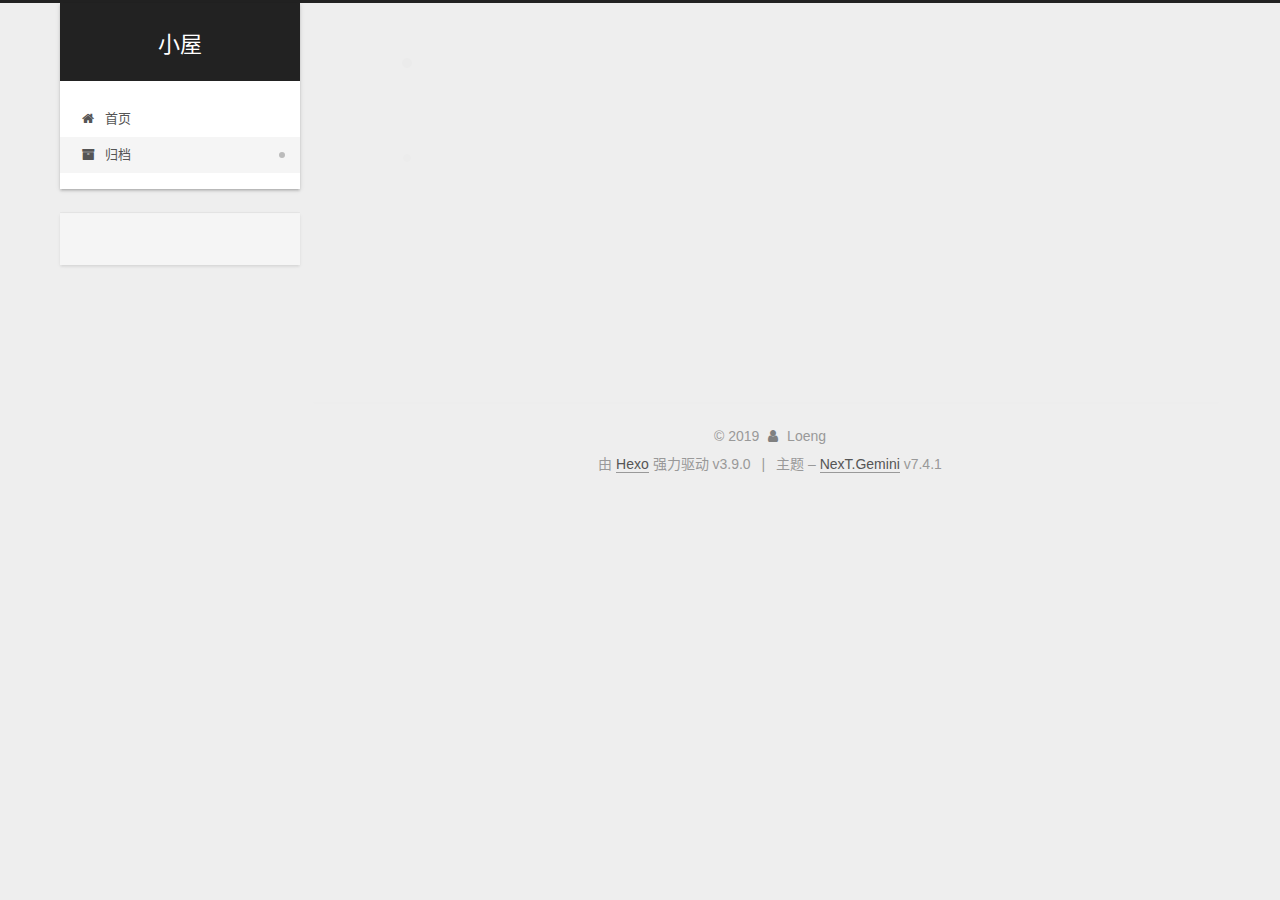
==== commit 0f54841b: "Site updated: 2019-10-19 04:15:52" ====
--- a/archives/index.html
+++ b/archives/index.html
@@ -20,7 +20,7 @@
   var NexT = window.NexT || {};
   var CONFIG = {
     root: '/',
-    scheme: 'Muse',
+    scheme: 'Gemini',
     version: '7.4.1',
     exturl: false,
     sidebar: {"position":"left","display":"post","offset":12,"onmobile":false},
@@ -315,7 +315,7 @@
   <div class="powered-by">由 <a href="https://hexo.io" class="theme-link" rel="noopener" target="_blank">Hexo</a> 强力驱动 v3.9.0
   </div>
   <span class="post-meta-divider">|</span>
-  <div class="theme-info">主题 – <a href="https://muse.theme-next.org" class="theme-link" rel="noopener" target="_blank">NexT.Muse</a> v7.4.1
+  <div class="theme-info">主题 – <a href="https://theme-next.org" class="theme-link" rel="noopener" target="_blank">NexT.Gemini</a> v7.4.1
   </div>
 
         
@@ -341,7 +341,7 @@
   <script src="/lib/velocity/velocity.min.js?v=1.2.1"></script>
   <script src="/lib/velocity/velocity.ui.min.js?v=1.2.1"></script>
 <script src="/js/utils.js?v=7.4.1"></script><script src="/js/motion.js?v=7.4.1"></script>
-<script src="/js/schemes/muse.js?v=7.4.1"></script>
+<script src="/js/schemes/pisces.js?v=7.4.1"></script>
 <script src="/js/next-boot.js?v=7.4.1"></script>
 
 
--- a/css/main.css
+++ b/css/main.css
@@ -155,7 +155,7 @@
   height: 100%;
 }
 body {
-  background: #fff;
+  background: #eee;
   color: #555;
   font-family: 'Lato', "PingFang SC", "Microsoft YaHei", sans-serif;
   font-size: 1em;
@@ -295,10 +295,10 @@
   border-bottom-width: 1px;
 }
 .btn {
-  background: #222;
-  border: 2px solid #222;
-  border-radius: 0;
-  color: #fff;
+  background: #fff;
+  border: 2px solid #555;
+  border-radius: 2px;
+  color: #555;
   display: inline-block;
   font-size: 0.875em;
   line-height: 2;
@@ -310,9 +310,9 @@
   transition-timing-function: ease-in-out;
 }
 .btn:hover {
-  background: #fff;
+  background: #222;
   border-color: #222;
-  color: #222;
+  color: #fff;
 }
 .btn + .btn {
   margin: 0 0 8px 8px;
@@ -919,9 +919,9 @@
   margin: 0.1em 0.2em;
 }
 .comment-button-group .comment-button.active {
-  background: #fff;
+  background: #222;
   border-color: #222;
-  color: #222;
+  color: #fff;
 }
 .comment-position {
   display: none;
@@ -946,16 +946,16 @@
 }
 .main-inner {
   margin: 0 auto;
-  width: 700px;
+  width: calc(100% - 20px);
 }
 @media (min-width: 1200px) {
   .main-inner {
-    width: 800px;
+    width: 1160px;
   }
 }
 @media (min-width: 1600px) {
   .main-inner {
-    width: 900px;
+    width: 73%;
   }
 }
 .header {
@@ -964,16 +964,16 @@
 .header-inner {
   margin: 0 auto;
   position: relative;
-  width: 700px;
+  width: calc(100% - 20px);
 }
 @media (min-width: 1200px) {
   .header-inner {
-    width: 800px;
+    width: 1160px;
   }
 }
 @media (min-width: 1600px) {
   .header-inner {
-    width: 900px;
+    width: 73%;
   }
 }
 .headband {
@@ -1010,7 +1010,7 @@
   vertical-align: top;
 }
 .site-subtitle {
-  color: #999;
+  color: #ddd;
   font-size: 0.8125em;
   margin-top: 10px;
 }
@@ -1159,23 +1159,23 @@
   display: inline-block;
 }
 .site-author-image {
-  border: 2px solid #333;
+  border: 1px solid #eee;
   display: block;
   height: auto;
   margin: 0 auto;
-  max-width: 96px;
+  max-width: 120px;
   padding: 2px;
 }
 .site-author-name {
-  color: #f5f5f5;
-  font-weight: normal;
-  margin: 5px 0 0;
+  color: #222;
+  font-weight: 600;
+  margin: 0;
   text-align: center;
 }
 .site-description {
   color: #999;
-  font-size: 1em;
-  margin-top: 5px;
+  font-size: 0.8125em;
+  margin-top: 0;
   text-align: center;
 }
 .links-of-author {
@@ -1192,7 +1192,7 @@
 }
 .links-of-author a::before,
 .links-of-author span.exturl::before {
-  background: #88573b;
+  background: #2f6cc2;
   border-radius: 50%;
   content: ' ';
   display: inline-block;
@@ -1290,14 +1290,14 @@
   margin-left: 10px;
 }
 .sidebar-nav li:hover {
-  color: #f5f5f5;
+  color: #fc6423;
 }
 .sidebar-nav .sidebar-nav-active {
-  border-bottom-color: #87daff;
-  color: #87daff;
+  border-bottom-color: #fc6423;
+  color: #fc6423;
 }
 .sidebar-nav .sidebar-nav-active:hover {
-  color: #87daff;
+  color: #fc6423;
 }
 .sidebar-panel {
   display: none;
@@ -1324,7 +1324,7 @@
   }
 }
 .sidebar-toggle:hover .toggle-line {
-  background: #87daff;
+  background: #fc6423;
 }
 .post-toc-wrap {
   overflow-x: hidden;
@@ -1343,16 +1343,16 @@
   padding-left: 0;
 }
 .post-toc ol a {
-  border-bottom-color: #555;
-  color: #999;
+  border-bottom-color: #ccc;
+  color: #666;
   transition-property: all;
   transition-delay: 0s;
   transition-duration: 0.2s;
   transition-timing-function: ease-in-out;
 }
 .post-toc ol a:hover {
-  border-bottom-color: #ccc;
-  color: #ccc;
+  border-bottom-color: #000;
+  color: #000;
 }
 .post-toc .nav-item {
   line-height: 1.8;
@@ -1373,14 +1373,14 @@
   display: block;
 }
 .post-toc .nav .active > a {
-  border-bottom-color: #87daff;
-  color: #87daff;
+  border-bottom-color: #fc6423;
+  color: #fc6423;
 }
 .post-toc .nav .active-current > a {
-  color: #87daff;
+  color: #fc6423;
 }
 .post-toc .nav .active-current > a:hover {
-  color: #87daff;
+  color: #fc6423;
 }
 .site-state {
   display: flex;
@@ -1395,7 +1395,7 @@
   padding: 0 15px;
 }
 .site-state-item:not(:first-child) {
-  border-left: 1px solid #333;
+  border-left: 1px solid #eee;
 }
 .site-state-item a {
   border-bottom: none;
@@ -1403,13 +1403,13 @@
 .site-state-item-count {
   color: inherit;
   display: block;
-  font-size: 1.25em;
+  font-size: 1em;
   font-weight: 600;
   text-align: center;
 }
 .site-state-item-name {
-  color: inherit;
-  font-size: 0.875em;
+  color: #999;
+  font-size: 0.8125em;
 }
 .footer {
   color: #999;
@@ -1429,16 +1429,16 @@
   box-sizing: border-box;
   margin: 0 auto;
   text-align: center;
-  width: 700px;
+  width: calc(100% - 20px);
 }
 @media (min-width: 1200px) {
   .footer-inner {
-    width: 800px;
+    width: 1160px;
   }
 }
 @media (min-width: 1600px) {
   .footer-inner {
-    width: 900px;
+    width: 73%;
   }
 }
 .with-love {
@@ -1507,7 +1507,7 @@
   }
 }
 .back-to-top {
-  background: #222;
+  background: #eee;
   font-size: 12px;
   margin: 8px -10px -20px;
   opacity: 0;
@@ -1518,7 +1518,7 @@
 }
 .back-to-top.back-to-top-on {
   cursor: pointer;
-  opacity: 1;
+  opacity: 0.6;
 }
 .back-to-top.back-to-top-on:hover {
   opacity: 0.8;
@@ -2149,136 +2149,466 @@
 .tag-cloud a:hover {
   color: #222 !important;
 }
-@media (max-width: 767px) {
-  .header-inner,
-  .main-inner,
+.header {
+  margin: 0 auto;
+  position: relative;
+  width: calc(100% - 20px);
+}
+@media (min-width: 1200px) {
+  .header {
+    width: 1160px;
+  }
+}
+@media (min-width: 1600px) {
+  .header {
+    width: 73%;
+  }
+}
+@media (max-width: 991px) {
+  .header {
+    width: auto;
+  }
+}
+.header-inner {
+  background: #fff;
+  border-radius: initial;
+  box-shadow: 0 2px 2px 0 rgba(0,0,0,0.12), 0 3px 1px -2px rgba(0,0,0,0.06), 0 1px 5px 0 rgba(0,0,0,0.12);
+  overflow: hidden;
+  padding: 0;
+  position: absolute;
+  top: 0;
+  width: 240px;
+}
+@media (min-width: 1200px) {
+  .header-inner {
+    width: 240px;
+  }
+}
+@media (max-width: 991px) {
+  .header-inner {
+    border-radius: initial;
+    position: relative;
+    width: auto;
+  }
+}
+.main::before,
+.main::after {
+  content: ' ';
+  display: table;
+}
+.main::after {
+  clear: both;
+}
+@media (max-width: 991px) {
+  .main-inner {
+    width: auto;
+  }
+}
+.content-wrap {
+  background: #fff;
+  border-radius: initial;
+  box-shadow: 0 2px 2px 0 rgba(0,0,0,0.12), 0 3px 1px -2px rgba(0,0,0,0.06), 0 1px 5px 0 rgba(0,0,0,0.12);
+  box-sizing: border-box;
+  float: right;
+  padding: 40px;
+  width: calc(100% - 252px);
+}
+@media (max-width: 991px) {
+  .content-wrap {
+    border-radius: initial;
+    padding: 20px;
+    width: 100%;
+  }
+}
+.sidebar {
+  background: #eee;
+  box-shadow: none;
+  float: left;
+  position: static;
+  width: 240px;
+}
+@media (max-width: 991px) {
+  .sidebar {
+    display: none;
+  }
+}
+.sidebar-toggle {
+  display: none;
+}
+.footer-inner {
+  padding-left: 260px;
+}
+.back-to-top {
+  left: auto;
+  right: 30px;
+}
+@media (max-width: 991px) {
+  .back-to-top {
+    right: 20px;
+  }
+}
+@media (max-width: 991px) {
   .footer-inner {
+    padding-left: 0;
+    padding-right: 0;
     width: auto;
   }
 }
-.header-inner {
-  padding-top: 100px;
-}
-@media (max-width: 767px) {
-  .header-inner {
-    padding-top: 50px;
-  }
-}
-.main-inner {
-  padding-bottom: 60px;
-}
-.content {
-  padding-top: 70px;
-}
-@media (max-width: 767px) {
-  .content {
-    padding-top: 35px;
-  }
-}
-embed {
-  display: block;
-  margin: 0 auto 25px auto;
-}
-.custom-logo .site-meta-headline {
-  text-align: center;
-}
-.custom-logo .brand {
+.site-brand-container {
+  position: relative;
+}
+.site-meta {
+  background: #222;
+  color: #fff;
+  padding: 20px 0;
+}
+@media (max-width: 991px) {
+  .site-meta {
+    box-shadow: 0 0 16px rgba(0,0,0,0.5);
+  }
+}
+.brand {
   background: none;
-}
-.custom-logo .site-title {
-  color: #222;
-  margin: 10px auto 0;
-}
-.custom-logo .site-title a {
-  border: 0;
+  padding: 0;
+}
+.brand:hover {
+  color: #fff;
+}
+.site-subtitle {
+  font-weight: initial;
+  margin: 10px 10px 0;
 }
 .custom-logo-image {
+  margin-top: 20px;
+}
+@media (max-width: 991px) {
+  .custom-logo-image {
+    display: none;
+  }
+}
+.site-nav-toggle {
+  left: 20px;
+  top: 50%;
+  transform: translateY(-50%);
+}
+@media (min-width: 768px) and (max-width: 991px) {
+  .site-nav-toggle {
+    display: block;
+  }
+}
+.site-nav-toggle .toggle .toggle-line {
   background: #fff;
-  margin: 0 auto;
-  max-width: 150px;
-  padding: 5px;
-}
-@media (max-width: 767px) {
+}
+.site-nav {
+  border-top: none;
+}
+@media (min-width: 768px) and (max-width: 991px) {
   .site-nav {
-    background: #fff;
-    border-bottom: 1px solid #ddd;
-    left: 0;
-    margin: 0;
-    padding: 0;
-    width: 100%;
-  }
-}
-.site-nav-toggle {
-  top: 50px;
-}
-@media (max-width: 767px) {
-  .menu {
-    text-align: left;
+    display: none;
   }
 }
 .menu-item-active a,
 .menu .menu-item a:hover,
 .menu .menu-item span.exturl:hover {
-  border-bottom: 1px solid #222 !important;
-  color: #222;
-}
-@media (max-width: 767px) {
-  .menu-item-active a,
-  .menu .menu-item a:hover,
-  .menu .menu-item span.exturl:hover {
-    border-bottom: 1px dotted #ddd !important;
-  }
-}
-@media (max-width: 767px) {
-  .menu .menu-item {
-    display: block;
-    margin: 0 10px;
-    vertical-align: top;
-  }
+  background: #f5f5f5;
+}
+.menu-item-active a::after,
+.menu .menu-item a:hover::after,
+.menu .menu-item span.exturl:hover::after {
+  background: #bbb;
+  border-radius: 50%;
+  content: ' ';
+  height: 6px;
+  margin-top: -3px;
+  position: absolute;
+  right: 15px;
+  top: 50%;
+  width: 6px;
+}
+.menu .menu-item {
+  display: block;
+  margin: 0;
 }
 .menu .menu-item a,
 .menu .menu-item span.exturl {
-  border-bottom: 1px solid transparent;
-}
-@media (max-width: 767px) {
-  .menu .menu-item a,
-  .menu .menu-item span.exturl {
-    padding: 5px 10px;
-  }
-}
-@media (min-width: 768px) and (max-width: 991px) {
-  .menu .menu-item .fa {
-    display: block;
-    line-height: 2;
-    margin-right: 0;
-    width: 100%;
-  }
-}
-@media (min-width: 992px) {
-  .menu .menu-item .fa {
-    display: block;
-    line-height: 2;
-    margin-right: 0;
-    width: 100%;
-  }
+  padding: 5px 20px;
+  position: relative;
+  text-align: left;
+  transition-property: background-color;
 }
 .menu .menu-item .badge {
-  background: #eee;
-  padding: 1px 4px;
+  background: #ccc;
+  border-radius: 10px;
+  color: #fff;
+  float: right;
+  padding: 2px 5px;
+  text-shadow: 1px 1px 0 rgba(0,0,0,0.1);
+  vertical-align: middle;
 }
 .sub-menu {
-  margin: 10px 0;
+  background: #fff;
+  border-bottom: 1px solid #ddd;
+  margin: 0;
+  padding: 6px 0;
 }
 .sub-menu .menu-item {
   display: inline-block;
 }
+.sub-menu .menu-item a,
+.sub-menu .menu-item span.exturl {
+  margin: 5px 10px;
+  padding: initial;
+}
+.sub-menu .menu-item a:hover,
+.sub-menu .menu-item span.exturl:hover {
+  background: initial;
+  color: #fc6423;
+}
+.sub-menu .menu-item a::after,
+.sub-menu .menu-item span.exturl::after {
+  content: initial !important;
+}
+.sub-menu .menu-item-active a {
+  background: #fff;
+  border-bottom-color: #fc6423;
+  color: #fc6423;
+}
+.sub-menu .menu-item-active a:hover {
+  background: #fff;
+  border-bottom-color: #fc6423;
+}
 .sidebar {
-  left: -320px;
-}
-.sidebar.sidebar-active {
-  left: 0;
-}
-.sidebar {
-  transition: all 0.4s;
-  width: 320px;
-}
+  bottom: auto;
+  right: auto;
+}
+.sidebar a,
+.sidebar span.exturl {
+  color: #555;
+}
+.sidebar a:hover,
+.sidebar span.exturl:hover {
+  border-bottom-color: #222;
+  color: #222;
+}
+.sidebar-inner {
+  background: #fff;
+  border-radius: initial;
+  box-shadow: 0 2px 2px 0 rgba(0,0,0,0.12), 0 3px 1px -2px rgba(0,0,0,0.06), 0 1px 5px 0 rgba(0,0,0,0.12), 0 -1px 0.5px 0 rgba(0,0,0,0.09);
+  box-sizing: border-box;
+  color: #555;
+  width: 240px;
+  opacity: 0;
+}
+.sidebar-inner.affix {
+  position: fixed;
+  top: 12px;
+}
+.sidebar-inner.affix-bottom {
+  position: absolute;
+}
+.site-state-item {
+  padding: 0 10px;
+}
+.feed-link,
+.chat {
+  border-bottom: 1px dotted #ccc;
+  border-top: 1px dotted #ccc;
+  margin-top: 10px;
+  text-align: center;
+}
+.feed-link a,
+.chat a {
+  border: 0;
+  color: #fc6423;
+  display: block;
+}
+.feed-link a:hover,
+.chat a:hover {
+  background: none;
+  border: 0;
+  color: #e34603;
+}
+.feed-link a:hover .fa,
+.chat a:hover .fa {
+  color: #e34603;
+}
+.links-of-author {
+  display: flex;
+  flex-wrap: wrap;
+  margin-top: 10px;
+  justify-content: center;
+}
+.links-of-author-item {
+  margin: 5px 0 0;
+  width: 50%;
+}
+.links-of-author-item a,
+.links-of-author-item span.exturl {
+  box-sizing: border-box;
+  display: inline-block;
+  margin-bottom: 0;
+  margin-right: 0;
+  max-width: 216px;
+  overflow: hidden;
+  padding: 0 5px;
+  text-overflow: ellipsis;
+  white-space: nowrap;
+}
+.links-of-author-item a,
+.links-of-author-item span.exturl {
+  border-bottom: none;
+  display: block;
+  text-decoration: none;
+}
+.links-of-author-item a::before,
+.links-of-author-item span.exturl::before {
+  display: none;
+}
+.links-of-author-item a:hover,
+.links-of-author-item span.exturl:hover {
+  background: #eee;
+  border-radius: 4px;
+}
+.links-of-author-item .fa {
+  margin-right: 2px;
+}
+.links-of-blogroll-item {
+  padding: 0;
+}
+.content-wrap {
+  background: initial;
+  box-shadow: initial;
+  padding: initial;
+}
+.post-block {
+  background: #fff;
+  border-radius: initial;
+  box-shadow: 0 2px 2px 0 rgba(0,0,0,0.12), 0 3px 1px -2px rgba(0,0,0,0.06), 0 1px 5px 0 rgba(0,0,0,0.12);
+  padding: 40px;
+}
+.post-block + .post-block {
+  border-radius: initial;
+  box-shadow: 0 2px 2px 0 rgba(0,0,0,0.12), 0 3px 1px -2px rgba(0,0,0,0.06), 0 1px 5px 0 rgba(0,0,0,0.12), 0 -1px 0.5px 0 rgba(0,0,0,0.09);
+  margin-top: 12px;
+}
+.comments {
+  background: #fff;
+  border-radius: initial;
+  box-shadow: 0 2px 2px 0 rgba(0,0,0,0.12), 0 3px 1px -2px rgba(0,0,0,0.06), 0 1px 5px 0 rgba(0,0,0,0.12), 0 -1px 0.5px 0 rgba(0,0,0,0.09);
+  margin: auto;
+  margin-top: 12px;
+  padding: 40px;
+}
+.tabs-comment {
+  margin-top: 1em;
+}
+.posts-expand {
+  padding-top: initial;
+}
+.post-nav-divider {
+  width: 4%;
+}
+.post-nav-item {
+  width: 48%;
+}
+.post-eof {
+  display: none;
+}
+.pagination {
+  background: #fff;
+  border-radius: initial;
+  border-top: initial;
+  box-shadow: 0 2px 2px 0 rgba(0,0,0,0.12), 0 3px 1px -2px rgba(0,0,0,0.06), 0 1px 5px 0 rgba(0,0,0,0.12), 0 -1px 0.5px 0 rgba(0,0,0,0.09);
+  margin: 12px 0 0;
+  padding: 10px 0 10px;
+}
+.pagination .prev,
+.pagination .next,
+.pagination .page-number {
+  margin-bottom: initial;
+  top: initial;
+}
+.main {
+  padding-bottom: initial;
+}
+.footer {
+  bottom: auto;
+}
+.sub-menu {
+  border-bottom: initial;
+  box-shadow: 0 2px 2px 0 rgba(0,0,0,0.12), 0 3px 1px -2px rgba(0,0,0,0.06), 0 1px 5px 0 rgba(0,0,0,0.12);
+}
+.sub-menu + .content .post-block {
+  box-shadow: 0 2px 2px 0 rgba(0,0,0,0.12), 0 3px 1px -2px rgba(0,0,0,0.06), 0 1px 5px 0 rgba(0,0,0,0.12), 0 -1px 0.5px 0 rgba(0,0,0,0.09);
+  margin-top: 12px;
+}
+@media (min-width: 768px) and (max-width: 991px) {
+  .sub-menu + .content .post-block {
+    margin-top: 10px;
+  }
+}
+@media (max-width: 767px) {
+  .sub-menu + .content .post-block {
+    margin-top: 8px;
+  }
+}
+.post-body h1,
+.post-body h2 {
+  border-bottom: 1px solid #eee;
+}
+.post-body h3 {
+  border-bottom: 1px dotted #eee;
+}
+@media (min-width: 768px) and (max-width: 991px) {
+  .content-wrap {
+    padding: 10px;
+  }
+  .posts-expand {
+    margin: initial;
+  }
+  .posts-expand .post-button {
+    margin-top: 20px;
+  }
+  .post-block {
+    border-radius: initial;
+    box-shadow: 0 2px 2px 0 rgba(0,0,0,0.12), 0 3px 1px -2px rgba(0,0,0,0.06), 0 1px 5px 0 rgba(0,0,0,0.12), 0 -1px 0.5px 0 rgba(0,0,0,0.09);
+    padding: 20px;
+  }
+  .post-block + .post-block {
+    margin-top: 10px;
+  }
+  .comments {
+    margin-top: 10px;
+    padding: 10px 20px;
+  }
+  .pagination {
+    margin: 10px 0 0;
+  }
+}
+@media (max-width: 767px) {
+  .content-wrap {
+    padding: 8px;
+  }
+  .posts-expand {
+    margin: initial;
+  }
+  .posts-expand .post-button {
+    margin: 12px 0;
+  }
+  .post-block {
+    border-radius: initial;
+    box-shadow: 0 2px 2px 0 rgba(0,0,0,0.12), 0 3px 1px -2px rgba(0,0,0,0.06), 0 1px 5px 0 rgba(0,0,0,0.12), 0 -1px 0.5px 0 rgba(0,0,0,0.09);
+    min-height: auto;
+    padding: 12px;
+  }
+  .post-block + .post-block {
+    margin-top: 8px;
+  }
+  .comments {
+    margin-top: 8px;
+    padding: 10px 12px;
+  }
+  .pagination {
+    margin: 8px 0 0;
+  }
+}
